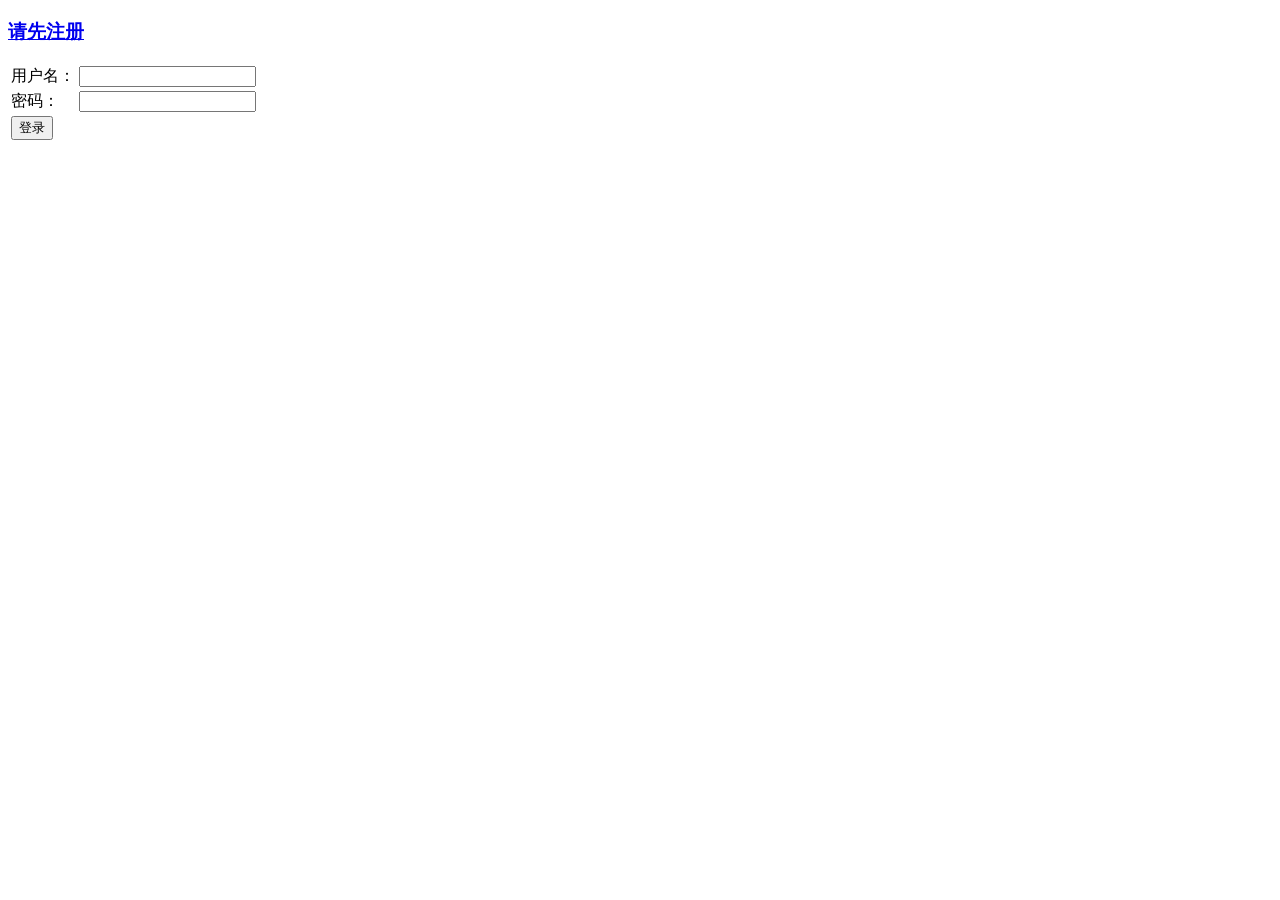
==== resources/views/index/login.html @ 91b1d9c4 "first" ====
<!DOCTYPE html>
<html lang="en">
<head>
    <meta charset="UTF-8">
    <title>非用户登录页面</title>
</head>
<body>
<h3><a href="index/reg">请先注册</a></h3>
<form action='index/sel' method="post">

    <table>
        <tr>
            <td>用户名：</td>
            <td>
                <input type="text" name="name">
            </td>
        </tr>
        <tr>
            <td>密码：</td>
            <td>
                <input type="password" name="pwd">
            </td>
        </tr>
        <tr>
            <td>
                <input type="submit" value="登录">
            </td>
        </tr>
    </table>
</form>
</body>
</html>
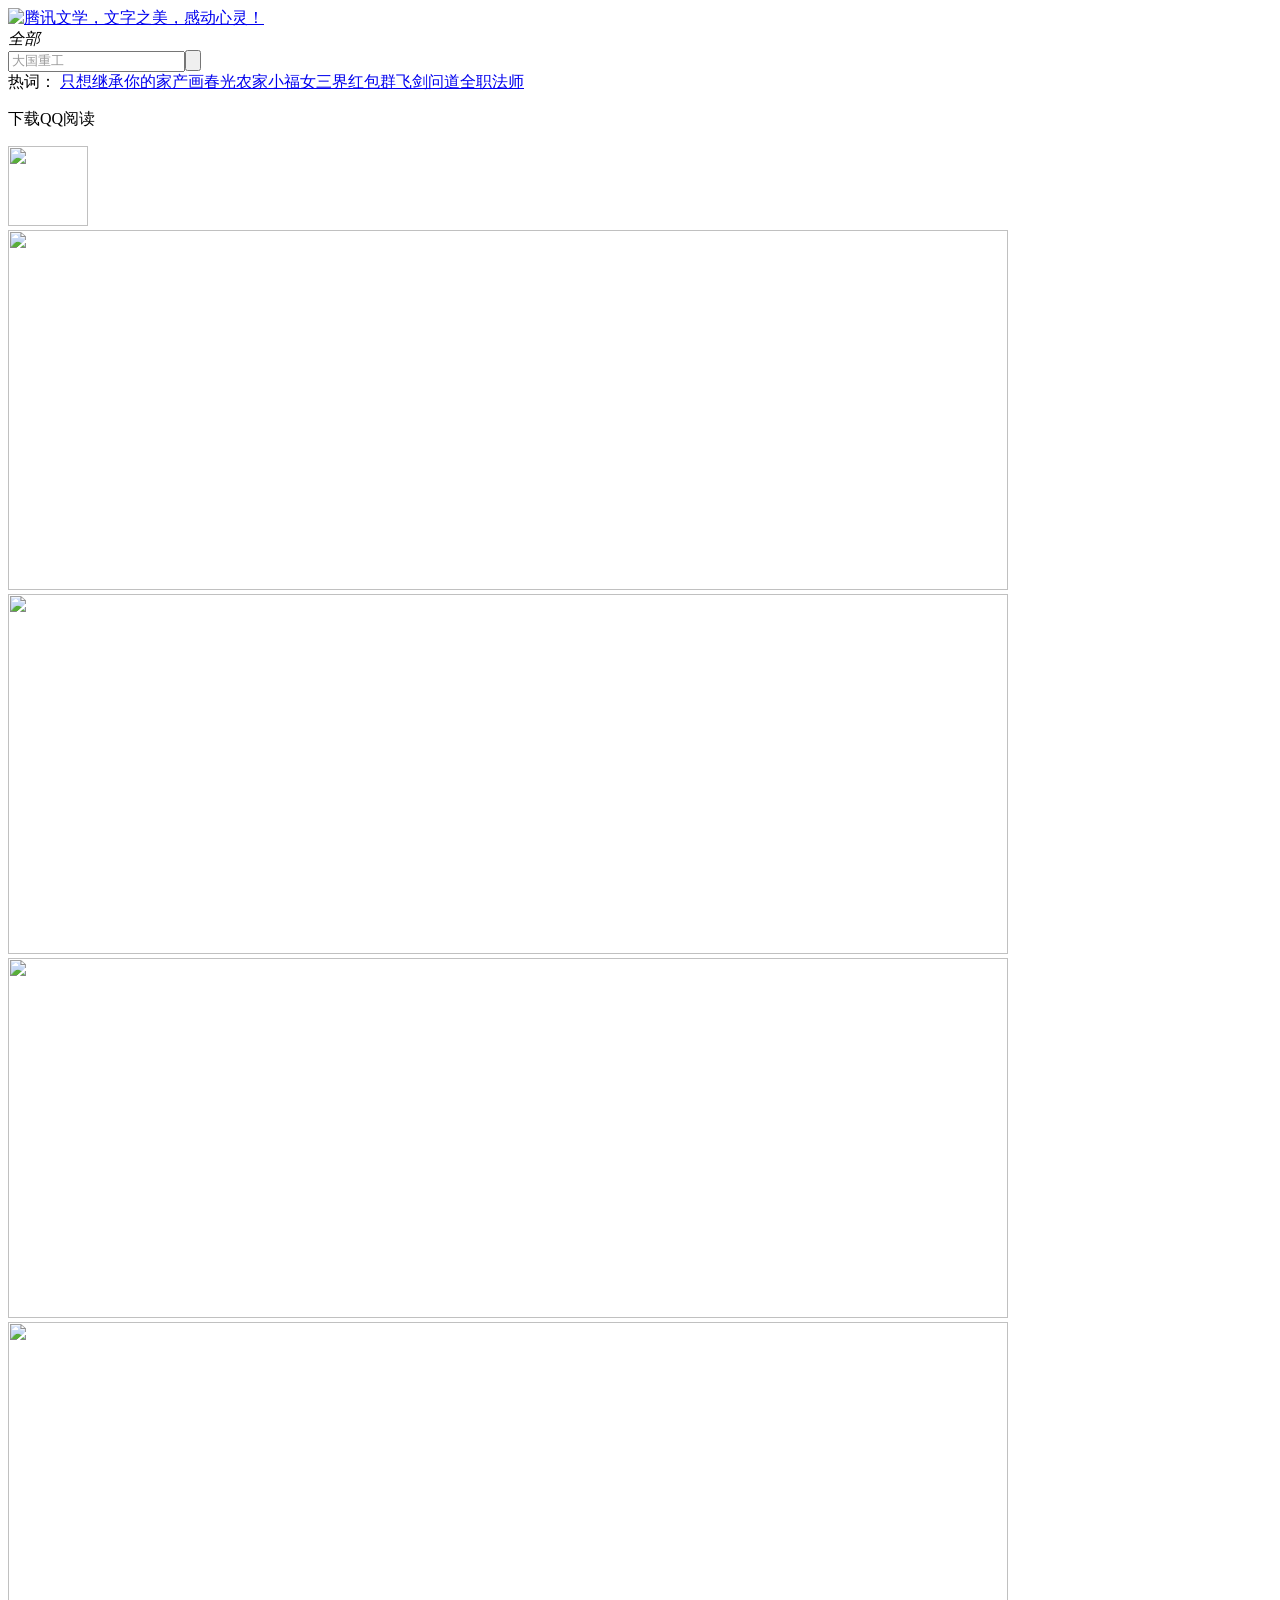
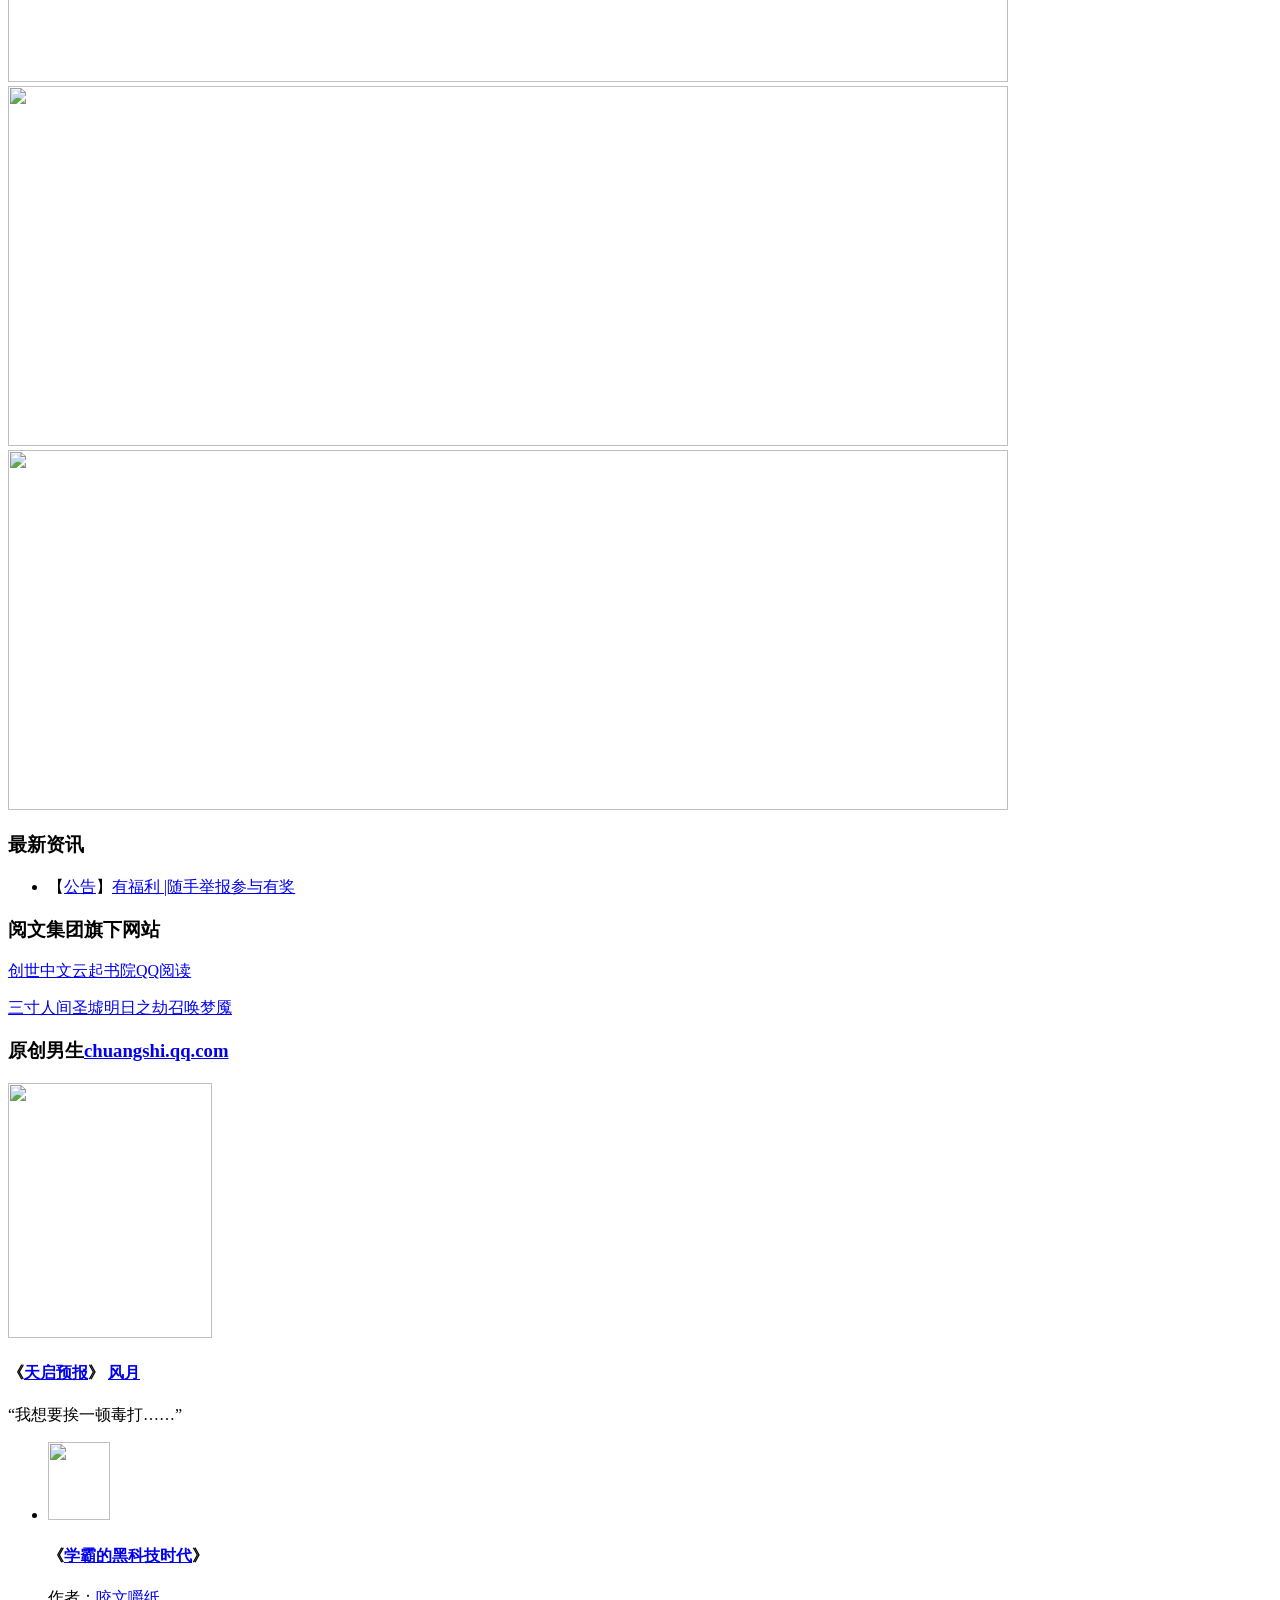
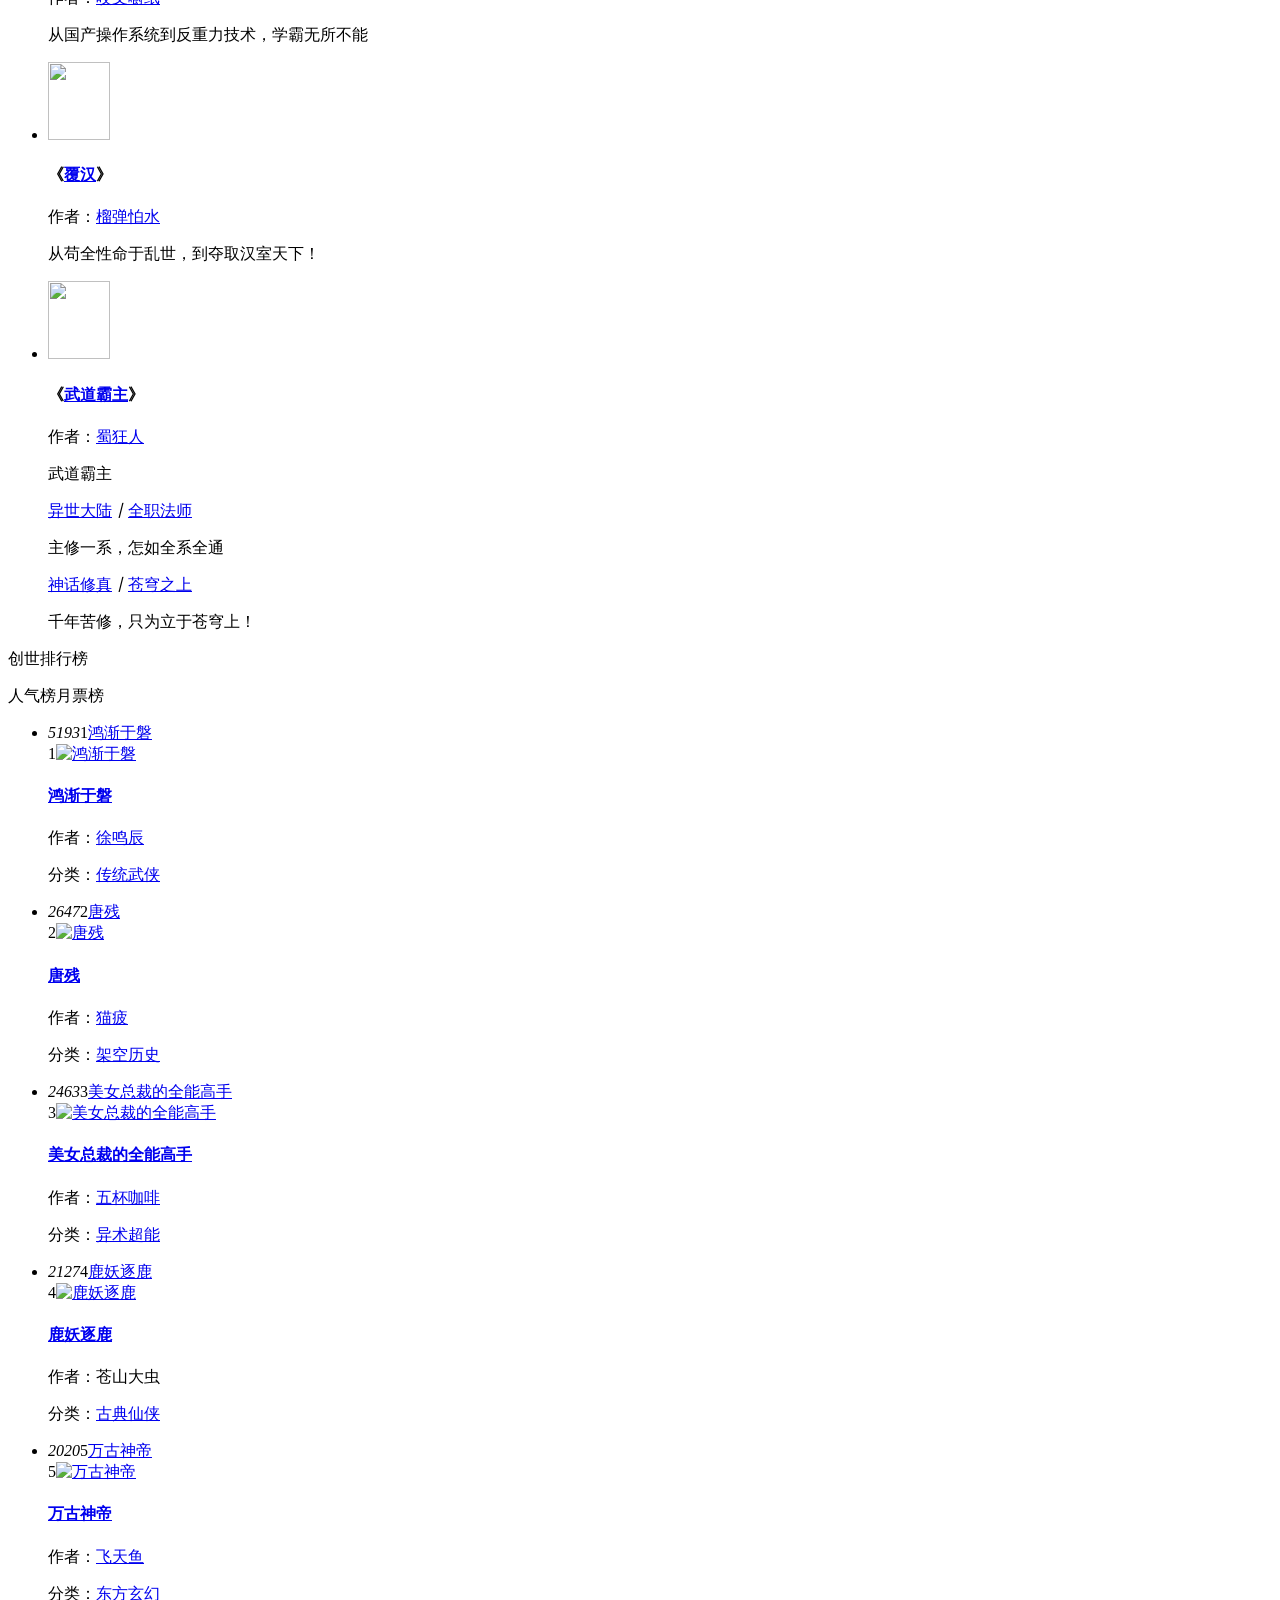
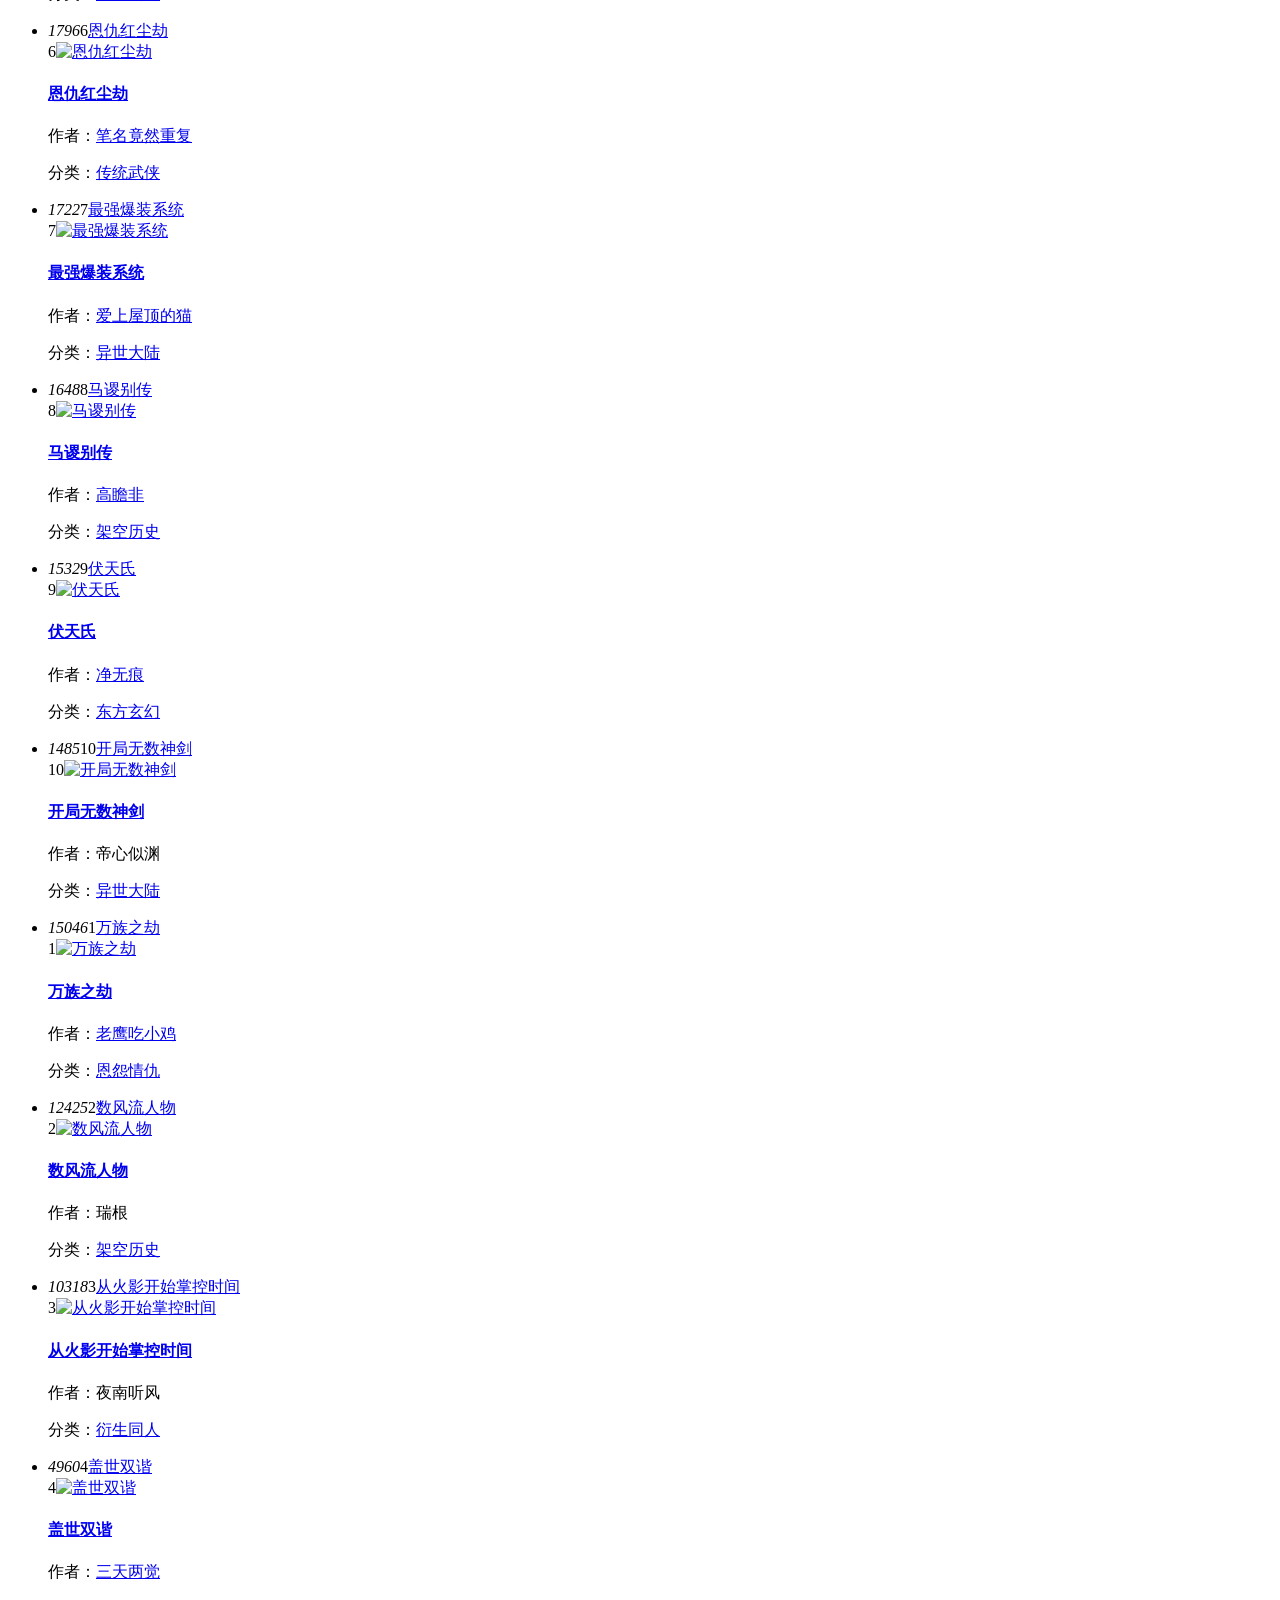
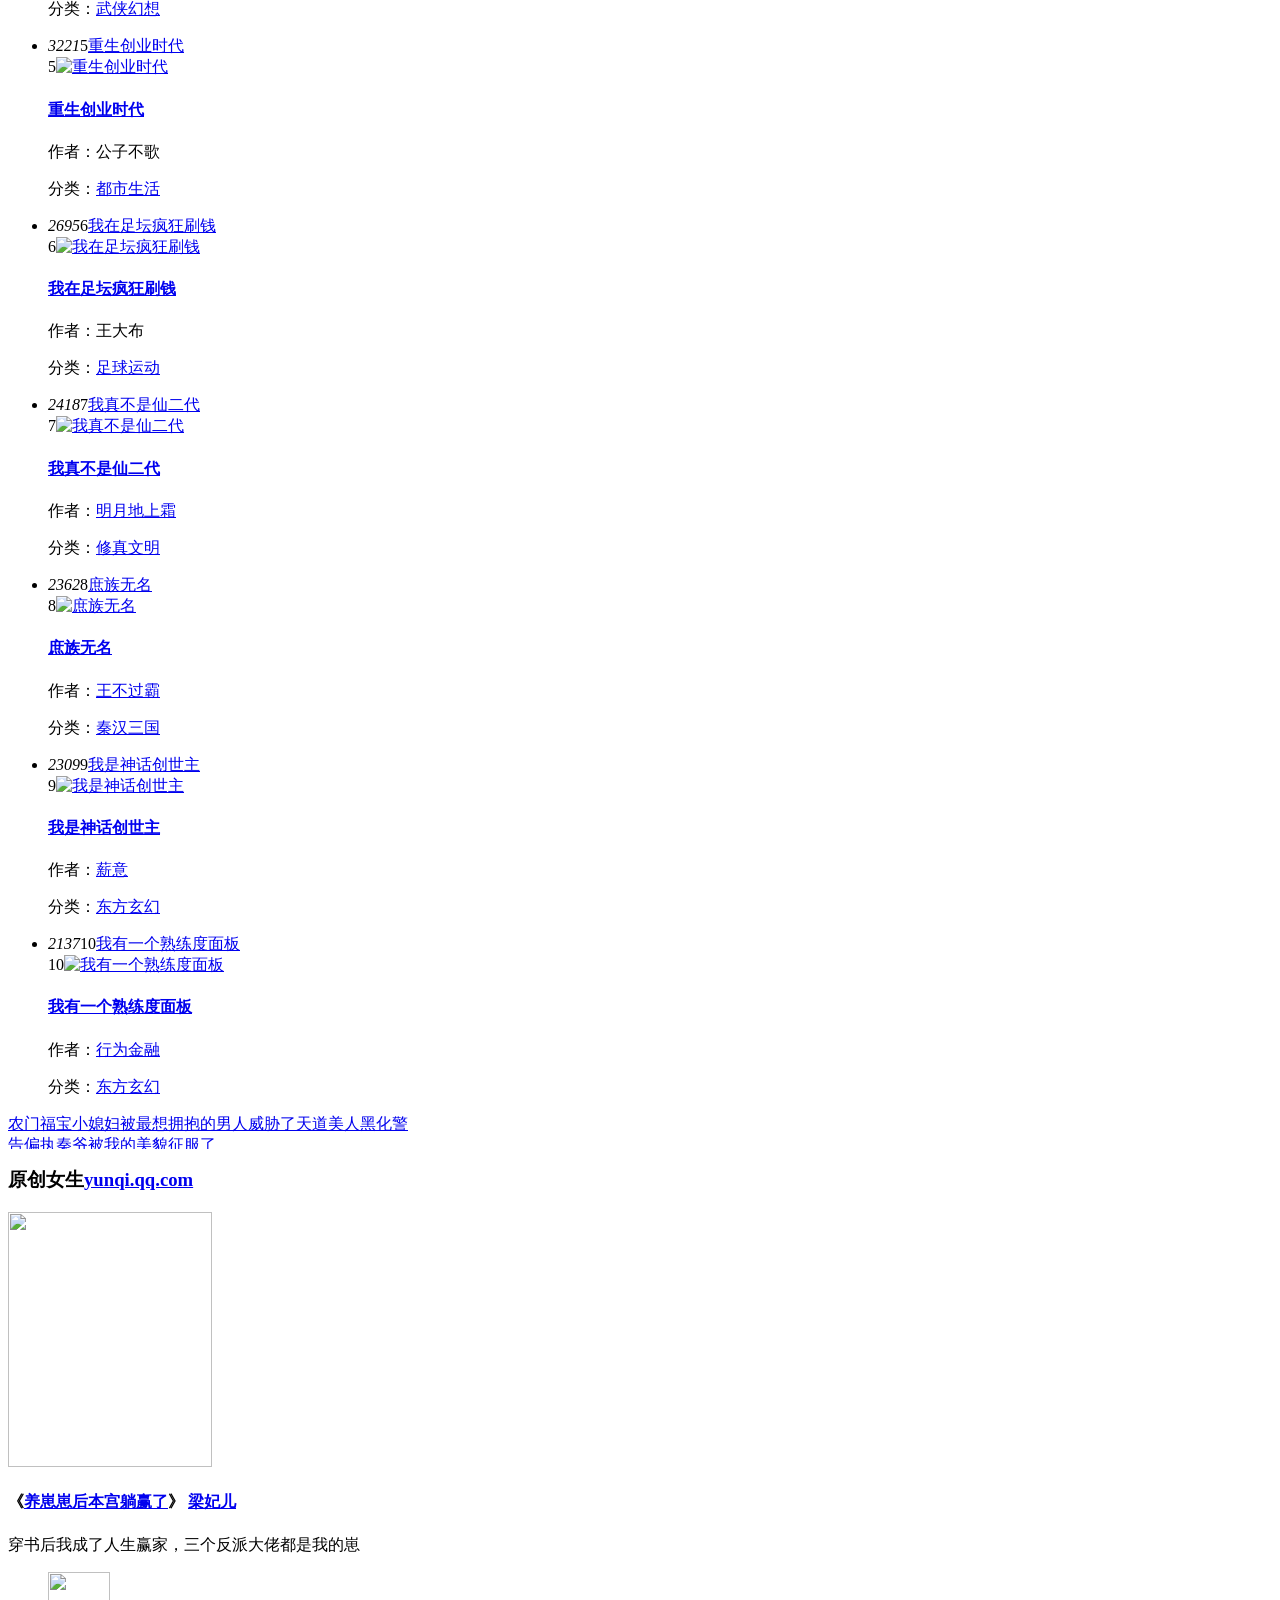
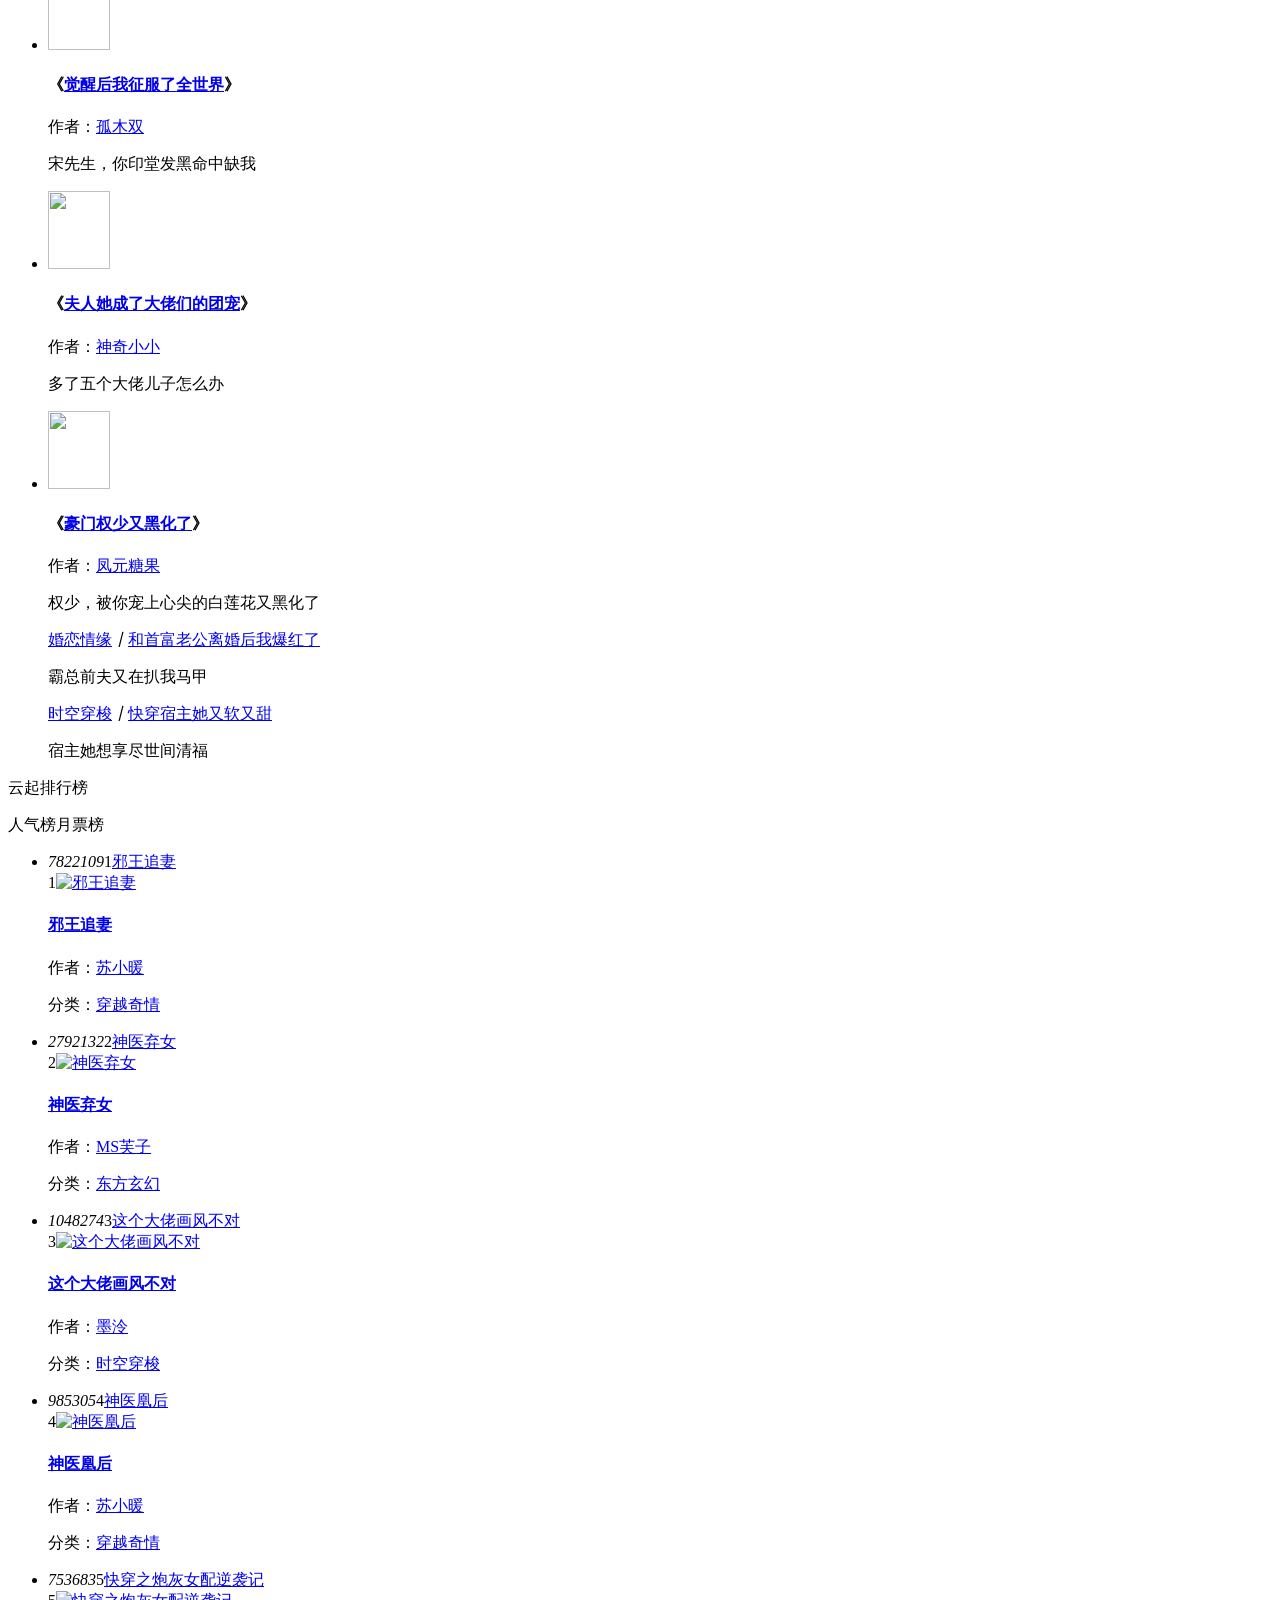
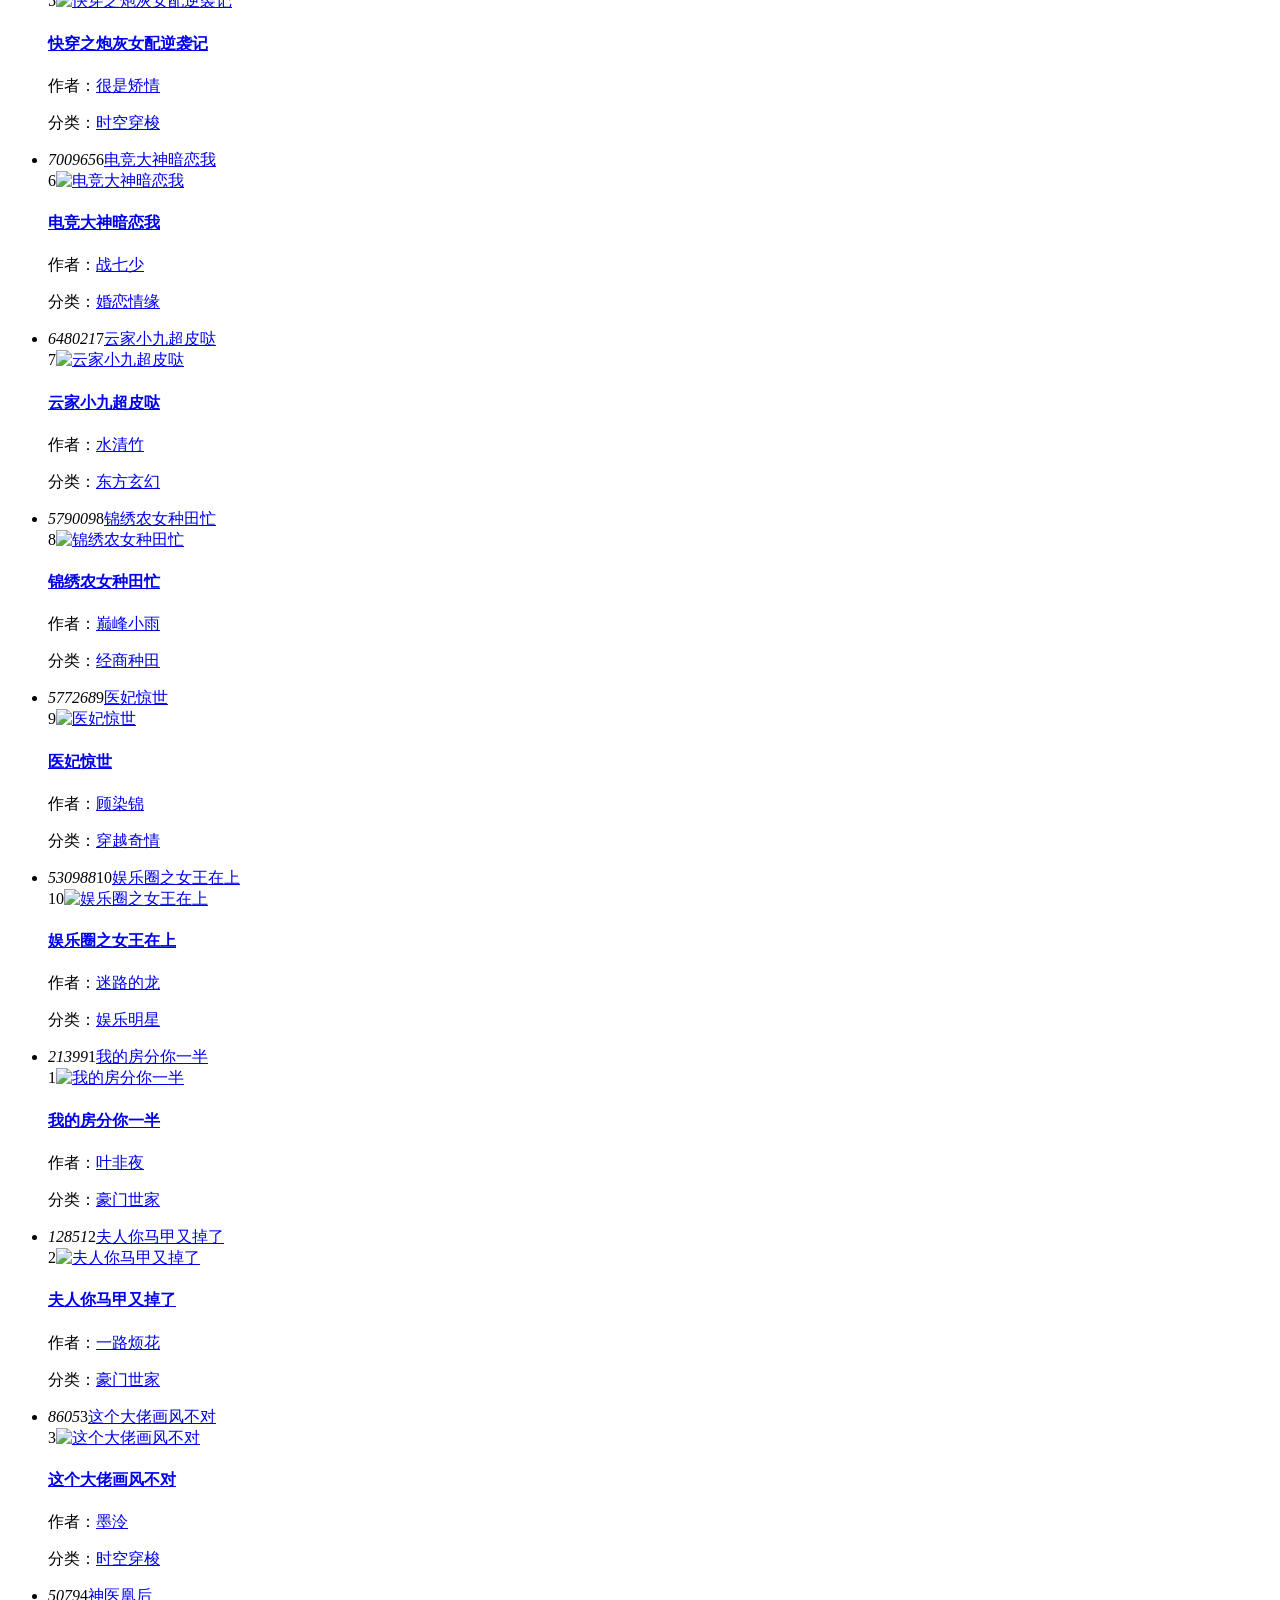
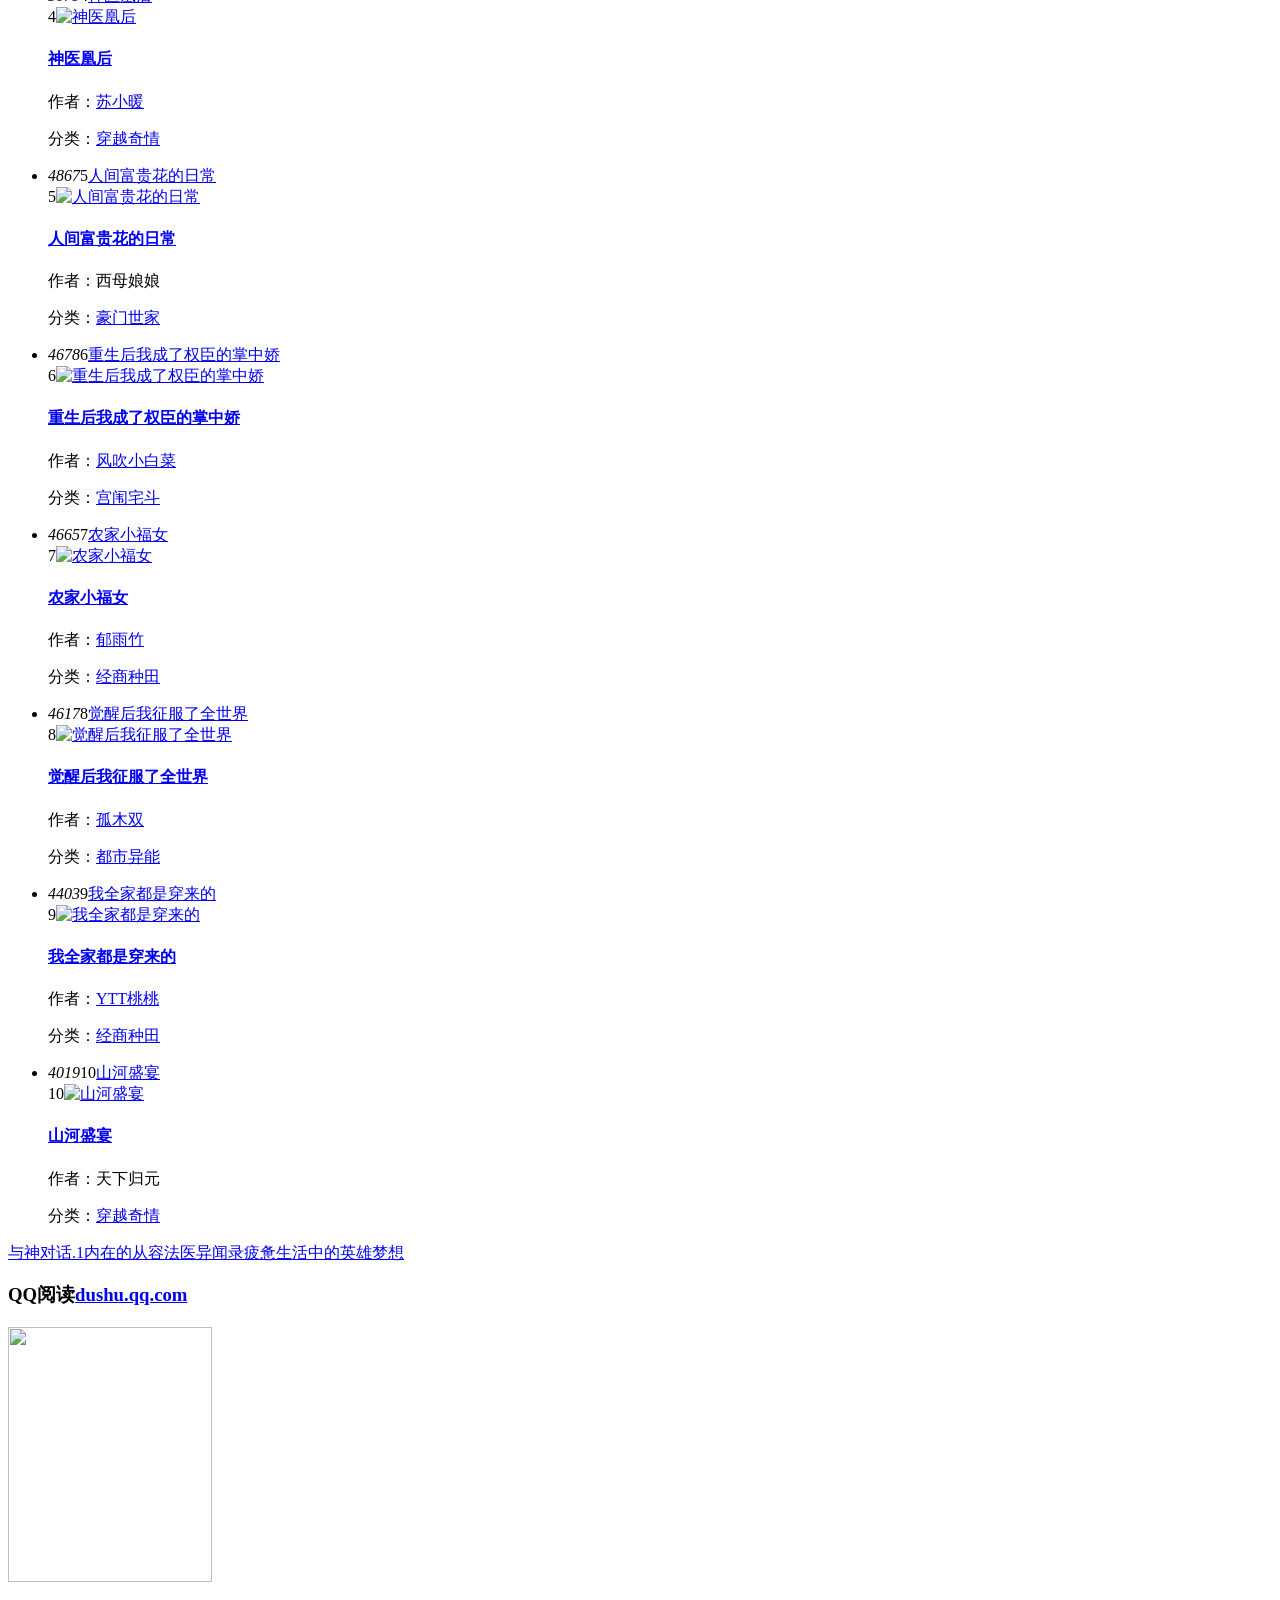
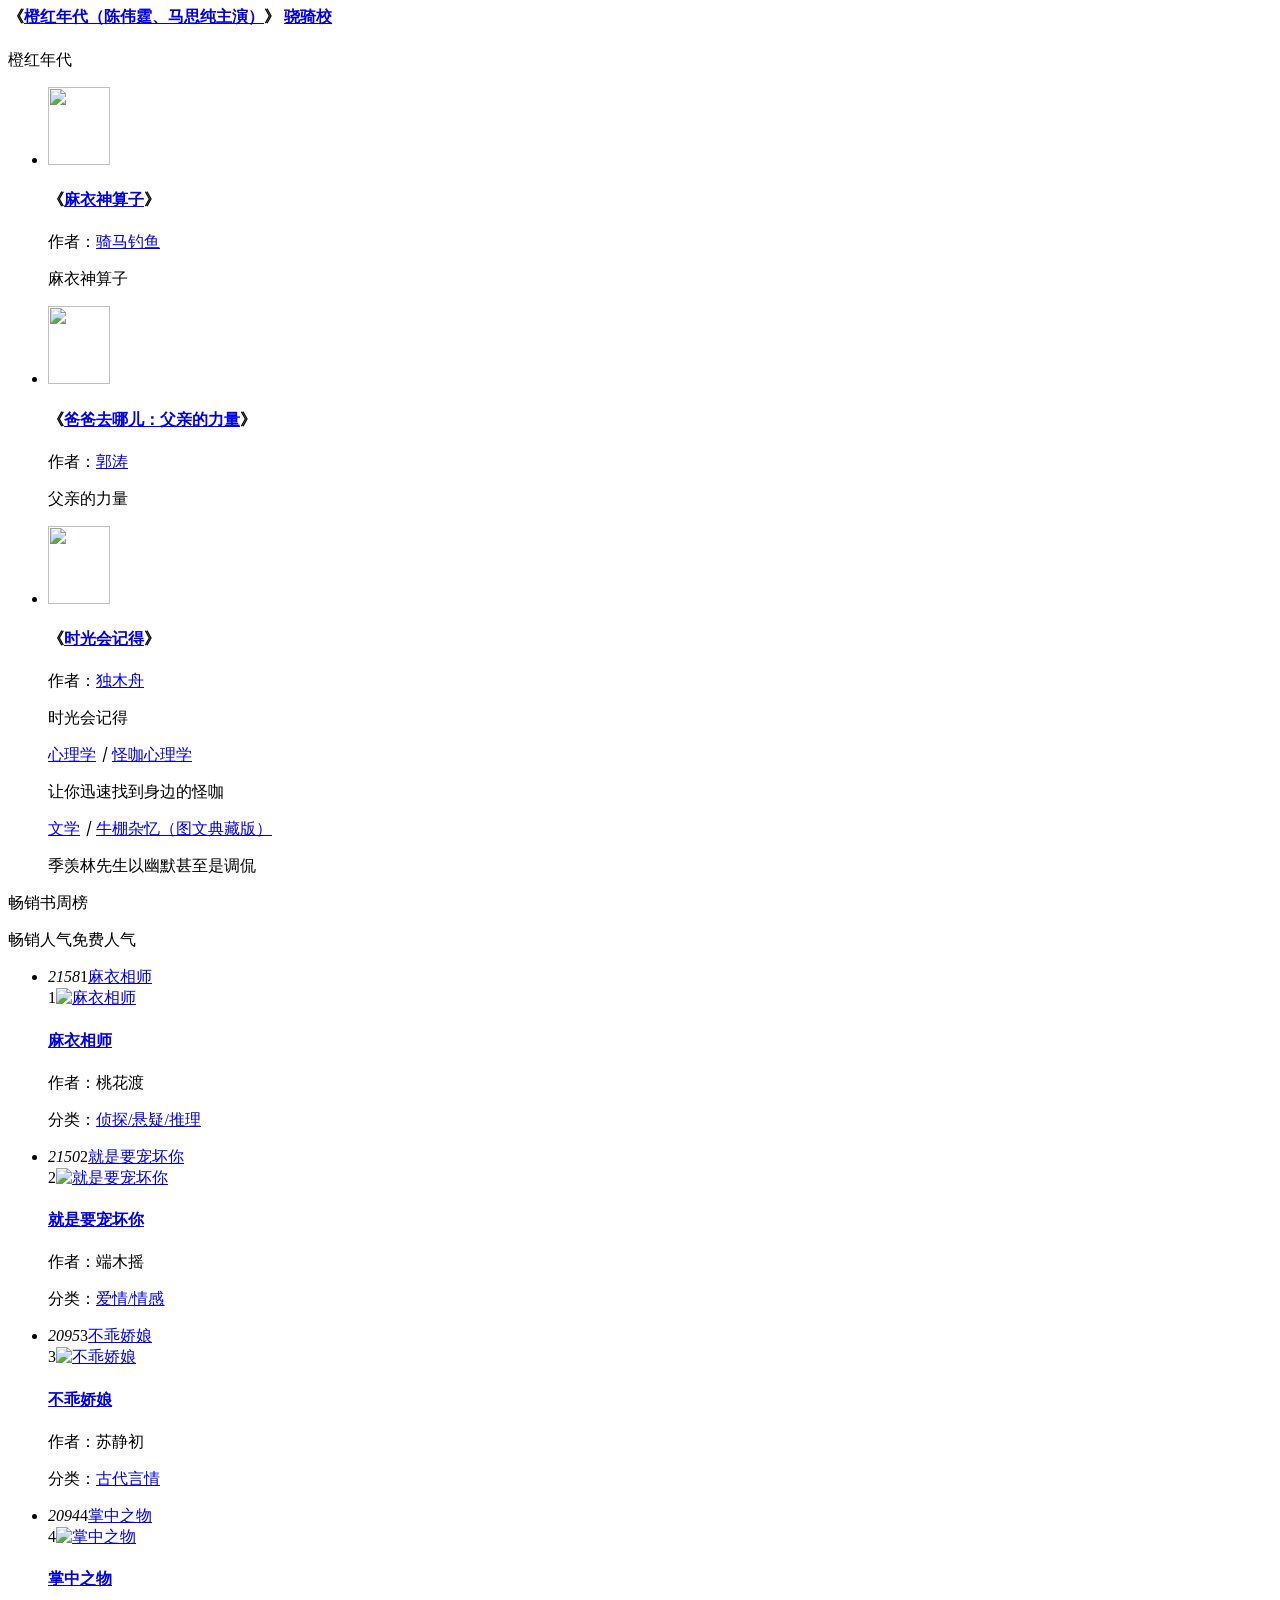
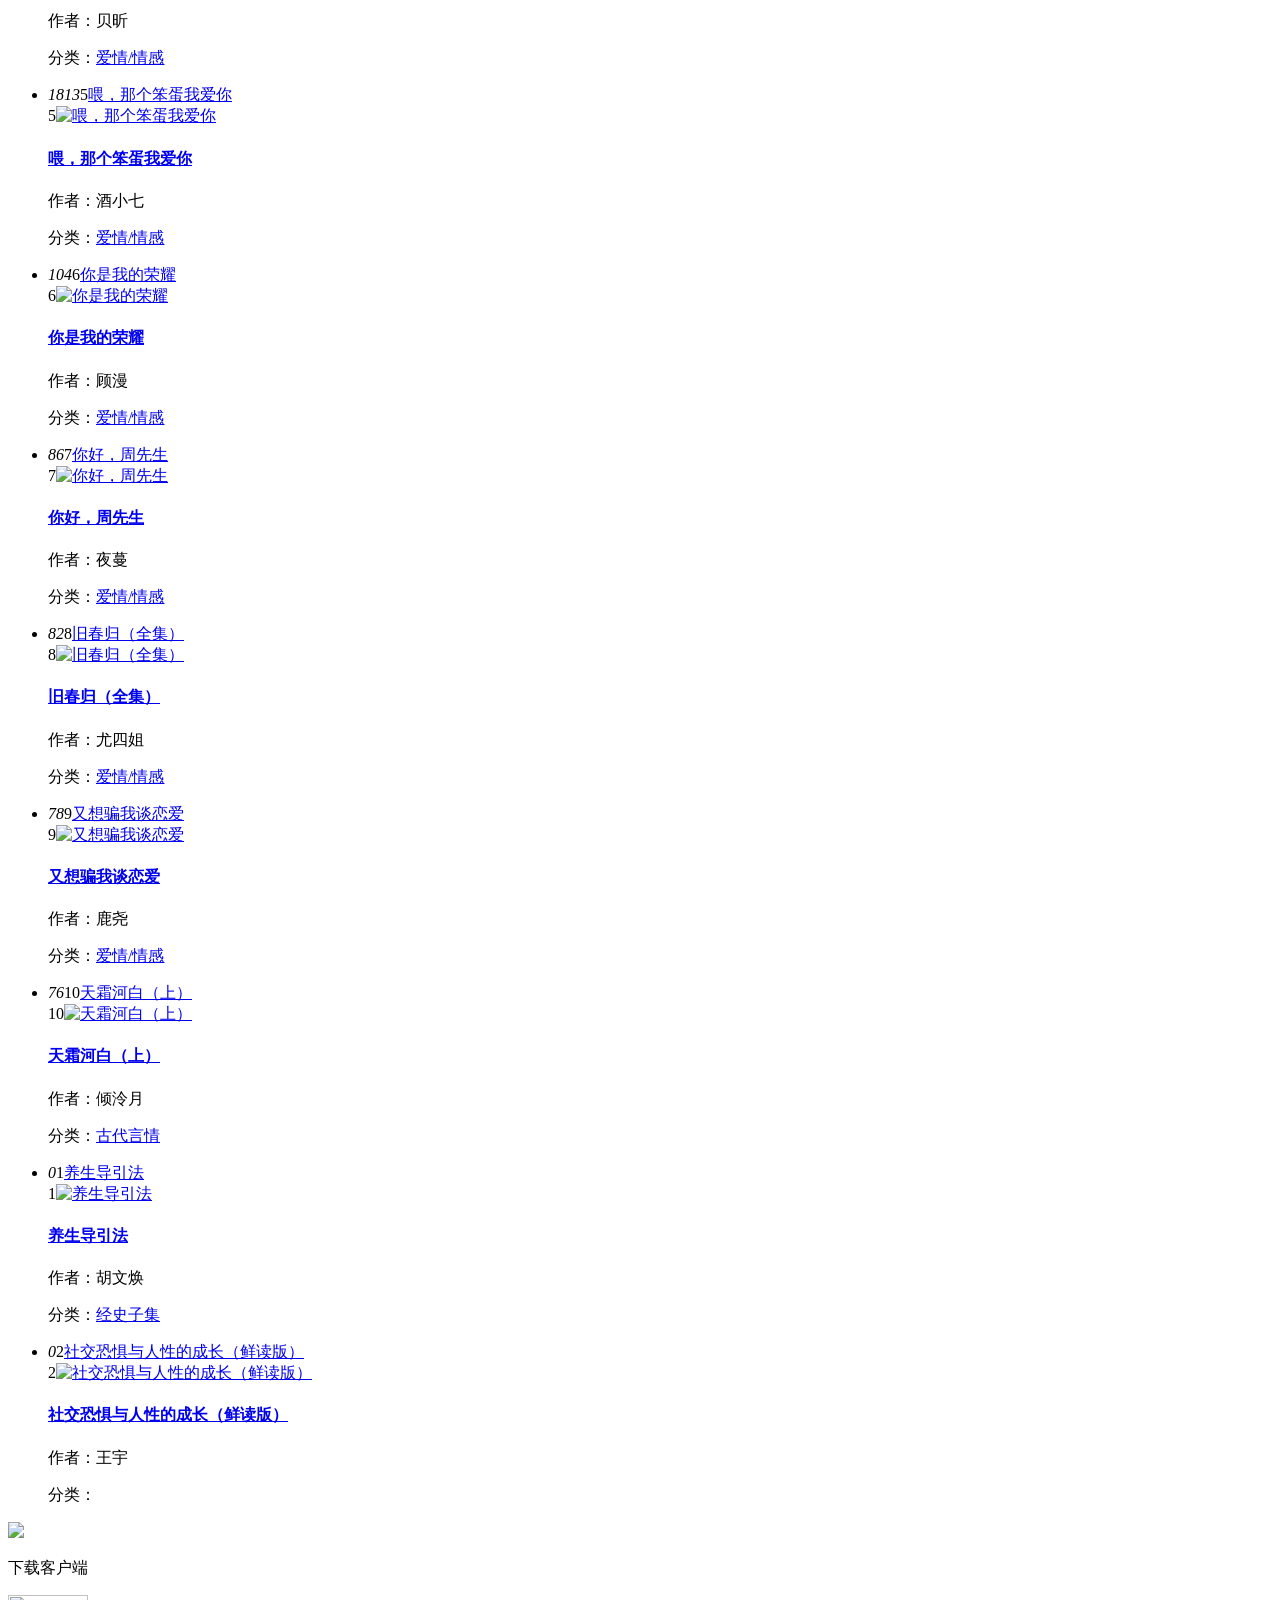
==== commit aec677c2: "扫码登录入库" ====
--- a/resources/views/index/login.html
+++ b/resources/views/index/login.html
@@ -1,32 +1,159 @@
-<!DOCTYPE html>
-<html lang="en">
-<head>
-    <meta charset="UTF-8">
-    <title>非用户登录页面</title>
-</head>
-<body>
-<h3><a href="index/reg">请先注册</a></h3>
-<form action='index/sel' method="post">
+<!DOCTYPE html><head><meta http-equiv="Content-Type" content="text/html; charset=utf-8"/><!-- 360安全游览器使用webkit极速核 --><meta name="renderer" content="webkit"/><!-- IE使用它支持的最高模式 --><meta http-equiv="X-UA-Compatible" content="IE=edge" /><meta property="wb:webmaster" content="bde65bab61e33f62"/><meta name="description" content="精彩小说尽在腾讯文学,腾讯文学提供玄幻小说,武侠小说,原创小说,网游小说,都市小说,言情小说,青春小说,历史小说,军事小说,网游小说,科幻小说,恐怖小说,首发小说最新章节免费小说阅读小说下载txt,精彩尽在腾讯文学!2013年热门小说:无敌唤灵,无红色权力,无限曙光,余罪,兵临天下,盛唐风月,武帝,大官人,勇闯天涯,机甲天王"/><meta name="keywords" content="腾讯文学,小说,小说网,言情小说,青春小说,玄幻小说,武侠小说,都市小说,历史小说,网络小说,小说下载,小说txt,小说全文阅读,原创网络文学,畅销图书,精品图书,传统出版,电子书"/><meta property="qc:admins" content="151626767763051673016375"/><meta name="baidu-site-verification" content="zgBU5TfI8l" /><title>QQ阅读 - 腾讯文学 - 文字之美，感动心灵</title><link rel="shortcut icon" type="image/x-icon" href="http://img1.chuangshi.qq.com/book/p1/ico/bookqq.ico"/><link rel="Bookmark" type="image/x-icon" href="http://img1.chuangshi.qq.com/book/p1/ico/bookqq.ico"/><link rel="stylesheet" type="text/css" href="static/css/base.css" /><!-- prevent dom xss --><script type="text/javascript" src="static/js/aq_common.js"></script><script type="text/javascript">        var userLang = "";
+</script><script type="text/javascript" src="static/js/base.js"></script><script type="text/javascript">        var addToBookshelfAjaxUrl = "/public/addToBookshelf.html";
 
-    <table>
-        <tr>
-            <td>用户名：</td>
-            <td>
-                <input type="text" name="name">
-            </td>
-        </tr>
-        <tr>
-            <td>密码：</td>
-            <td>
-                <input type="password" name="pwd">
-            </td>
-        </tr>
-        <tr>
-            <td>
-                <input type="submit" value="登录">
-            </td>
-        </tr>
-    </table>
-</form>
-</body>
-</html>+$(function(){
+    //书架
+    CS.bookshelf.init(addToBookshelfAjaxUrl);
+
+    //页面特定链接/按钮点击分析
+    $.getScript("http://pingjs.qq.com/tcss.ping.js");
+});
+</script><script type="text/javascript">        var webSite = "book";
+var getLoginStatusAjaxUrl = "http://book.qq.com/ywlogin/getStatus.html",
+    sendYWLoginStatusAjaxUrl = "http://book.qq.com/ywlogin/logined.html",
+    logoutYWSsoAjaxUrl = "http://book.qq.com/public/logout.html",
+    checkTokenAjaxUrl = "/api/checkTokenYw.html";
+
+$(function(){
+    //未登录时，更新登录状态
+    CS.ssoLogin.init(getLoginStatusAjaxUrl, sendYWLoginStatusAjaxUrl,logoutYWSsoAjaxUrl, checkTokenAjaxUrl, webSite);
+    CS.ssoLogin.getLoginStatus();
+});
+
+</script><!--[if lt IE 7]><script src="static/js/dd_belatedpng.js" mce_src="DD_belatedPNG.js"></script><script type="text/javascript">        DD_belatedPNG.fix('.prev, .next, .dotted, .fantasy, .edit_ctrl span, .edit_ctrl a, .line2, .box2_left em, .help, a.aleft, a.aright, .QQ, .bottom_tool a, .msgup, .msgdown, .juanbox li a, .p_searchbtn, #sword, .QQ_ICO, .QQ_icon, .cm_writer, #PLoginImg img');
+</script><![endif]--></head><body><link rel="stylesheet" type="text/css" href="static/css/index.css" /><!-- 顶部导航 --><div id="topNav" class="topNav"></div><!-- 顶部导航的模板 --><textarea id="topNavBarTpl" style="display:none;"><div class="pageCenter"><!--顶部左边区块--><div id="topLeft" class="topLeft cf"><ul><li class="navNormal authority"><span><a class="topLink" href="http://book.qq.com" target="_blank">QQ阅读</a><b></b></span><div class="topSubList client"><a class="cs_ico" href="http://chuangshi.qq.com" target="_blank">创世中文</a><a class="yq_ico" href="http://yunqi.qq.com" target="_blank">云起书院</a><a class="ds_ico" href="http://dushu.qq.com" target="_blank">QQ阅读</a><a class="bookIntnet" href="http://www.qq.com" target="_blank" onclick="pgvSendClick({hottag:'ISD.SHOW.INDEX.LINK03'});">腾讯网</a></div></li><li class="navNormal authority"><span><a class="topLink" href="https://yuedu.reader.qq.com/common/common/down/dist/index.html?actid=11822" target="_blank">客户端下载</a><b></b></span><!-- <div class="topSubList client"><a class="bookIntnet" href="https://yuedu.reader.qq.com/common/common/down/dist/index.html?actid=11822" target="_blank">客户端下载</a><a class="bookIos" href="http://book.qq.com/act/reader/index.html" target="_blank">苹果端</a></div> --></li></ul></div><!--登录前后容器--><div class="loginBox"><%if isLogin%><div class="login_after"><span class="navline">|</span><a class="exit" attr="click:ywlogout;" href="javascript:;">退出</a><a class="userName" href="http://account.book.qq.com/usercenter/index.html">欢迎您，<%=userInfo.Nickname ? userInfo.Nickname : ''%></a></div><%else%><div class="login_before"><span class="navline">|</span><!-- <a class="reg" target="_blank" href="http://zc.qq.com/chs/index.html?from=pt">注册</a> --><a class="login" attr="click:openLoginPopup;" href="javascript:;">登录/注册</a></div><%/if%></div><!--顶部右边区块--><div class="topRight"><%if isLogin%><a class="myreader" href="http://account.book.qq.com/userfavorite/index.html">我的书架<b></b></a><%else%><a class="myreader" href="javascript:;">最近阅读<b></b></a><%/if%><a class="user_center" href="http://account.book.qq.com">个人中心<b></b></a><a class="author_Zone" href="https://write.qq.com/?siteid=3">作家专区</a><span class="navline">|</span><a class="pay" href="http://account.book.qq.com/public/recharge.html" target="_blank">充值</a><!-- 我的书架的下拉列表 --><div class="bookrack"><%if isLogin%><p><span class="ccc">书架藏书：<%=userInfo.collectBookNum ? userInfo.collectBookNum : 0%>本</span></p><div class="nav_hover_list cf"><a href="http://account.book.qq.com/userfavorite/index.html?bookshelf_show=2">最近阅读</a><%if userInfo.bookshelfList && userInfo.bookshelfList.length%><%each userInfo.bookshelfList as bookshelf i%><a class="a_nobg" href="http://account.book.qq.com/userfavorite/index.html?Favoriteid=<%=bookshelf.groupId%>"><%=bookshelf.groupName%></a><%/each%><%/if%></div><%else%><!-- 最近阅读列表 --><div class="nav_hover_list cf"><%if userInfo.recentReadList && userInfo.recentReadList.length%><%each userInfo.recentReadList as book i%><a class="a_nobg" href="<%=book.bookUrl%>"><%=book.bookName%></a><%/each%><%/if%></div><%if !userInfo.recentReadList || userInfo.recentReadList.length === 0%><p>最近没有阅读书</p><%/if%><%/if%></div><!-- 个人中心的下拉列表 --><div class="user_menu"><div class="nav_hover_list cf"><a href="http://account.book.qq.com/userfavorite/index.html">我的书架</a><a href="http://account.book.qq.com/usercenter/index.html">账户设置</a><a class="a_nobg" href="http://account.book.qq.com/usermoney/index.html">账务中心 </a><a class="a_nobg" href="https://write.qq.com/?siteid=3">作家专区</a></div></div><!--新短消息提示--><%if isLogin%><div id="topnav_msg" style="display:none;"><div id="pointy_msg"></div><p><a class="red2" href="http://account.book.qq.com/usermessage/index.html">有新短消息</a></p><a id="close_msg" href="javascript:" title="关闭">关闭</a></div><%/if%></div></div></textarea><script type="text/javascript">    var getUserInfoAjaxUrl = "/public/showhead.html", //获取用户信息
+    getUserNewMsgUrl = "http://account.book.qq.com/usermessage/getMessageNew.html",
+    webSite = "book";
+
+var addToBookshelfAjaxUrl = "/public/addToBookshelf.html";
+
+$(function(){
+    //书架
+    CS.bookshelf.init(addToBookshelfAjaxUrl);
+    //顶部导航条
+    CS.topNav.init(getUserInfoAjaxUrl, getUserNewMsgUrl);
+});
+</script><div class="pageCenter"><div class="bookheader cf"><div class="logo fl"><a href="http://book.qq.com"><img alt="腾讯文学，文字之美，感动心灵！" src="static/picture/txwxlogo.jpg"></a></div><div class="titleSearch fl cf"><div class="searchClass" id="searchClass"><em type="all" id="currentSiteBtn">全部</em><div id="searchSiteList" class="searchClass_SubBox" style="display:none;"><a href="javascript:" type="all">全部</a><a href="javascript:" type="chuangshi">创世</a><a href="javascript:" type="yunqi">云起</a><a href="javascript:" type="dushu">图书</a></div></div><span></span><input id="searchInputBySite" type="text" class="clearInput" style="color: rgb(153, 153, 153);"  def="大国重工" value="大国重工"/><input id="searchBySiteBtn" type="button" class="searchBtn"><div class="hotWords">热词： <a href="http://yunqi.qq.com/bk/gdyq/26835006.html" target="_blank">只想继承你的家产</a><a href="http://yunqi.qq.com/bk/gdyq/26550647.html" target="_blank">画春光</a><a href="http://yunqi.qq.com/bk/gdyq/24230535.html" target="_blank">农家小福女</a><a href="http://chuangshi.qq.com/bk/ds/13665778.html" target="_blank">三界红包群</a><a href="http://chuangshi.qq.com/bk/xx/20468795.html" target="_blank">飞剑问道</a><a href="http://chuangshi.qq.com/bk/xh/614782.html" target="_blank">全职法师</a></div></div><div id="headQrCode" class="headQrCode fr"><p>下载QQ阅读</p><img width="80" height="80" src="static/picture/code03.png"><a href="javascript:" class="close"></a></div></div><script type="text/javascript" src="static/js/subnav.js"></script><script type="text/javascript">    var searchResultUrl = "/search/index/type/p1/wd/p2.html";
+
+$(function () {
+    CS.page.subNav.init(searchResultUrl);
+});
+</script><!-- 主体 start--><!--焦点图--><div class="focusWrap"><div id="focusBox" class="slider"><div class="conbox"><div><a target="_blank"  href="http://yunqi.qq.com/bk/ns/19818084.html"><img width="1000" height="360" src="static/picture/758e5004aa42f91d22f191122b6ae5ec.jpg"></a></div><div><a target="_blank"  href="http://yunqi.qq.com/bk/ns/25857070.html"><img width="1000" height="360" src="static/picture/b3a3520112e70678e4a638a0257c0ea4.jpg"></a></div><div><a target="_blank"  href="https://mall.jd.com/index-1000220931.html"><img width="1000" height="360" src="static/picture/862f865fa574e0bc492332ea145e869d.jpg"></a></div><div><a target="_blank"  href="https://activity.qidian.com/noah/857010561/index"><img width="1000" height="360" src="static/picture/2f1225fa88289f748ce248f01005483f.jpg"></a></div><div><a target="_blank"  href="http://yunqi.qq.com/bk/ns/25697936.html"><img width="1000" height="360" src="static/picture/ce88ef9edce3dd2a9a90effeaf4b3f75.jpg"></a></div><div><a target="_blank"  href="http://yunqi.qq.com/bk/ns/26615980.html"><img width="1000" height="360" src="static/picture/64238cc586f845f28438a0810cfefe12.jpg"></a></div></div><div class="switcher"><a target="_blank"  href="http://yunqi.qq.com/bk/ns/19818084.html" class="cur"></a><a target="_blank"  href="http://yunqi.qq.com/bk/ns/25857070.html" ></a><a target="_blank"  href="https://mall.jd.com/index-1000220931.html" ></a><a target="_blank"  href="https://activity.qidian.com/noah/857010561/index" ></a><a target="_blank"  href="http://yunqi.qq.com/bk/ns/25697936.html" ></a><a target="_blank"  href="http://yunqi.qq.com/bk/ns/26615980.html" ></a></div></div><!--悬浮窗--><div class="focusInfo"><div class="focusInfoBox"><h3 class="newNotice">最新资讯</h3><ul><li>【<a href="http://chuangshi.qq.com/news/47338442.html" target="_blank">公告</a>】<a href="http://chuangshi.qq.com/news/47338442.html" target="_blank">有福利 |随手举报参与有奖</a></li></ul><h3 class="rSite">阅文集团旗下网站</h3><p class="readSite"><a class="site_cs" href="http://chuangshi.qq.com" target="_blank">创世中文</a><a class="site_yq" href="http://yunqi.qq.com" target="_blank">云起书院</a><a class="site_cx" href="http://dushu.qq.com" target="_blank">QQ阅读</a></p></div></div></div><!--频道推荐版块--><div class="channelWrap  mb20 cf"><div class="leftBox fl"><div class="channelTitle cf"><div class="recLink fr" style="max-width: 410px;max-height: 35px;overflow: hidden;"><a    href="http://chuangshi.qq.com/bk/xx/20327039.html" target="_blank">三寸人间</a><a    href="http://chuangshi.qq.com/bk/xh/14608738.html" target="_blank">圣墟</a><a    href="http://chuangshi.qq.com/bk/xh/24130981.html" target="_blank">明日之劫</a><a  class="nobr"  href="http://chuangshi.qq.com/bk/xh/23861765.html" target="_blank">召唤梦魇</a></div><h3>原创男生<span><a href="http://chuangshi.qq.com" target="_blank">chuangshi.qq.com</a></span></h3></div><div class="recBookWrap cf"><div class="bigBook fl"><a href="http://chuangshi.qq.com/bk/qh/24180485.html" target="_blank"><img src="static/picture/t5_24180485.jpg" width="204" height="255" target="_blank"></a><h4>《<a href="http://chuangshi.qq.com/bk/qh/24180485.html" target="_blank">天启预报</a>》
+    <a href="http://account.book.qq.com/bk/author/AD1QOgdqWWtcNQtqV2JTYwA3WzlQMwNg" target="_blank">风月</a></h4><p>“我想要挨一顿毒打……”</p></div><div class="otherBook fl"><ul><li><a href="http://chuangshi.qq.com/bk/ds/23451787.html" target="_blank"><img src="static/picture/t5_23451787.jpg" width="62" height="78"></a><div class="otherBookInfo fl"><h4>《<a href="http://chuangshi.qq.com/bk/ds/23451787.html" target="_blank">学霸的黑科技时代</a>》</h4><p>作者：<a href="http://account.book.qq.com/bk/author/AD1QPwdqWWpcNgtqV2hTZQA8WzNQPwNg" target="_blank">咬文嚼纸</a></p><p class="intro">从国产操作系统到反重力技术，学霸无所不能</p></div></li><li><a href="http://chuangshi.qq.com/bk/ls/21526746.html" target="_blank"><img src="static/picture/t5_21526746.jpg" width="62" height="78"></a><div class="otherBookInfo fl"><h4>《<a href="http://chuangshi.qq.com/bk/ls/21526746.html" target="_blank">覆汉</a>》</h4><p>作者：<a href="http://account.book.qq.com/bk/author/AD1QOgdqWWhcNgtqV2ZTZQA9WzVQNANh" target="_blank">榴弹怕水</a></p><p class="intro">从苟全性命于乱世，到夺取汉室天下！</p></div></li><li><a href="http://chuangshi.qq.com/bk/xh/421661.html" target="_blank"><img src="static/picture/t5_421661.jpg" width="62" height="78"></a><div class="otherBookInfo fl"><h4>《<a href="http://chuangshi.qq.com/bk/xh/421661.html" target="_blank">武道霸主</a>》</h4><p>作者：<a href="http://account.book.qq.com/bk/author/ADdQOwduWW1cMgtiV2NTYwA7WzY%25253D" target="_blank">蜀狂人</a></p><p class="intro">武道霸主</p></div></li></ul><dl><dd class="fl"><p><a href="http://chuangshi.qq.com/bk/xh/xx20003gx3/" target="_blank">异世大陆</a><em>丨</em><a href="http://chuangshi.qq.com/bk/xh/614782.html" target="_blank" class="blue">全职法师</a></p><p>主修一系，怎如全系全通</p></dd><dd class="fl"><p><a href="http://chuangshi.qq.com/bk/xx/xx20018gx3/" target="_blank">神话修真</a><em>丨</em><a href="http://chuangshi.qq.com/bk/xx/20566688.html" target="_blank" class="blue">苍穹之上</a></p><p>千年苦修，只为立于苍穹上！</p></dd></dl></div></div></div><div class="rightBox fr"><div class="threeTabBox tabSwitch"><p>创世排行榜</p><div class="choiceBox"><span class="tabCur">人气榜<cite></cite></span><span>月票榜</span></div></div><!--男频榜--><div class="rankListWrap"><!--创世人气--><ul class="rankList rankHover numList tabList"><li class="firstList"><div class="hoverHide"><em>5193</em><span class="num3">1</span><a target="_blank" href="http://chuangshi.qq.com/bk/wx/23240412.html">鸿渐于磐</a></div><div class="detailWrap"><span class="num3">1</span><a target="_blank" href="http://chuangshi.qq.com/bk/wx/23240412.html"><img src="static/picture/s_23240412.jpg" width="55" height="74"  alt="鸿渐于磐"/></a><div class="detailInfo"><h4><a target="_blank" href="http://chuangshi.qq.com/bk/wx/23240412.html">鸿渐于磐</a></h4><p>作者：<a target="_blank" href="http://account.book.qq.com/bk/author/AD1QOgdqWWhcNwtvV2FTZAA6WzNQPgNi">徐鸣辰</a></p><p>分类：<a target="_blank" href="http://chuangshi.qq.com/bk/wx/xx20011/">传统武侠</a></p></div></div></li><li ><div class="hoverHide"><em>2647</em><span class="num3">2</span><a target="_blank" href="http://chuangshi.qq.com/bk/ls/20307022.html">唐残</a></div><div class="detailWrap"><span class="num3">2</span><a target="_blank" href="http://chuangshi.qq.com/bk/ls/20307022.html"><img src="static/picture/s_20307022.jpg" width="55" height="74"  alt="唐残"/></a><div class="detailInfo"><h4><a target="_blank" href="http://chuangshi.qq.com/bk/ls/20307022.html">唐残</a></h4><p>作者：<a target="_blank" href="http://account.book.qq.com/bk/author/ADZQMwdsWW5cNQtqV2lTYgA2">猫疲</a></p><p>分类：<a target="_blank" href="http://chuangshi.qq.com/bk/ls/xx20029/">架空历史</a></p></div></div></li><li ><div class="hoverHide"><em>2463</em><span class="num3">3</span><a target="_blank" href="http://chuangshi.qq.com/bk/ds/14139469.html">美女总裁的全能高手</a></div><div class="detailWrap"><span class="num3">3</span><a target="_blank" href="http://chuangshi.qq.com/bk/ds/14139469.html"><img src="static/picture/s_14139469.jpg" width="55" height="74"  alt="美女总裁的全能高手"/></a><div class="detailInfo"><h4><a target="_blank" href="http://chuangshi.qq.com/bk/ds/14139469.html">美女总裁的全能高手</a></h4><p>作者：<a target="_blank" href="http://account.book.qq.com/bk/author/ADdQPQdiWW5cMgtqV2hTZwA2WzA%25253D">五杯咖啡</a></p><p>分类：<a target="_blank" href="http://chuangshi.qq.com/bk/ds/xx20026/">异术超能</a></p></div></div></li><li ><div class="hoverHide"><em>2127</em><span >4</span><a target="_blank" href="http://chuangshi.qq.com/bk/xx/26281320.html">鹿妖逐鹿</a></div><div class="detailWrap"><span >4</span><a target="_blank" href="http://chuangshi.qq.com/bk/xx/26281320.html"><img src="static/picture/s_26281320.jpg" width="55" height="74"  alt="鹿妖逐鹿"/></a><div class="detailInfo"><h4><a target="_blank" href="http://chuangshi.qq.com/bk/xx/26281320.html">鹿妖逐鹿</a></h4><p>作者：苍山大虫</p><p>分类：<a target="_blank" href="http://chuangshi.qq.com/bk/xx/xx20101/">古典仙侠</a></p></div></div></li><li ><div class="hoverHide"><em>2020</em><span >5</span><a target="_blank" href="http://chuangshi.qq.com/bk/xh/648963.html">万古神帝</a></div><div class="detailWrap"><span >5</span><a target="_blank" href="http://chuangshi.qq.com/bk/xh/648963.html"><img src="static/picture/s_648963.jpg" width="55" height="74"  alt="万古神帝"/></a><div class="detailInfo"><h4><a target="_blank" href="http://chuangshi.qq.com/bk/xh/648963.html">万古神帝</a></h4><p>作者：<a target="_blank" href="http://account.book.qq.com/bk/author/ADBQOAdvWW1cMAtjV2ZTbAA%25252B">飞天鱼</a></p><p>分类：<a target="_blank" href="http://chuangshi.qq.com/bk/xh/xx20002/">东方玄幻</a></p></div></div></li><li ><div class="hoverHide"><em>1796</em><span >6</span><a target="_blank" href="http://chuangshi.qq.com/bk/wx/25013842.html">恩仇红尘劫</a></div><div class="detailWrap"><span >6</span><a target="_blank" href="http://chuangshi.qq.com/bk/wx/25013842.html"><img src="static/picture/s_25013842.jpg" width="55" height="74"  alt="恩仇红尘劫"/></a><div class="detailInfo"><h4><a target="_blank" href="http://chuangshi.qq.com/bk/wx/25013842.html">恩仇红尘劫</a></h4><p>作者：<a target="_blank" href="http://account.book.qq.com/bk/author/AD1QPwduWWpcNgtsV2lTYwA%25252BWzJQMgNk">笔名竟然重复</a></p><p>分类：<a target="_blank" href="http://chuangshi.qq.com/bk/wx/xx20011/">传统武侠</a></p></div></div></li><li ><div class="hoverHide"><em>1722</em><span >7</span><a target="_blank" href="http://chuangshi.qq.com/bk/xh/27306177.html">最强爆装系统</a></div><div class="detailWrap"><span >7</span><a target="_blank" href="http://chuangshi.qq.com/bk/xh/27306177.html"><img src="static/picture/s_27306177.jpg" width="55" height="74"  alt="最强爆装系统"/></a><div class="detailInfo"><h4><a target="_blank" href="http://chuangshi.qq.com/bk/xh/27306177.html">最强爆装系统</a></h4><p>作者：<a target="_blank" href="http://account.book.qq.com/bk/author/ADZQOgdiWWlcPwtsV2NTbQA2WzE%25253D">爱上屋顶的猫</a></p><p>分类：<a target="_blank" href="http://chuangshi.qq.com/bk/xh/xx20003/">异世大陆</a></p></div></div></li><li ><div class="hoverHide"><em>1648</em><span >8</span><a target="_blank" href="http://chuangshi.qq.com/bk/ls/25476104.html">马谡别传</a></div><div class="detailWrap"><span >8</span><a target="_blank" href="http://chuangshi.qq.com/bk/ls/25476104.html"><img src="static/picture/s_25476104.jpg" width="55" height="74"  alt="马谡别传"/></a><div class="detailInfo"><h4><a target="_blank" href="http://chuangshi.qq.com/bk/ls/25476104.html">马谡别传</a></h4><p>作者：<a target="_blank" href="http://account.book.qq.com/bk/author/AD1QPwduWWpcNgtvV2hTbAA%25252FWzZQMQNk">高瞻非</a></p><p>分类：<a target="_blank" href="http://chuangshi.qq.com/bk/ls/xx20029/">架空历史</a></p></div></div></li><li ><div class="hoverHide"><em>1532</em><span >9</span><a target="_blank" href="http://chuangshi.qq.com/bk/xh/21058239.html">伏天氏</a></div><div class="detailWrap"><span >9</span><a target="_blank" href="http://chuangshi.qq.com/bk/xh/21058239.html"><img src="static/picture/s_21058239.jpg" width="55" height="74"  alt="伏天氏"/></a><div class="detailInfo"><h4><a target="_blank" href="http://chuangshi.qq.com/bk/xh/21058239.html">伏天氏</a></h4><p>作者：<a target="_blank" href="http://account.book.qq.com/bk/author/ADZQOwdvWW9cNgtiV2BTYQA7">净无痕</a></p><p>分类：<a target="_blank" href="http://chuangshi.qq.com/bk/xh/xx20002/">东方玄幻</a></p></div></div></li><li ><div class="hoverHide"><em>1485</em><span >10</span><a target="_blank" href="http://chuangshi.qq.com/bk/xh/29276081.html">开局无数神剑</a></div><div class="detailWrap"><span >10</span><a target="_blank" href="http://chuangshi.qq.com/bk/xh/29276081.html"><img src="static/picture/s_29276081.jpg" width="55" height="74"  alt="开局无数神剑"/></a><div class="detailInfo"><h4><a target="_blank" href="http://chuangshi.qq.com/bk/xh/29276081.html">开局无数神剑</a></h4><p>作者：帝心似渊</p><p>分类：<a target="_blank" href="http://chuangshi.qq.com/bk/xh/xx20003/">异世大陆</a></p></div></div></li></ul><!--新书月票--><ul class="rankList rankHover tabList numList hidden"><li class="firstList"><div class="hoverHide"><em>15046</em><span class="num3">1</span><a target="_blank" href="http://book.qq.com/intro.html?bid=AGoEPF1gVjUAPVRsATUBZg">万族之劫</a></div><div class="detailWrap"><span class="num3">1</span><a target="_blank" href="http://book.qq.com/intro.html?bid=AGoEPF1gVjUAPVRsATUBZg"><img src="static/picture/s_28027842.jpg" width="55" height="74"  alt="万族之劫"/></a><div class="detailInfo"><h4><a target="_blank" href="http://book.qq.com/intro.html?bid=AGoEPF1gVjUAPVRsATUBZg">万族之劫</a></h4><p>作者：<a target="_blank" href="http://account.book.qq.com/bk/author/AD1QOgdqWWtcMwtiV2dTbAA%25252BWzFQMwNn">老鹰吃小鸡</a></p><p>分类：<a target="_blank" href="http://chuangshi.qq.com/bk/ds/xx20027/">恩怨情仇</a></p></div></div></li><li ><div class="hoverHide"><em>12425</em><span class="num3">2</span><a target="_blank" href="http://book.qq.com/intro.html?bid=AGoEM11lVj4APFRjATcBbA">数风流人物</a></div><div class="detailWrap"><span class="num3">2</span><a target="_blank" href="http://book.qq.com/intro.html?bid=AGoEM11lVj4APFRjATcBbA"><img src="static/picture/s_27596768.jpg" width="55" height="74"  alt="数风流人物"/></a><div class="detailInfo"><h4><a target="_blank" href="http://book.qq.com/intro.html?bid=AGoEM11lVj4APFRjATcBbA">数风流人物</a></h4><p>作者：瑞根</p><p>分类：<a target="_blank" href="http://chuangshi.qq.com/bk/ls/xx20029/">架空历史</a></p></div></div></li><li ><div class="hoverHide"><em>10318</em><span class="num3">3</span><a target="_blank" href="http://book.qq.com/intro.html?bid=AGoEM11mVjUAO1RtATkBYw">从火影开始掌控时间</a></div><div class="detailWrap"><span class="num3">3</span><a target="_blank" href="http://book.qq.com/intro.html?bid=AGoEM11mVjUAO1RtATkBYw"><img src="static/picture/s_27621987.jpg" width="55" height="74"  alt="从火影开始掌控时间"/></a><div class="detailInfo"><h4><a target="_blank" href="http://book.qq.com/intro.html?bid=AGoEM11mVjUAO1RtATkBYw">从火影开始掌控时间</a></h4><p>作者：夜南听风</p><p>分类：<a target="_blank" href="http://chuangshi.qq.com/bk/2cy/xx20061/">衍生同人</a></p></div></div></li><li ><div class="hoverHide"><em>4960</em><span >4</span><a target="_blank" href="http://book.qq.com/intro.html?bid=AGoEM11jVjAAO1RlATkBYA">盖世双谐</a></div><div class="detailWrap"><span >4</span><a target="_blank" href="http://book.qq.com/intro.html?bid=AGoEM11jVjAAO1RlATkBYA"><img src="static/picture/s_27371184.jpg" width="55" height="74"  alt="盖世双谐"/></a><div class="detailInfo"><h4><a target="_blank" href="http://book.qq.com/intro.html?bid=AGoEM11jVjAAO1RlATkBYA">盖世双谐</a></h4><p>作者：<a target="_blank" href="http://account.book.qq.com/bk/author/AD1QOgdqWWpcNwtjV2VTZwA6WzlQNwNk">三天两觉</a></p><p>分类：<a target="_blank" href="http://chuangshi.qq.com/bk/wx/xx20012/">武侠幻想</a></p></div></div></li><li ><div class="hoverHide"><em>3221</em><span >5</span><a target="_blank" href="http://book.qq.com/intro.html?bid=AGoEMl1jVjUAOlRsATYBbQ">重生创业时代</a></div><div class="detailWrap"><span >5</span><a target="_blank" href="http://book.qq.com/intro.html?bid=AGoEMl1jVjUAOlRsATYBbQ"><img src="static/picture/s_26320879.jpg" width="55" height="74"  alt="重生创业时代"/></a><div class="detailInfo"><h4><a target="_blank" href="http://book.qq.com/intro.html?bid=AGoEMl1jVjUAOlRsATYBbQ">重生创业时代</a></h4><p>作者：公子不歌</p><p>分类：<a target="_blank" href="http://chuangshi.qq.com/bk/ds/xx20020/">都市生活</a></p></div></div></li><li ><div class="hoverHide"><em>2695</em><span >6</span><a target="_blank" href="http://book.qq.com/intro.html?bid=AGoEM11lVjcAOVRiATgBbA">我在足坛疯狂刷钱</a></div><div class="detailWrap"><span >6</span><a target="_blank" href="http://book.qq.com/intro.html?bid=AGoEM11lVjcAOVRiATgBbA"><img src="static/picture/s_27503698.jpg" width="55" height="74"  alt="我在足坛疯狂刷钱"/></a><div class="detailInfo"><h4><a target="_blank" href="http://book.qq.com/intro.html?bid=AGoEM11lVjcAOVRiATgBbA">我在足坛疯狂刷钱</a></h4><p>作者：王大布</p><p>分类：<a target="_blank" href="http://chuangshi.qq.com/bk/ty/xx20057/">足球运动</a></p></div></div></li><li ><div class="hoverHide"><em>2418</em><span >7</span><a target="_blank" href="http://book.qq.com/intro.html?bid=AGoEM11lVj4APFRlATMBbQ">我真不是仙二代</a></div><div class="detailWrap"><span >7</span><a target="_blank" href="http://book.qq.com/intro.html?bid=AGoEM11lVj4APFRlATMBbQ"><img src="static/picture/s_27596129.jpg" width="55" height="74"  alt="我真不是仙二代"/></a><div class="detailInfo"><h4><a target="_blank" href="http://book.qq.com/intro.html?bid=AGoEM11lVj4APFRlATMBbQ">我真不是仙二代</a></h4><p>作者：<a target="_blank" href="http://account.book.qq.com/bk/author/AD1QPwduWWpcNgtqV2hTYAA5WzdQNgNn">明月地上霜</a></p><p>分类：<a target="_blank" href="http://chuangshi.qq.com/bk/xx/xx20015/">修真文明</a></p></div></div></li><li ><div class="hoverHide"><em>2362</em><span >8</span><a target="_blank" href="http://book.qq.com/intro.html?bid=AGoEM11jVjEAO1RtATYBZw">庶族无名</a></div><div class="detailWrap"><span >8</span><a target="_blank" href="http://book.qq.com/intro.html?bid=AGoEM11jVjEAO1RtATYBZw"><img src="static/picture/s_27361973.jpg" width="55" height="74"  alt="庶族无名"/></a><div class="detailInfo"><h4><a target="_blank" href="http://book.qq.com/intro.html?bid=AGoEM11jVjEAO1RtATYBZw">庶族无名</a></h4><p>作者：<a target="_blank" href="http://account.book.qq.com/bk/author/ADRQOAdoWWpcNAtuV2NTZAA2">王不过霸</a></p><p>分类：<a target="_blank" href="http://chuangshi.qq.com/bk/ls/xx20084/">秦汉三国</a></p></div></div></li><li ><div class="hoverHide"><em>2309</em><span >9</span><a target="_blank" href="http://book.qq.com/intro.html?bid=AGoEM11lVjYAPlRlATkBYA">我是神话创世主</a></div><div class="detailWrap"><span >9</span><a target="_blank" href="http://book.qq.com/intro.html?bid=AGoEM11lVjYAPlRlATkBYA"><img src="static/picture/s_27514184.jpg" width="55" height="74"  alt="我是神话创世主"/></a><div class="detailInfo"><h4><a target="_blank" href="http://book.qq.com/intro.html?bid=AGoEM11lVjYAPlRlATkBYA">我是神话创世主</a></h4><p>作者：<a target="_blank" href="http://account.book.qq.com/bk/author/ADBQMwdvWWpcMgtj">薪意</a></p><p>分类：<a target="_blank" href="http://chuangshi.qq.com/bk/xh/xx20002/">东方玄幻</a></p></div></div></li><li ><div class="hoverHide"><em>2137</em><span >10</span><a target="_blank" href="http://book.qq.com/intro.html?bid=AGoEPF1gVjQAPFRjATQBZA">我有一个熟练度面板</a></div><div class="detailWrap"><span >10</span><a target="_blank" href="http://book.qq.com/intro.html?bid=AGoEPF1gVjQAPFRjATQBZA"><img src="static/picture/s_28036750.jpg" width="55" height="74"  alt="我有一个熟练度面板"/></a><div class="detailInfo"><h4><a target="_blank" href="http://book.qq.com/intro.html?bid=AGoEPF1gVjQAPFRjATQBZA">我有一个熟练度面板</a></h4><p>作者：<a target="_blank" href="http://account.book.qq.com/bk/author/ADdQMgdpWW1cMgtrV2RTYgA6WzU%25253D">行为金融</a></p><p>分类：<a target="_blank" href="http://chuangshi.qq.com/bk/xh/xx20002/">东方玄幻</a></p></div></div></li></ul></div></div></div><!--原创女频--><div class="channelWrap mb20 cf"><div class="leftBox fl"><div class="channelTitle cf"><div class="recLink fr" style="max-width: 410px;max-height: 35px;overflow: hidden;"><a    href="http://yunqi.qq.com/bk/gdyq/27182063.html" target="_blank">农门福宝小媳妇</a><a    href="http://yunqi.qq.com/bk/xdyq/28073969.html" target="_blank">被最想拥抱的男人威胁了</a><a    href="http://yunqi.qq.com/bk/khkj/27325720.html" target="_blank">天道美人黑化警告</a><a  class="nobr"  href="http://yunqi.qq.com/bk/xdyq/27404429.html" target="_blank">偏执秦爷被我的美貌征服了</a></div><h3>原创女生<span><a href="http://yunqi.qq.com" target="_blank">yunqi.qq.com</a></span></h3></div><div class="recBookWrap cf"><div class="bigBook fl"><a href="http://yunqi.qq.com/bk/gdyq/27182194.html" target="_blank"><img src="static/picture/t5_27182194.jpg" width="204" height="255" target="_blank"></a><h4>《<a href="http://yunqi.qq.com/bk/gdyq/27182194.html" target="_blank">养崽崽后本宫躺赢了</a>》
+    <a href="http://account.book.qq.com/bk/author/ADRQPAdoWWJcPwtjV2RTYgA5WzE%25253D" target="_blank">梁妃儿</a></h4><p>穿书后我成了人生赢家，三个反派大佬都是我的崽</p></div><div class="otherBook fl"><ul><li><a href="http://yunqi.qq.com/bk/xdyq/26878703.html" target="_blank"><img src="static/picture/t5_26878703.jpg" width="62" height="78"></a><div class="otherBookInfo fl"><h4>《<a href="http://yunqi.qq.com/bk/xdyq/26878703.html" target="_blank">觉醒后我征服了全世界</a>》</h4><p>作者：<a href="http://account.book.qq.com/bk/author/ADZQOAdoWWtcMwtqV2dTYgA%25252FWzY%25253D" target="_blank">孤木双</a></p><p class="intro">宋先生，你印堂发黑命中缺我</p></div></li><li><a href="http://yunqi.qq.com/bk/xdyq/27416876.html" target="_blank"><img src="static/picture/t5_27416876.jpg" width="62" height="78"></a><div class="otherBookInfo fl"><h4>《<a href="http://yunqi.qq.com/bk/xdyq/27416876.html" target="_blank">夫人她成了大佬们的团宠</a>》</h4><p>作者：<a href="http://account.book.qq.com/bk/author/ADdQOQdrWW1cMQtqV2NTbAA8Wzg%25253D" target="_blank">神奇小小</a></p><p class="intro">多了五个大佬儿子怎么办</p></div></li><li><a href="http://yunqi.qq.com/bk/xdyq/27512049.html" target="_blank"><img src="static/picture/t5_27512049.jpg" width="62" height="78"></a><div class="otherBookInfo fl"><h4>《<a href="http://yunqi.qq.com/bk/xdyq/27512049.html" target="_blank">豪门权少又黑化了</a>》</h4><p>作者：<a href="http://account.book.qq.com/bk/author/ADZQOAdrWWtcMQtoV2FTZgA%25252FWzg%25253D" target="_blank">凤元糖果</a></p><p class="intro">权少，被你宠上心尖的白莲花又黑化了</p></div></li></ul><dl><dd class="fl"><p><a href="http://yunqi.qq.com/bk/xdyq/xx30022so2/" target="_blank">婚恋情缘</a><em>丨</em><a href="http://yunqi.qq.com/bk/xdyq/26926196.html" target="_blank" class="blue">和首富老公离婚后我爆红了</a></p><p>霸总前夫又在扒我马甲</p></dd><dd class="fl"><p><a href="http://yunqi.qq.com/bk/khkj/xx30044so2/" target="_blank">时空穿梭</a><em>丨</em><a href="http://yunqi.qq.com/bk/khkj/27398848.html" target="_blank" class="blue">快穿宿主她又软又甜</a></p><p>宿主她想享尽世间清福</p></dd></dl></div></div></div><div class="rightBox fr"><div class="threeTabBox tabSwitch"><p>云起排行榜</p><div class="choiceBox"><span class="tabCur">人气榜<cite></cite></span><span>月票榜</span></div></div><!--女频榜--><div class="rankListWrap"><!--云起人气--><ul class="rankList rankHover numList tabList"><li class="firstList"><div class="hoverHide"><em>7822109</em><span class="num3">1</span><a target="_blank" href="http://yunqi.qq.com/bk/gdyq/185422.html">邪王追妻</a></div><div class="detailWrap"><span class="num3">1</span><a target="_blank" href="http://yunqi.qq.com/bk/gdyq/185422.html"><img src="static/picture/s_185422.jpg" width="55" height="74"  alt="邪王追妻"/></a><div class="detailInfo"><h4><a target="_blank" href="http://yunqi.qq.com/bk/gdyq/185422.html">邪王追妻</a></h4><p>作者：<a target="_blank" href="http://account.book.qq.com/bk/author/ADRQOgdsWWhcNQtoV2lTYgA6WzQ%25253D">苏小暖</a></p><p>分类：<a target="_blank" href="http://yunqi.qq.com/bk/gdyq/xx30017/">穿越奇情</a></p></div></div></li><li ><div class="hoverHide"><em>2792132</em><span class="num3">2</span><a target="_blank" href="http://yunqi.qq.com/bk/xhyq/607991.html">神医弃女</a></div><div class="detailWrap"><span class="num3">2</span><a target="_blank" href="http://yunqi.qq.com/bk/xhyq/607991.html"><img src="static/picture/s_607991.jpg" width="55" height="74"  alt="神医弃女"/></a><div class="detailInfo"><h4><a target="_blank" href="http://yunqi.qq.com/bk/xhyq/607991.html">神医弃女</a></h4><p>作者：<a target="_blank" href="http://account.book.qq.com/bk/author/ADRQPAdsWWhcNwtqV2ZTZwA2Wzk%25253D">MS芙子</a></p><p>分类：<a target="_blank" href="http://yunqi.qq.com/bk/xhyq/xx30002/">东方玄幻</a></p></div></div></li><li ><div class="hoverHide"><em>1048274</em><span class="num3">3</span><a target="_blank" href="http://yunqi.qq.com/bk/khkj/22727621.html">这个大佬画风不对</a></div><div class="detailWrap"><span class="num3">3</span><a target="_blank" href="http://yunqi.qq.com/bk/khkj/22727621.html"><img src="static/picture/s_22727621.jpg" width="55" height="74"  alt="这个大佬画风不对"/></a><div class="detailInfo"><h4><a target="_blank" href="http://yunqi.qq.com/bk/khkj/22727621.html">这个大佬画风不对</a></h4><p>作者：<a target="_blank" href="http://account.book.qq.com/bk/author/ADZQPwdtWW1cMgtsV2FTZgA6">墨泠</a></p><p>分类：<a target="_blank" href="http://yunqi.qq.com/bk/khkj/xx30044/">时空穿梭</a></p></div></div></li><li ><div class="hoverHide"><em>985305</em><span >4</span><a target="_blank" href="http://yunqi.qq.com/bk/gdyq/19818084.html">神医凰后</a></div><div class="detailWrap"><span >4</span><a target="_blank" href="http://yunqi.qq.com/bk/gdyq/19818084.html"><img src="static/picture/s_19818084.jpg" width="55" height="74"  alt="神医凰后"/></a><div class="detailInfo"><h4><a target="_blank" href="http://yunqi.qq.com/bk/gdyq/19818084.html">神医凰后</a></h4><p>作者：<a target="_blank" href="http://account.book.qq.com/bk/author/ADRQOgdsWWhcNQtoV2lTYgA6WzQ%25253D">苏小暖</a></p><p>分类：<a target="_blank" href="http://yunqi.qq.com/bk/gdyq/xx30017/">穿越奇情</a></p></div></div></li><li ><div class="hoverHide"><em>753683</em><span >5</span><a target="_blank" href="http://yunqi.qq.com/bk/khkj/1001304536.html">快穿之炮灰女配逆袭记</a></div><div class="detailWrap"><span >5</span><a target="_blank" href="http://yunqi.qq.com/bk/khkj/1001304536.html"><img src="static/picture/s_1001304536.jpg" width="55" height="74"  alt="快穿之炮灰女配逆袭记"/></a><div class="detailInfo"><h4><a target="_blank" href="http://yunqi.qq.com/bk/khkj/1001304536.html">快穿之炮灰女配逆袭记</a></h4><p>作者：<a target="_blank" href="http://account.book.qq.com/bk/author/ADZQOwdjWWpcMQtrV2VTYwA7WzI%25253D">很是矫情</a></p><p>分类：<a target="_blank" href="http://yunqi.qq.com/bk/khkj/xx30044/">时空穿梭</a></p></div></div></li><li ><div class="hoverHide"><em>700965</em><span >6</span><a target="_blank" href="http://yunqi.qq.com/bk/xdyq/21212492.html">电竞大神暗恋我</a></div><div class="detailWrap"><span >6</span><a target="_blank" href="http://yunqi.qq.com/bk/xdyq/21212492.html"><img src="static/picture/s_21212492.jpg" width="55" height="74"  alt="电竞大神暗恋我"/></a><div class="detailInfo"><h4><a target="_blank" href="http://yunqi.qq.com/bk/xdyq/21212492.html">电竞大神暗恋我</a></h4><p>作者：<a target="_blank" href="http://account.book.qq.com/bk/author/ADRQOgdsWW9cPgtuV2dTYAA5WzA%25253D">战七少</a></p><p>分类：<a target="_blank" href="http://yunqi.qq.com/bk/xdyq/xx30022/">婚恋情缘</a></p></div></div></li><li ><div class="hoverHide"><em>648021</em><span >7</span><a target="_blank" href="http://yunqi.qq.com/bk/xhyq/13714263.html">云家小九超皮哒</a></div><div class="detailWrap"><span >7</span><a target="_blank" href="http://yunqi.qq.com/bk/xhyq/13714263.html"><img src="static/picture/s_13714263.jpg" width="55" height="74"  alt="云家小九超皮哒"/></a><div class="detailInfo"><h4><a target="_blank" href="http://yunqi.qq.com/bk/xhyq/13714263.html">云家小九超皮哒</a></h4><p>作者：<a target="_blank" href="http://account.book.qq.com/bk/author/ADdQPwdrWW5cNgtiV2JTbQ%25253D%25253D">水清竹</a></p><p>分类：<a target="_blank" href="http://yunqi.qq.com/bk/xhyq/xx30002/">东方玄幻</a></p></div></div></li><li ><div class="hoverHide"><em>579009</em><span >8</span><a target="_blank" href="http://yunqi.qq.com/bk/gdyq/749376.html">锦绣农女种田忙</a></div><div class="detailWrap"><span >8</span><a target="_blank" href="http://yunqi.qq.com/bk/gdyq/749376.html"><img src="static/picture/s_749376.jpg" width="55" height="74"  alt="锦绣农女种田忙"/></a><div class="detailInfo"><h4><a target="_blank" href="http://yunqi.qq.com/bk/gdyq/749376.html">锦绣农女种田忙</a></h4><p>作者：<a target="_blank" href="http://account.book.qq.com/bk/author/ADdQOwdqWWJcMwtsV2RTZAA9WzM%25253D">巅峰小雨</a></p><p>分类：<a target="_blank" href="http://yunqi.qq.com/bk/gdyq/xx30019/">经商种田</a></p></div></div></li><li ><div class="hoverHide"><em>577268</em><span >9</span><a target="_blank" href="http://yunqi.qq.com/bk/gdyq/704039.html">医妃惊世</a></div><div class="detailWrap"><span >9</span><a target="_blank" href="http://yunqi.qq.com/bk/gdyq/704039.html"><img src="static/picture/s_704039.jpg" width="55" height="74"  alt="医妃惊世"/></a><div class="detailInfo"><h4><a target="_blank" href="http://yunqi.qq.com/bk/gdyq/704039.html">医妃惊世</a></h4><p>作者：<a target="_blank" href="http://account.book.qq.com/bk/author/ADdQMwdvWW5cMQttV2ZTbQA3WzQ%25253D">顾染锦</a></p><p>分类：<a target="_blank" href="http://yunqi.qq.com/bk/gdyq/xx30017/">穿越奇情</a></p></div></div></li><li ><div class="hoverHide"><em>530988</em><span >10</span><a target="_blank" href="http://yunqi.qq.com/bk/xdyq/753423.html">娱乐圈之女王在上</a></div><div class="detailWrap"><span >10</span><a target="_blank" href="http://yunqi.qq.com/bk/xdyq/753423.html"><img src="static/picture/s_753423.jpg" width="55" height="74"  alt="娱乐圈之女王在上"/></a><div class="detailInfo"><h4><a target="_blank" href="http://yunqi.qq.com/bk/xdyq/753423.html">娱乐圈之女王在上</a></h4><p>作者：<a target="_blank" href="http://account.book.qq.com/bk/author/AD1QPQdtWW9cNwtvV2FTYgA4">迷路的龙</a></p><p>分类：<a target="_blank" href="http://yunqi.qq.com/bk/xdyq/xx30023/">娱乐明星</a></p></div></div></li></ul><!--月票pk榜--><ul class="rankList rankHover tabList numList hidden"><li class="firstList"><div class="hoverHide"><em>21399</em><span class="num3">1</span><a target="_blank" href="http://yunqi.qq.com/bk/xdyq/25697936.html">我的房分你一半</a></div><div class="detailWrap"><span class="num3">1</span><a target="_blank" href="http://yunqi.qq.com/bk/xdyq/25697936.html"><img src="static/picture/s_25697936.jpg" width="55" height="74"  alt="我的房分你一半"/></a><div class="detailInfo"><h4><a target="_blank" href="http://yunqi.qq.com/bk/xdyq/25697936.html">我的房分你一半</a></h4><p>作者：<a target="_blank" href="http://account.book.qq.com/bk/author/ADZQOgdvWWxcMAtpV2hTZgA3">叶非夜</a></p><p>分类：<a target="_blank" href="http://yunqi.qq.com/bk/xdyq/xx30028/">豪门世家</a></p></div></div></li><li ><div class="hoverHide"><em>12851</em><span class="num3">2</span><a target="_blank" href="http://book.qq.com/intro.html?bid=AGoEMF1gVjYAPVRtATMBYA">夫人你马甲又掉了</a></div><div class="detailWrap"><span class="num3">2</span><a target="_blank" href="http://book.qq.com/intro.html?bid=AGoEMF1gVjYAPVRtATMBYA"><img src="static/picture/s_24017924.jpg" width="55" height="74"  alt="夫人你马甲又掉了"/></a><div class="detailInfo"><h4><a target="_blank" href="http://book.qq.com/intro.html?bid=AGoEMF1gVjYAPVRtATMBYA">夫人你马甲又掉了</a></h4><p>作者：<a target="_blank" href="http://account.book.qq.com/bk/author/AD1QPwduWWpcNwtqV2ZTZQA8WzRQPwNm">一路烦花</a></p><p>分类：<a target="_blank" href="http://yunqi.qq.com/bk/xdyq/xx30028/">豪门世家</a></p></div></div></li><li ><div class="hoverHide"><em>8605</em><span class="num3">3</span><a target="_blank" href="http://yunqi.qq.com/bk/khkj/22727621.html">这个大佬画风不对</a></div><div class="detailWrap"><span class="num3">3</span><a target="_blank" href="http://yunqi.qq.com/bk/khkj/22727621.html"><img src="static/picture/s_22727621.jpg" width="55" height="74"  alt="这个大佬画风不对"/></a><div class="detailInfo"><h4><a target="_blank" href="http://yunqi.qq.com/bk/khkj/22727621.html">这个大佬画风不对</a></h4><p>作者：<a target="_blank" href="http://account.book.qq.com/bk/author/ADZQPwdtWW1cMgtsV2FTZgA6">墨泠</a></p><p>分类：<a target="_blank" href="http://yunqi.qq.com/bk/khkj/xx30044/">时空穿梭</a></p></div></div></li><li ><div class="hoverHide"><em>5079</em><span >4</span><a target="_blank" href="http://yunqi.qq.com/bk/gdyq/19818084.html">神医凰后</a></div><div class="detailWrap"><span >4</span><a target="_blank" href="http://yunqi.qq.com/bk/gdyq/19818084.html"><img src="static/picture/s_19818084.jpg" width="55" height="74"  alt="神医凰后"/></a><div class="detailInfo"><h4><a target="_blank" href="http://yunqi.qq.com/bk/gdyq/19818084.html">神医凰后</a></h4><p>作者：<a target="_blank" href="http://account.book.qq.com/bk/author/ADRQOgdsWWhcNQtoV2lTYgA6WzQ%25253D">苏小暖</a></p><p>分类：<a target="_blank" href="http://yunqi.qq.com/bk/gdyq/xx30017/">穿越奇情</a></p></div></div></li><li ><div class="hoverHide"><em>4867</em><span >5</span><a target="_blank" href="http://book.qq.com/intro.html?bid=AGoEM11gVjUAPVRiATIBYQ">人间富贵花的日常</a></div><div class="detailWrap"><span >5</span><a target="_blank" href="http://book.qq.com/intro.html?bid=AGoEM11gVjUAPVRiATIBYQ"><img src="static/picture/s_27027635.jpg" width="55" height="74"  alt="人间富贵花的日常"/></a><div class="detailInfo"><h4><a target="_blank" href="http://book.qq.com/intro.html?bid=AGoEM11gVjUAPVRiATIBYQ">人间富贵花的日常</a></h4><p>作者：西母娘娘</p><p>分类：<a target="_blank" href="http://yunqi.qq.com/bk/xdyq/xx30028/">豪门世家</a></p></div></div></li><li ><div class="hoverHide"><em>4678</em><span >6</span><a target="_blank" href="http://yunqi.qq.com/bk/gdyq/27092009.html">重生后我成了权臣的掌中娇</a></div><div class="detailWrap"><span >6</span><a target="_blank" href="http://yunqi.qq.com/bk/gdyq/27092009.html"><img src="static/picture/s_27092009.jpg" width="55" height="74"  alt="重生后我成了权臣的掌中娇"/></a><div class="detailInfo"><h4><a target="_blank" href="http://yunqi.qq.com/bk/gdyq/27092009.html">重生后我成了权臣的掌中娇</a></h4><p>作者：<a target="_blank" href="http://account.book.qq.com/bk/author/ADRQPgdpWW9cMQtjV2NTbQA%25252FWzM%25253D">风吹小白菜</a></p><p>分类：<a target="_blank" href="http://yunqi.qq.com/bk/gdyq/xx30018/">宫闱宅斗</a></p></div></div></li><li ><div class="hoverHide"><em>4665</em><span >7</span><a target="_blank" href="http://yunqi.qq.com/bk/gdyq/24230535.html">农家小福女</a></div><div class="detailWrap"><span >7</span><a target="_blank" href="http://yunqi.qq.com/bk/gdyq/24230535.html"><img src="static/picture/s_24230535.jpg" width="55" height="74"  alt="农家小福女"/></a><div class="detailInfo"><h4><a target="_blank" href="http://yunqi.qq.com/bk/gdyq/24230535.html">农家小福女</a></h4><p>作者：<a target="_blank" href="http://account.book.qq.com/bk/author/ADRQPQdjWW9cNQttV2RTbAA9WzI%25253D">郁雨竹</a></p><p>分类：<a target="_blank" href="http://yunqi.qq.com/bk/gdyq/xx30019/">经商种田</a></p></div></div></li><li ><div class="hoverHide"><em>4617</em><span >8</span><a target="_blank" href="http://yunqi.qq.com/bk/xdyq/26878703.html">觉醒后我征服了全世界</a></div><div class="detailWrap"><span >8</span><a target="_blank" href="http://yunqi.qq.com/bk/xdyq/26878703.html"><img src="static/picture/s_26878703.jpg" width="55" height="74"  alt="觉醒后我征服了全世界"/></a><div class="detailInfo"><h4><a target="_blank" href="http://yunqi.qq.com/bk/xdyq/26878703.html">觉醒后我征服了全世界</a></h4><p>作者：<a target="_blank" href="http://account.book.qq.com/bk/author/ADZQOAdoWWtcMwtqV2dTYgA%25252FWzY%25253D">孤木双</a></p><p>分类：<a target="_blank" href="http://yunqi.qq.com/bk/xdyq/xx30027/">都市异能</a></p></div></div></li><li ><div class="hoverHide"><em>4403</em><span >9</span><a target="_blank" href="http://book.qq.com/intro.html?bid=AGoEMV1hVj8AOVRtATUBYg">我全家都是穿来的</a></div><div class="detailWrap"><span >9</span><a target="_blank" href="http://book.qq.com/intro.html?bid=AGoEMV1hVj8AOVRtATUBYg"><img src="static/picture/s_25183946.jpg" width="55" height="74"  alt="我全家都是穿来的"/></a><div class="detailInfo"><h4><a target="_blank" href="http://book.qq.com/intro.html?bid=AGoEMV1hVj8AOVRtATUBYg">我全家都是穿来的</a></h4><p>作者：<a target="_blank" href="http://account.book.qq.com/bk/author/AD1QOgdqWWhcNgtrV2RTYgA6WzlQPgNg">YTT桃桃</a></p><p>分类：<a target="_blank" href="http://yunqi.qq.com/bk/gdyq/xx30019/">经商种田</a></p></div></div></li><li ><div class="hoverHide"><em>4019</em><span >10</span><a target="_blank" href="http://book.qq.com/intro.html?bid=AGoEMF1mVjYAOVRiATgBZQ">山河盛宴</a></div><div class="detailWrap"><span >10</span><a target="_blank" href="http://book.qq.com/intro.html?bid=AGoEMF1mVjYAOVRiATgBZQ"><img src="static/picture/s_24613691.jpg" width="55" height="74"  alt="山河盛宴"/></a><div class="detailInfo"><h4><a target="_blank" href="http://book.qq.com/intro.html?bid=AGoEMF1mVjYAOVRiATgBZQ">山河盛宴</a></h4><p>作者：天下归元</p><p>分类：<a target="_blank" href="http://yunqi.qq.com/bk/gdyq/xx30017/">穿越奇情</a></p></div></div></li></ul></div></div></div><!--畅销图书--><div class="channelWrap mb20 cf"><div class="leftBox fl"><div class="channelTitle cf"><div class="recLink fr" style="max-width: 410px;max-height: 35px;overflow: hidden;"><a    href="http://dushu.qq.com/Intro.html?bid=733521" target="_blank">与神对话.1</a><a    href="http://dushu.qq.com/Intro.html?bid=673180" target="_blank">内在的从容</a><a    href="http://dushu.qq.com/Intro.html?bid=734236" target="_blank">法医异闻录</a><a  class="nobr"  href="http://dushu.qq.com/Intro.html?bid=735232" target="_blank">疲惫生活中的英雄梦想</a></div><h3>QQ阅读<span><a href="http://dushu.qq.com" target="_blank">dushu.qq.com</a></span></h3></div><div class="recBookWrap cf"><div class="bigBook fl"><a href="http://dushu.qq.com/Intro.html?bid=147318" target="_blank"><img src="static/picture/t5_147318.jpg" width="204" height="255" target="_blank"></a><h4>《<a href="http://dushu.qq.com/Intro.html?bid=147318" target="_blank">橙红年代（陈伟霆、马思纯主演）</a>》
+    <a href="http://account.book.qq.com/bk/author/ADU%25253D" target="_blank">骁骑校</a></h4><p>橙红年代</p></div><div class="otherBook fl"><ul><li><a href="http://dushu.qq.com/Intro.html?bid=752521" target="_blank"><img src="static/picture/t5_752521.jpg" width="62" height="78"></a><div class="otherBookInfo fl"><h4>《<a href="http://dushu.qq.com/Intro.html?bid=752521" target="_blank">麻衣神算子</a>》</h4><p>作者：<a href="http://account.book.qq.com/bk/author/ADU%25253D" target="_blank">骑马钓鱼</a></p><p class="intro">麻衣神算子</p></div></li><li><a href="http://dushu.qq.com/Intro.html?bid=593655" target="_blank"><img src="static/picture/t5_593655.jpg" width="62" height="78"></a><div class="otherBookInfo fl"><h4>《<a href="http://dushu.qq.com/Intro.html?bid=593655" target="_blank">爸爸去哪儿：父亲的力量</a>》</h4><p>作者：<a href="http://account.book.qq.com/bk/author/ADU%25253D" target="_blank">郭涛</a></p><p class="intro">父亲的力量</p></div></li><li><a href="http://dushu.qq.com/Intro.html?bid=567325" target="_blank"><img src="static/picture/t5_567325.jpg" width="62" height="78"></a><div class="otherBookInfo fl"><h4>《<a href="http://dushu.qq.com/Intro.html?bid=567325" target="_blank">时光会记得</a>》</h4><p>作者：<a href="http://account.book.qq.com/bk/author/ADU%25253D" target="_blank">独木舟</a></p><p class="intro">时光会记得</p></div></li></ul><dl><dd class="fl"><p><a href="http://dushu.qq.com/store/index/cat2/14000/sortkey/2/ps/30/p/1.html" target="_blank">心理学</a><em>丨</em><a href="http://dushu.qq.com/Intro.html?bid=725430" target="_blank" class="blue">怪咖心理学</a></p><p>让你迅速找到身边的怪咖</p></dd><dd class="fl"><p><a href="http://dushu.qq.com/store/index/cat2/14100/sortkey/2/ps/30/p/1.html" target="_blank">文学</a><em>丨</em><a href="http://dushu.qq.com/Intro.html?bid=725411" target="_blank" class="blue">牛棚杂忆（图文典藏版）</a></p><p>季羡林先生以幽默甚至是调侃</p></dd></dl></div></div></div><div class="rightBox fr"><div class="threeTabBox tabSwitch"><p>畅销书周榜</p><div class="choiceBox"><span class="tabCur">畅销人气<cite></cite></span><span>免费人气</span><!-- <span>VIP人气</span> --></div></div><!--畅销人气榜--><div class="rankListWrap"><!--畅销人气--><ul class="rankList rankHover tabList numList"><li class="firstList"><div class="hoverHide"><em>2158</em><span class="num3">1</span><a target="_blank" href="http://dushu.qq.com/intro.html?bid=27019403">麻衣相师</a></div><div class="detailWrap"><span class="num3">1</span><a target="_blank" href="http://dushu.qq.com/intro.html?bid=27019403"><img src="static/picture/s_27019403.jpg" width="55" height="74"  alt="麻衣相师"/></a><div class="detailInfo"><h4><a target="_blank" href="http://dushu.qq.com/intro.html?bid=27019403">麻衣相师</a></h4><p>作者：桃花渡</p><p>分类：<a target="_blank" href="http://dushu.qq.com/store.html?cat2=13100&cat3=13107">侦探/悬疑/推理</a></p></div></div></li><li ><div class="hoverHide"><em>2150</em><span class="num3">2</span><a target="_blank" href="http://dushu.qq.com/intro.html?bid=27291411">就是要宠坏你</a></div><div class="detailWrap"><span class="num3">2</span><a target="_blank" href="http://dushu.qq.com/intro.html?bid=27291411"><img src="static/picture/s_27291411.jpg" width="55" height="74"  alt="就是要宠坏你"/></a><div class="detailInfo"><h4><a target="_blank" href="http://dushu.qq.com/intro.html?bid=27291411">就是要宠坏你</a></h4><p>作者：端木摇</p><p>分类：<a target="_blank" href="http://dushu.qq.com/store.html?cat2=14300&cat3=14302">爱情/情感</a></p></div></div></li><li ><div class="hoverHide"><em>2095</em><span class="num3">3</span><a target="_blank" href="http://dushu.qq.com/intro.html?bid=27587920">不乖娇娘</a></div><div class="detailWrap"><span class="num3">3</span><a target="_blank" href="http://dushu.qq.com/intro.html?bid=27587920"><img src="static/picture/s_27587920.jpg" width="55" height="74"  alt="不乖娇娘"/></a><div class="detailInfo"><h4><a target="_blank" href="http://dushu.qq.com/intro.html?bid=27587920">不乖娇娘</a></h4><p>作者：苏静初</p><p>分类：<a target="_blank" href="http://dushu.qq.com/store.html?cat2=14300&cat3=14314">古代言情</a></p></div></div></li><li ><div class="hoverHide"><em>2094</em><span >4</span><a target="_blank" href="http://dushu.qq.com/intro.html?bid=25822787">掌中之物</a></div><div class="detailWrap"><span >4</span><a target="_blank" href="http://dushu.qq.com/intro.html?bid=25822787"><img src="static/picture/s_25822787.jpg" width="55" height="74"  alt="掌中之物"/></a><div class="detailInfo"><h4><a target="_blank" href="http://dushu.qq.com/intro.html?bid=25822787">掌中之物</a></h4><p>作者：贝昕</p><p>分类：<a target="_blank" href="http://dushu.qq.com/store.html?cat2=14300&cat3=14302">爱情/情感</a></p></div></div></li><li ><div class="hoverHide"><em>1813</em><span >5</span><a target="_blank" href="http://dushu.qq.com/intro.html?bid=29404087">喂，那个笨蛋我爱你</a></div><div class="detailWrap"><span >5</span><a target="_blank" href="http://dushu.qq.com/intro.html?bid=29404087"><img src="static/picture/s_29404087.jpg" width="55" height="74"  alt="喂，那个笨蛋我爱你"/></a><div class="detailInfo"><h4><a target="_blank" href="http://dushu.qq.com/intro.html?bid=29404087">喂，那个笨蛋我爱你</a></h4><p>作者：酒小七</p><p>分类：<a target="_blank" href="http://dushu.qq.com/store.html?cat2=14300&cat3=14302">爱情/情感</a></p></div></div></li><li ><div class="hoverHide"><em>104</em><span >6</span><a target="_blank" href="http://dushu.qq.com/intro.html?bid=25878008">你是我的荣耀</a></div><div class="detailWrap"><span >6</span><a target="_blank" href="http://dushu.qq.com/intro.html?bid=25878008"><img src="static/picture/s_25878008.jpg" width="55" height="74"  alt="你是我的荣耀"/></a><div class="detailInfo"><h4><a target="_blank" href="http://dushu.qq.com/intro.html?bid=25878008">你是我的荣耀</a></h4><p>作者：顾漫</p><p>分类：<a target="_blank" href="http://dushu.qq.com/store.html?cat2=14300&cat3=14302">爱情/情感</a></p></div></div></li><li ><div class="hoverHide"><em>86</em><span >7</span><a target="_blank" href="http://dushu.qq.com/intro.html?bid=26955736">你好，周先生</a></div><div class="detailWrap"><span >7</span><a target="_blank" href="http://dushu.qq.com/intro.html?bid=26955736"><img src="static/picture/s_26955736.jpg" width="55" height="74"  alt="你好，周先生"/></a><div class="detailInfo"><h4><a target="_blank" href="http://dushu.qq.com/intro.html?bid=26955736">你好，周先生</a></h4><p>作者：夜蔓</p><p>分类：<a target="_blank" href="http://dushu.qq.com/store.html?cat2=14300&cat3=14302">爱情/情感</a></p></div></div></li><li ><div class="hoverHide"><em>82</em><span >8</span><a target="_blank" href="http://dushu.qq.com/intro.html?bid=25792479">旧春归（全集）</a></div><div class="detailWrap"><span >8</span><a target="_blank" href="http://dushu.qq.com/intro.html?bid=25792479"><img src="static/picture/s_25792479.jpg" width="55" height="74"  alt="旧春归（全集）"/></a><div class="detailInfo"><h4><a target="_blank" href="http://dushu.qq.com/intro.html?bid=25792479">旧春归（全集）</a></h4><p>作者：尤四姐</p><p>分类：<a target="_blank" href="http://dushu.qq.com/store.html?cat2=14300&cat3=14302">爱情/情感</a></p></div></div></li><li ><div class="hoverHide"><em>78</em><span >9</span><a target="_blank" href="http://dushu.qq.com/intro.html?bid=29501424">又想骗我谈恋爱</a></div><div class="detailWrap"><span >9</span><a target="_blank" href="http://dushu.qq.com/intro.html?bid=29501424"><img src="static/picture/s_29501424.jpg" width="55" height="74"  alt="又想骗我谈恋爱"/></a><div class="detailInfo"><h4><a target="_blank" href="http://dushu.qq.com/intro.html?bid=29501424">又想骗我谈恋爱</a></h4><p>作者：鹿尧</p><p>分类：<a target="_blank" href="http://dushu.qq.com/store.html?cat2=14300&cat3=14302">爱情/情感</a></p></div></div></li><li ><div class="hoverHide"><em>76</em><span >10</span><a target="_blank" href="http://dushu.qq.com/intro.html?bid=25491842">天霜河白（上）</a></div><div class="detailWrap"><span >10</span><a target="_blank" href="http://dushu.qq.com/intro.html?bid=25491842"><img src="static/picture/s_25491842.jpg" width="55" height="74"  alt="天霜河白（上）"/></a><div class="detailInfo"><h4><a target="_blank" href="http://dushu.qq.com/intro.html?bid=25491842">天霜河白（上）</a></h4><p>作者：倾泠月</p><p>分类：<a target="_blank" href="http://dushu.qq.com/store.html?cat2=14300&cat3=14314">古代言情</a></p></div></div></li></ul><!--免费人气--><ul class="rankList rankHover numList tabList hidden"><li class="firstList"><div class="hoverHide"><em>0</em><span class="num3">1</span><a target="_blank" href="http://dushu.qq.com/intro.html?bid=795768">养生导引法</a></div><div class="detailWrap"><span class="num3">1</span><a target="_blank" href="http://dushu.qq.com/intro.html?bid=795768"><img src="static/picture/s_795768.jpg" width="55" height="74"  alt="养生导引法"/></a><div class="detailInfo"><h4><a target="_blank" href="http://dushu.qq.com/intro.html?bid=795768">养生导引法</a></h4><p>作者：胡文焕</p><p>分类：<a target="_blank" href="http://dushu.qq.com/store.html?cat2=19100&cat3=19101">经史子集</a></p></div></div></li><li ><div class="hoverHide"><em>0</em><span class="num3">2</span><a target="_blank" href="http://dushu.qq.com/intro.html?bid=26268212">社交恐惧与人性的成长（鲜读版）</a></div><div class="detailWrap"><span class="num3">2</span><a target="_blank" href="http://dushu.qq.com/intro.html?bid=26268212"><img src="static/picture/s_26268212.jpg" width="55" height="74"  alt="社交恐惧与人性的成长（鲜读版）"/></a><div class="detailInfo"><h4><a target="_blank" href="http://dushu.qq.com/intro.html?bid=26268212">社交恐惧与人性的成长（鲜读版）</a></h4><p>作者：王宇</p><p>分类：<a target="_blank" href="http://dushu.qq.com/store.html?cat2=&cat3="></a></p></div></div></li></ul></div></div></div><div class="recSiteWrap"><img class="csGirl" src="static/picture/bookgirl.png"/><div class="qrCodeWrap"><div class="code1"><p>下载客户端</p><img width="80" height="80" src="static/picture/qq_read_qr_1.png" alt=""/></div><div class="code2"><p>关注微信</p><img src="static/picture/bookqrcode.png" alt=""/></div></div><div class="siteLink"><a class="a_cs" href="http://chuangshi.qq.com" target="_blank"></a><a class="a_yq" href="http://yunqi.qq.com" target="_blank"></a><a class="a_dushu" href="http://dushu.qq.com" target="_blank"></a><a class="a_bbs" href="http://kf.qq.com/product/chuangshi.html" target="_blank"></a><div class="csLink"><h3>创世中文</h3><p class="f12">chuangshi.qq.com</p><p>汇集最新最热最火的男性竞技小说在线阅读</p></div><div class="yqLink"><h4>云起书院</h4><p class="f12">yunqi.qq.com</p><p>汇集言情小说阅读</p></div><div class="dushuLink"><h4>QQ阅读</h4><p class="f12">dushu.qq.com</p><p>汇集畅销小说阅读</p></div><div class="bbsLink"><h4>客服</h4><p class="f12">Custom</p><p>有问题 找客服</p></div></div></div><!-- 主体 end--></div><style>   .footer_main{
+    height: 170px;
+}
+.footer_main li{
+    height: 180px;
+}
+</style><div class="footer"><div class="footer_main cf"><ul><li style="height: 170px;"><span>友情链接</span></li><li style=""><a target="_blank" href="http://chuangshi.qq.com/">创世中文网</a><a target="_blank" href="http://yunqi.qq.com/">云起书院</a><a target="_blank" href="http://dushu.qq.com/">畅销图书</a><a target="_blank" href="http://www.qidian.com">起点中文网</a><a href="https://www.webnovel.com" target="_blank" >起点国际</a><a target="_blank" href="http://yuedu.163.com/yc/">网易原创</a><a target="_blank" href="http://faloo.com">飞卢小说网</a><a href="http://www.hongshu.com" target="_blank" >红薯小说网</a></li><li><a target="_blank" href="http://www.17read.com">一起读小说网</a><a target="_blank" href="https://book.km.com/">快猫小说</a><a target="_blank" href="http://xiaoshuo.sogou.com">搜狗小说</a><a target="_blank" href="http://www.3gsc.com.cn/">3G小说网</a><a target="_blank" href="http://xiaoshuo.360.cn">360小说</a><a target="_blank" href="http://www.17k.com">17K小说网</a><a target="_blank" href="http://mm.17k.com">言情小说</a></li><li><a target="_blank" href="http://www.tadu.com">塔读文学</a><a target="_blank" href="http://www.rain8.com">雨枫轩</a><a target="_blank" href="http://www.zongheng.com">纵横小说网</a><a target="_blank" href="http://www.heiyan.com">黑岩阅读网</a><a target="_blank" href="http://www.zongheng.com/mianfei">免费小说</a><a target="_blank" href="http://xiaoshuo.duba.com/?f=qd">金山小说</a><a target="_blank" href="http://www.lkong.net/forum.php">龙的天空</a></li><li><a target="_blank" href="http://www.huanwen.com">幻文小说网</a><a target="_blank" href="http://www.motie.com/">磨铁中文网</a><a target="_blank" href="http://www.ruochu.com/">若初文学网</a><a target="_blank" href="http://www.bayueju.com/">八月居小说网</a><a target="_blank" href="http://www.kanshu.com/">看书网小说</a><a target="_blank" href="http://www.zhaoxiaoshuo.com/">找小说</a><a target="_blank" href="http://www.qwsy.com/">蔷薇书院</a></li><li><a target="_blank" href="http://www.ting85.com/">畅听网</a><a target="_blank" href="http://www.shuhai.com/">书海小说网</a><a target="_blank" href="http://www.znds.com/">智能电视网</a><a target="_blank" href="http://www.banbijiang.com/">半壁江中文网</a><a href="http://www.zhulang.com/" target="_blank">逐浪小说网</a><a href="http://bbs.eben.cn/forum.php?mod=forumdisplay&fid=30" target="_blank">E人E本移动阅读</a><a target="_blank" href="http://www.feihuo.com/">飞火游戏</a></li><li class="business"><span>商务合作</span><div class="Bcontact"><p>外部渠道联系：</p><p>张小姐 <a href="mailto:zhanglin@yuewen.com">zhanglin@yuewen.com</a></p><p>腾讯内部联系：</p><p>卢小姐 <a href="mailto:luxiaoyun@yuewen.com">luxiaoyun@yuewen.com</a></p></div></li></ul></div><div class="foot"><p><a href="http://www.tencent.com/" target="_blank" rel="nofollow">关于腾讯</a><a href="http://www.tencent.com/index_e.shtml" target="_blank" rel="nofollow">About Tencent</a><a href="http://www.qq.com/contract.shtml" target="_blank" rel="nofollow">服务协议</a><a href="http://open.qq.com/" target="_blank" rel="nofollow">开放平台</a><a href="http://www.tencentmind.com/" target="_blank" rel="nofollow">广告服务</a><a href="http://hr.tencent.com/" target="_blank" rel="nofollow">腾讯招聘</a><a href="http://gongyi.qq.com/" target="_blank" rel="nofollow">腾讯公益</a><a href="https://www.yuewen.com/service.html" target="_blank" rel="nofollow">客服中心</a><a  href="http://www.qq.com/map/" target="_blank" rel="nofollow">网站导航</a><a class="nobroder" target="_blank" href="https://jubao.yuewen.com/">违规举报</a></p><p> Copyright&nbsp;&nbsp;©&nbsp;1998&nbsp;-&nbsp;2020&nbsp;Tencent.&nbsp;All&nbsp;Rights&nbsp;Reserved</p><p>腾讯公司&nbsp;版权所有</p><p>粤府新函[2001]87号 粤网文[2011]0483-070号 网络视听许可证1904073号 网站备案/许可证号：<a style="border-right: 0 solid #CCC;" href="http://beian.miit.gov.cn/publish/query/indexFirst.action" rel="noreferrer" target="_blank">粤B2-20090059 B2-20090028</a></p></div><div id="icp"><a href="http://www.cyberpolice.cn/wfjb/" target="_blank" rel="external nofollow"><img src="static/picture/footer_img1.png" width="122" height="52"></a><a href="http://www.cyberpolice.cn/wfjb/" target="_blank" rel="external nofollow"><img src="static/picture/footer_img2.png"></a><a href="http://beian.miit.gov.cn/state/outPortal/loginPortal.action" target="_blank" rel="external nofollow"><img src="static/picture/footer_img3.png"></a><a href="http://www.12377.cn/" target="_blank" rel="external nofollow"><img src="static/picture/footer_img4.png"></a><a href="http://www.wenming.cn/" target="_blank" rel="external nofollow"><img src="static/picture/footer_img5.png"></a><a href="http://www.shjbzx.cn/" target="_blank" rel="external nofollow"><img src="static/picture/footer_img6.png" ></a></div></div><!-- 数据统计 --><script type="text/javascript">	var requestStatLogUrl = "http://account.book.qq.com/statlog/index.html",
+    requestStatLogData = {
+        'site' : "bk",
+        'url' : "[base64]",
+        'bid' : '',
+        'uuid' : '',
+        'encrypt' : 1
+    };
+
+// var refreshKeyUrl = "http://book.qq.com/ywlogin/refreshkey.html";
+
+<!DOCTYPE html><head><meta http-equiv="Content-Type" content="text/html; charset=utf-8"/><!-- 360安全游览器使用webkit极速核 --><meta name="renderer" content="webkit"/><!-- IE使用它支持的最高模式 --><meta http-equiv="X-UA-Compatible" content="IE=edge" /><meta property="wb:webmaster" content="bde65bab61e33f62"/><meta name="description" content="精彩小说尽在腾讯文学,腾讯文学提供玄幻小说,武侠小说,原创小说,网游小说,都市小说,言情小说,青春小说,历史小说,军事小说,网游小说,科幻小说,恐怖小说,首发小说最新章节免费小说阅读小说下载txt,精彩尽在腾讯文学!2013年热门小说:无敌唤灵,无红色权力,无限曙光,余罪,兵临天下,盛唐风月,武帝,大官人,勇闯天涯,机甲天王"/><meta name="keywords" content="腾讯文学,小说,小说网,言情小说,青春小说,玄幻小说,武侠小说,都市小说,历史小说,网络小说,小说下载,小说txt,小说全文阅读,原创网络文学,畅销图书,精品图书,传统出版,电子书"/><meta property="qc:admins" content="151626767763051673016375"/><meta name="baidu-site-verification" content="zgBU5TfI8l" /><title>QQ阅读 - 腾讯文学 - 文字之美，感动心灵</title><link rel="shortcut icon" type="image/x-icon" href="http://img1.chuangshi.qq.com/book/p1/ico/bookqq.ico"/><link rel="Bookmark" type="image/x-icon" href="http://img1.chuangshi.qq.com/book/p1/ico/bookqq.ico"/><link rel="stylesheet" type="text/css" href="static/css/base.css" /><!-- prevent dom xss --><script type="text/javascript" src="static/js/aq_common.js"></script><script type="text/javascript">        var userLang = "";
+</script><script type="text/javascript" src="static/js/base.js"></script><script type="text/javascript">        var addToBookshelfAjaxUrl = "/public/addToBookshelf.html";
+
+$(function(){
+    //书架
+    CS.bookshelf.init(addToBookshelfAjaxUrl);
+
+    //页面特定链接/按钮点击分析
+    $.getScript("http://pingjs.qq.com/tcss.ping.js");
+});
+</script><script type="text/javascript">        var webSite = "book";
+var getLoginStatusAjaxUrl = "http://book.qq.com/ywlogin/getStatus.html",
+    sendYWLoginStatusAjaxUrl = "http://book.qq.com/ywlogin/logined.html",
+    logoutYWSsoAjaxUrl = "http://book.qq.com/public/logout.html",
+    checkTokenAjaxUrl = "/api/checkTokenYw.html";
+
+$(function(){
+    //未登录时，更新登录状态
+    CS.ssoLogin.init(getLoginStatusAjaxUrl, sendYWLoginStatusAjaxUrl,logoutYWSsoAjaxUrl, checkTokenAjaxUrl, webSite);
+    CS.ssoLogin.getLoginStatus();
+});
+
+</script><!--[if lt IE 7]><script src="static/js/dd_belatedpng.js" mce_src="DD_belatedPNG.js"></script><script type="text/javascript">        DD_belatedPNG.fix('.prev, .next, .dotted, .fantasy, .edit_ctrl span, .edit_ctrl a, .line2, .box2_left em, .help, a.aleft, a.aright, .QQ, .bottom_tool a, .msgup, .msgdown, .juanbox li a, .p_searchbtn, #sword, .QQ_ICO, .QQ_icon, .cm_writer, #PLoginImg img');
+</script><![endif]--></head><body><link rel="stylesheet" type="text/css" href="static/css/index.css" /><!-- 顶部导航 --><div id="topNav" class="topNav"></div><!-- 顶部导航的模板 --><textarea id="topNavBarTpl" style="display:none;"><div class="pageCenter"><!--顶部左边区块--><div id="topLeft" class="topLeft cf"><ul><li class="navNormal authority"><span><a class="topLink" href="http://book.qq.com" target="_blank">QQ阅读</a><b></b></span><div class="topSubList client"><a class="cs_ico" href="http://chuangshi.qq.com" target="_blank">创世中文</a><a class="yq_ico" href="http://yunqi.qq.com" target="_blank">云起书院</a><a class="ds_ico" href="http://dushu.qq.com" target="_blank">QQ阅读</a><a class="bookIntnet" href="http://www.qq.com" target="_blank" onclick="pgvSendClick({hottag:'ISD.SHOW.INDEX.LINK03'});">腾讯网</a></div></li><li class="navNormal authority"><span><a class="topLink" href="https://yuedu.reader.qq.com/common/common/down/dist/index.html?actid=11822" target="_blank">客户端下载</a><b></b></span><!-- <div class="topSubList client"><a class="bookIntnet" href="https://yuedu.reader.qq.com/common/common/down/dist/index.html?actid=11822" target="_blank">客户端下载</a><a class="bookIos" href="http://book.qq.com/act/reader/index.html" target="_blank">苹果端</a></div> --></li></ul></div><!--登录前后容器--><div class="loginBox"><%if isLogin%><div class="login_after"><span class="navline">|</span><a class="exit" attr="click:ywlogout;" href="javascript:;">退出</a><a class="userName" href="http://account.book.qq.com/usercenter/index.html">欢迎您，<%=userInfo.Nickname ? userInfo.Nickname : ''%></a></div><%else%><div class="login_before"><span class="navline">|</span><!-- <a class="reg" target="_blank" href="http://zc.qq.com/chs/index.html?from=pt">注册</a> --><a class="login" attr="click:openLoginPopup;" href="javascript:;">登录/注册</a></div><%/if%></div><!--顶部右边区块--><div class="topRight"><%if isLogin%><a class="myreader" href="http://account.book.qq.com/userfavorite/index.html">我的书架<b></b></a><%else%><a class="myreader" href="javascript:;">最近阅读<b></b></a><%/if%><a class="user_center" href="http://account.book.qq.com">个人中心<b></b></a><a class="author_Zone" href="https://write.qq.com/?siteid=3">作家专区</a><span class="navline">|</span><a class="pay" href="http://account.book.qq.com/public/recharge.html" target="_blank">充值</a><!-- 我的书架的下拉列表 --><div class="bookrack"><%if isLogin%><p><span class="ccc">书架藏书：<%=userInfo.collectBookNum ? userInfo.collectBookNum : 0%>本</span></p><div class="nav_hover_list cf"><a href="http://account.book.qq.com/userfavorite/index.html?bookshelf_show=2">最近阅读</a><%if userInfo.bookshelfList && userInfo.bookshelfList.length%><%each userInfo.bookshelfList as bookshelf i%><a class="a_nobg" href="http://account.book.qq.com/userfavorite/index.html?Favoriteid=<%=bookshelf.groupId%>"><%=bookshelf.groupName%></a><%/each%><%/if%></div><%else%><!-- 最近阅读列表 --><div class="nav_hover_list cf"><%if userInfo.recentReadList && userInfo.recentReadList.length%><%each userInfo.recentReadList as book i%><a class="a_nobg" href="<%=book.bookUrl%>"><%=book.bookName%></a><%/each%><%/if%></div><%if !userInfo.recentReadList || userInfo.recentReadList.length === 0%><p>最近没有阅读书</p><%/if%><%/if%></div><!-- 个人中心的下拉列表 --><div class="user_menu"><div class="nav_hover_list cf"><a href="http://account.book.qq.com/userfavorite/index.html">我的书架</a><a href="http://account.book.qq.com/usercenter/index.html">账户设置</a><a class="a_nobg" href="http://account.book.qq.com/usermoney/index.html">账务中心 </a><a class="a_nobg" href="https://write.qq.com/?siteid=3">作家专区</a></div></div><!--新短消息提示--><%if isLogin%><div id="topnav_msg" style="display:none;"><div id="pointy_msg"></div><p><a class="red2" href="http://account.book.qq.com/usermessage/index.html">有新短消息</a></p><a id="close_msg" href="javascript:" title="关闭">关闭</a></div><%/if%></div></div></textarea><script type="text/javascript">    var getUserInfoAjaxUrl = "/public/showhead.html", //获取用户信息
+    getUserNewMsgUrl = "http://account.book.qq.com/usermessage/getMessageNew.html",
+    webSite = "book";
+
+var addToBookshelfAjaxUrl = "/public/addToBookshelf.html";
+
+$(function(){
+    //书架
+    CS.bookshelf.init(addToBookshelfAjaxUrl);
+    //顶部导航条
+    CS.topNav.init(getUserInfoAjaxUrl, getUserNewMsgUrl);
+});
+</script><div class="pageCenter"><div class="bookheader cf"><div class="logo fl"><a href="http://book.qq.com"><img alt="腾讯文学，文字之美，感动心灵！" src="static/picture/txwxlogo.jpg"></a></div><div class="titleSearch fl cf"><div class="searchClass" id="searchClass"><em type="all" id="currentSiteBtn">全部</em><div id="searchSiteList" class="searchClass_SubBox" style="display:none;"><a href="javascript:" type="all">全部</a><a href="javascript:" type="chuangshi">创世</a><a href="javascript:" type="yunqi">云起</a><a href="javascript:" type="dushu">图书</a></div></div><span></span><input id="searchInputBySite" type="text" class="clearInput" style="color: rgb(153, 153, 153);"  def="大国重工" value="大国重工"/><input id="searchBySiteBtn" type="button" class="searchBtn"><div class="hotWords">热词： <a href="http://yunqi.qq.com/bk/gdyq/26835006.html" target="_blank">只想继承你的家产</a><a href="http://yunqi.qq.com/bk/gdyq/26550647.html" target="_blank">画春光</a><a href="http://yunqi.qq.com/bk/gdyq/24230535.html" target="_blank">农家小福女</a><a href="http://chuangshi.qq.com/bk/ds/13665778.html" target="_blank">三界红包群</a><a href="http://chuangshi.qq.com/bk/xx/20468795.html" target="_blank">飞剑问道</a><a href="http://chuangshi.qq.com/bk/xh/614782.html" target="_blank">全职法师</a></div></div><div id="headQrCode" class="headQrCode fr"><p>下载QQ阅读</p><img width="80" height="80" src="static/picture/code03.png"><a href="javascript:" class="close"></a></div></div><script type="text/javascript" src="static/js/subnav.js"></script><script type="text/javascript">    var searchResultUrl = "/search/index/type/p1/wd/p2.html";
+
+$(function () {
+    CS.page.subNav.init(searchResultUrl);
+});
+</script><!-- 主体 start--><!--焦点图--><div class="focusWrap"><div id="focusBox" class="slider"><div class="conbox"><div><a target="_blank"  href="http://yunqi.qq.com/bk/ns/19818084.html"><img width="1000" height="360" src="static/picture/758e5004aa42f91d22f191122b6ae5ec.jpg"></a></div><div><a target="_blank"  href="http://yunqi.qq.com/bk/ns/25857070.html"><img width="1000" height="360" src="static/picture/b3a3520112e70678e4a638a0257c0ea4.jpg"></a></div><div><a target="_blank"  href="https://mall.jd.com/index-1000220931.html"><img width="1000" height="360" src="static/picture/862f865fa574e0bc492332ea145e869d.jpg"></a></div><div><a target="_blank"  href="https://activity.qidian.com/noah/857010561/index"><img width="1000" height="360" src="static/picture/2f1225fa88289f748ce248f01005483f.jpg"></a></div><div><a target="_blank"  href="http://yunqi.qq.com/bk/ns/25697936.html"><img width="1000" height="360" src="static/picture/ce88ef9edce3dd2a9a90effeaf4b3f75.jpg"></a></div><div><a target="_blank"  href="http://yunqi.qq.com/bk/ns/26615980.html"><img width="1000" height="360" src="static/picture/64238cc586f845f28438a0810cfefe12.jpg"></a></div></div><div class="switcher"><a target="_blank"  href="http://yunqi.qq.com/bk/ns/19818084.html" class="cur"></a><a target="_blank"  href="http://yunqi.qq.com/bk/ns/25857070.html" ></a><a target="_blank"  href="https://mall.jd.com/index-1000220931.html" ></a><a target="_blank"  href="https://activity.qidian.com/noah/857010561/index" ></a><a target="_blank"  href="http://yunqi.qq.com/bk/ns/25697936.html" ></a><a target="_blank"  href="http://yunqi.qq.com/bk/ns/26615980.html" ></a></div></div><!--悬浮窗--><div class="focusInfo"><div class="focusInfoBox"><h3 class="newNotice">最新资讯</h3><ul><li>【<a href="http://chuangshi.qq.com/news/47338442.html" target="_blank">公告</a>】<a href="http://chuangshi.qq.com/news/47338442.html" target="_blank">有福利 |随手举报参与有奖</a></li></ul><h3 class="rSite">阅文集团旗下网站</h3><p class="readSite"><a class="site_cs" href="http://chuangshi.qq.com" target="_blank">创世中文</a><a class="site_yq" href="http://yunqi.qq.com" target="_blank">云起书院</a><a class="site_cx" href="http://dushu.qq.com" target="_blank">QQ阅读</a></p></div></div></div><!--频道推荐版块--><div class="channelWrap  mb20 cf"><div class="leftBox fl"><div class="channelTitle cf"><div class="recLink fr" style="max-width: 410px;max-height: 35px;overflow: hidden;"><a    href="http://chuangshi.qq.com/bk/xx/20327039.html" target="_blank">三寸人间</a><a    href="http://chuangshi.qq.com/bk/xh/14608738.html" target="_blank">圣墟</a><a    href="http://chuangshi.qq.com/bk/xh/24130981.html" target="_blank">明日之劫</a><a  class="nobr"  href="http://chuangshi.qq.com/bk/xh/23861765.html" target="_blank">召唤梦魇</a></div><h3>原创男生<span><a href="http://chuangshi.qq.com" target="_blank">chuangshi.qq.com</a></span></h3></div><div class="recBookWrap cf"><div class="bigBook fl"><a href="http://chuangshi.qq.com/bk/qh/24180485.html" target="_blank"><img src="static/picture/t5_24180485.jpg" width="204" height="255" target="_blank"></a><h4>《<a href="http://chuangshi.qq.com/bk/qh/24180485.html" target="_blank">天启预报</a>》
+    <a href="http://account.book.qq.com/bk/author/AD1QOgdqWWtcNQtqV2JTYwA3WzlQMwNg" target="_blank">风月</a></h4><p>“我想要挨一顿毒打……”</p></div><div class="otherBook fl"><ul><li><a href="http://chuangshi.qq.com/bk/ds/23451787.html" target="_blank"><img src="static/picture/t5_23451787.jpg" width="62" height="78"></a><div class="otherBookInfo fl"><h4>《<a href="http://chuangshi.qq.com/bk/ds/23451787.html" target="_blank">学霸的黑科技时代</a>》</h4><p>作者：<a href="http://account.book.qq.com/bk/author/AD1QPwdqWWpcNgtqV2hTZQA8WzNQPwNg" target="_blank">咬文嚼纸</a></p><p class="intro">从国产操作系统到反重力技术，学霸无所不能</p></div></li><li><a href="http://chuangshi.qq.com/bk/ls/21526746.html" target="_blank"><img src="static/picture/t5_21526746.jpg" width="62" height="78"></a><div class="otherBookInfo fl"><h4>《<a href="http://chuangshi.qq.com/bk/ls/21526746.html" target="_blank">覆汉</a>》</h4><p>作者：<a href="http://account.book.qq.com/bk/author/AD1QOgdqWWhcNgtqV2ZTZQA9WzVQNANh" target="_blank">榴弹怕水</a></p><p class="intro">从苟全性命于乱世，到夺取汉室天下！</p></div></li><li><a href="http://chuangshi.qq.com/bk/xh/421661.html" target="_blank"><img src="static/picture/t5_421661.jpg" width="62" height="78"></a><div class="otherBookInfo fl"><h4>《<a href="http://chuangshi.qq.com/bk/xh/421661.html" target="_blank">武道霸主</a>》</h4><p>作者：<a href="http://account.book.qq.com/bk/author/ADdQOwduWW1cMgtiV2NTYwA7WzY%25253D" target="_blank">蜀狂人</a></p><p class="intro">武道霸主</p></div></li></ul><dl><dd class="fl"><p><a href="http://chuangshi.qq.com/bk/xh/xx20003gx3/" target="_blank">异世大陆</a><em>丨</em><a href="http://chuangshi.qq.com/bk/xh/614782.html" target="_blank" class="blue">全职法师</a></p><p>主修一系，怎如全系全通</p></dd><dd class="fl"><p><a href="http://chuangshi.qq.com/bk/xx/xx20018gx3/" target="_blank">神话修真</a><em>丨</em><a href="http://chuangshi.qq.com/bk/xx/20566688.html" target="_blank" class="blue">苍穹之上</a></p><p>千年苦修，只为立于苍穹上！</p></dd></dl></div></div></div><div class="rightBox fr"><div class="threeTabBox tabSwitch"><p>创世排行榜</p><div class="choiceBox"><span class="tabCur">人气榜<cite></cite></span><span>月票榜</span></div></div><!--男频榜--><div class="rankListWrap"><!--创世人气--><ul class="rankList rankHover numList tabList"><li class="firstList"><div class="hoverHide"><em>5193</em><span class="num3">1</span><a target="_blank" href="http://chuangshi.qq.com/bk/wx/23240412.html">鸿渐于磐</a></div><div class="detailWrap"><span class="num3">1</span><a target="_blank" href="http://chuangshi.qq.com/bk/wx/23240412.html"><img src="static/picture/s_23240412.jpg" width="55" height="74"  alt="鸿渐于磐"/></a><div class="detailInfo"><h4><a target="_blank" href="http://chuangshi.qq.com/bk/wx/23240412.html">鸿渐于磐</a></h4><p>作者：<a target="_blank" href="http://account.book.qq.com/bk/author/AD1QOgdqWWhcNwtvV2FTZAA6WzNQPgNi">徐鸣辰</a></p><p>分类：<a target="_blank" href="http://chuangshi.qq.com/bk/wx/xx20011/">传统武侠</a></p></div></div></li><li ><div class="hoverHide"><em>2647</em><span class="num3">2</span><a target="_blank" href="http://chuangshi.qq.com/bk/ls/20307022.html">唐残</a></div><div class="detailWrap"><span class="num3">2</span><a target="_blank" href="http://chuangshi.qq.com/bk/ls/20307022.html"><img src="static/picture/s_20307022.jpg" width="55" height="74"  alt="唐残"/></a><div class="detailInfo"><h4><a target="_blank" href="http://chuangshi.qq.com/bk/ls/20307022.html">唐残</a></h4><p>作者：<a target="_blank" href="http://account.book.qq.com/bk/author/ADZQMwdsWW5cNQtqV2lTYgA2">猫疲</a></p><p>分类：<a target="_blank" href="http://chuangshi.qq.com/bk/ls/xx20029/">架空历史</a></p></div></div></li><li ><div class="hoverHide"><em>2463</em><span class="num3">3</span><a target="_blank" href="http://chuangshi.qq.com/bk/ds/14139469.html">美女总裁的全能高手</a></div><div class="detailWrap"><span class="num3">3</span><a target="_blank" href="http://chuangshi.qq.com/bk/ds/14139469.html"><img src="static/picture/s_14139469.jpg" width="55" height="74"  alt="美女总裁的全能高手"/></a><div class="detailInfo"><h4><a target="_blank" href="http://chuangshi.qq.com/bk/ds/14139469.html">美女总裁的全能高手</a></h4><p>作者：<a target="_blank" href="http://account.book.qq.com/bk/author/ADdQPQdiWW5cMgtqV2hTZwA2WzA%25253D">五杯咖啡</a></p><p>分类：<a target="_blank" href="http://chuangshi.qq.com/bk/ds/xx20026/">异术超能</a></p></div></div></li><li ><div class="hoverHide"><em>2127</em><span >4</span><a target="_blank" href="http://chuangshi.qq.com/bk/xx/26281320.html">鹿妖逐鹿</a></div><div class="detailWrap"><span >4</span><a target="_blank" href="http://chuangshi.qq.com/bk/xx/26281320.html"><img src="static/picture/s_26281320.jpg" width="55" height="74"  alt="鹿妖逐鹿"/></a><div class="detailInfo"><h4><a target="_blank" href="http://chuangshi.qq.com/bk/xx/26281320.html">鹿妖逐鹿</a></h4><p>作者：苍山大虫</p><p>分类：<a target="_blank" href="http://chuangshi.qq.com/bk/xx/xx20101/">古典仙侠</a></p></div></div></li><li ><div class="hoverHide"><em>2020</em><span >5</span><a target="_blank" href="http://chuangshi.qq.com/bk/xh/648963.html">万古神帝</a></div><div class="detailWrap"><span >5</span><a target="_blank" href="http://chuangshi.qq.com/bk/xh/648963.html"><img src="static/picture/s_648963.jpg" width="55" height="74"  alt="万古神帝"/></a><div class="detailInfo"><h4><a target="_blank" href="http://chuangshi.qq.com/bk/xh/648963.html">万古神帝</a></h4><p>作者：<a target="_blank" href="http://account.book.qq.com/bk/author/ADBQOAdvWW1cMAtjV2ZTbAA%25252B">飞天鱼</a></p><p>分类：<a target="_blank" href="http://chuangshi.qq.com/bk/xh/xx20002/">东方玄幻</a></p></div></div></li><li ><div class="hoverHide"><em>1796</em><span >6</span><a target="_blank" href="http://chuangshi.qq.com/bk/wx/25013842.html">恩仇红尘劫</a></div><div class="detailWrap"><span >6</span><a target="_blank" href="http://chuangshi.qq.com/bk/wx/25013842.html"><img src="static/picture/s_25013842.jpg" width="55" height="74"  alt="恩仇红尘劫"/></a><div class="detailInfo"><h4><a target="_blank" href="http://chuangshi.qq.com/bk/wx/25013842.html">恩仇红尘劫</a></h4><p>作者：<a target="_blank" href="http://account.book.qq.com/bk/author/AD1QPwduWWpcNgtsV2lTYwA%25252BWzJQMgNk">笔名竟然重复</a></p><p>分类：<a target="_blank" href="http://chuangshi.qq.com/bk/wx/xx20011/">传统武侠</a></p></div></div></li><li ><div class="hoverHide"><em>1722</em><span >7</span><a target="_blank" href="http://chuangshi.qq.com/bk/xh/27306177.html">最强爆装系统</a></div><div class="detailWrap"><span >7</span><a target="_blank" href="http://chuangshi.qq.com/bk/xh/27306177.html"><img src="static/picture/s_27306177.jpg" width="55" height="74"  alt="最强爆装系统"/></a><div class="detailInfo"><h4><a target="_blank" href="http://chuangshi.qq.com/bk/xh/27306177.html">最强爆装系统</a></h4><p>作者：<a target="_blank" href="http://account.book.qq.com/bk/author/ADZQOgdiWWlcPwtsV2NTbQA2WzE%25253D">爱上屋顶的猫</a></p><p>分类：<a target="_blank" href="http://chuangshi.qq.com/bk/xh/xx20003/">异世大陆</a></p></div></div></li><li ><div class="hoverHide"><em>1648</em><span >8</span><a target="_blank" href="http://chuangshi.qq.com/bk/ls/25476104.html">马谡别传</a></div><div class="detailWrap"><span >8</span><a target="_blank" href="http://chuangshi.qq.com/bk/ls/25476104.html"><img src="static/picture/s_25476104.jpg" width="55" height="74"  alt="马谡别传"/></a><div class="detailInfo"><h4><a target="_blank" href="http://chuangshi.qq.com/bk/ls/25476104.html">马谡别传</a></h4><p>作者：<a target="_blank" href="http://account.book.qq.com/bk/author/AD1QPwduWWpcNgtvV2hTbAA%25252FWzZQMQNk">高瞻非</a></p><p>分类：<a target="_blank" href="http://chuangshi.qq.com/bk/ls/xx20029/">架空历史</a></p></div></div></li><li ><div class="hoverHide"><em>1532</em><span >9</span><a target="_blank" href="http://chuangshi.qq.com/bk/xh/21058239.html">伏天氏</a></div><div class="detailWrap"><span >9</span><a target="_blank" href="http://chuangshi.qq.com/bk/xh/21058239.html"><img src="static/picture/s_21058239.jpg" width="55" height="74"  alt="伏天氏"/></a><div class="detailInfo"><h4><a target="_blank" href="http://chuangshi.qq.com/bk/xh/21058239.html">伏天氏</a></h4><p>作者：<a target="_blank" href="http://account.book.qq.com/bk/author/ADZQOwdvWW9cNgtiV2BTYQA7">净无痕</a></p><p>分类：<a target="_blank" href="http://chuangshi.qq.com/bk/xh/xx20002/">东方玄幻</a></p></div></div></li><li ><div class="hoverHide"><em>1485</em><span >10</span><a target="_blank" href="http://chuangshi.qq.com/bk/xh/29276081.html">开局无数神剑</a></div><div class="detailWrap"><span >10</span><a target="_blank" href="http://chuangshi.qq.com/bk/xh/29276081.html"><img src="static/picture/s_29276081.jpg" width="55" height="74"  alt="开局无数神剑"/></a><div class="detailInfo"><h4><a target="_blank" href="http://chuangshi.qq.com/bk/xh/29276081.html">开局无数神剑</a></h4><p>作者：帝心似渊</p><p>分类：<a target="_blank" href="http://chuangshi.qq.com/bk/xh/xx20003/">异世大陆</a></p></div></div></li></ul><!--新书月票--><ul class="rankList rankHover tabList numList hidden"><li class="firstList"><div class="hoverHide"><em>15046</em><span class="num3">1</span><a target="_blank" href="http://book.qq.com/intro.html?bid=AGoEPF1gVjUAPVRsATUBZg">万族之劫</a></div><div class="detailWrap"><span class="num3">1</span><a target="_blank" href="http://book.qq.com/intro.html?bid=AGoEPF1gVjUAPVRsATUBZg"><img src="static/picture/s_28027842.jpg" width="55" height="74"  alt="万族之劫"/></a><div class="detailInfo"><h4><a target="_blank" href="http://book.qq.com/intro.html?bid=AGoEPF1gVjUAPVRsATUBZg">万族之劫</a></h4><p>作者：<a target="_blank" href="http://account.book.qq.com/bk/author/AD1QOgdqWWtcMwtiV2dTbAA%25252BWzFQMwNn">老鹰吃小鸡</a></p><p>分类：<a target="_blank" href="http://chuangshi.qq.com/bk/ds/xx20027/">恩怨情仇</a></p></div></div></li><li ><div class="hoverHide"><em>12425</em><span class="num3">2</span><a target="_blank" href="http://book.qq.com/intro.html?bid=AGoEM11lVj4APFRjATcBbA">数风流人物</a></div><div class="detailWrap"><span class="num3">2</span><a target="_blank" href="http://book.qq.com/intro.html?bid=AGoEM11lVj4APFRjATcBbA"><img src="static/picture/s_27596768.jpg" width="55" height="74"  alt="数风流人物"/></a><div class="detailInfo"><h4><a target="_blank" href="http://book.qq.com/intro.html?bid=AGoEM11lVj4APFRjATcBbA">数风流人物</a></h4><p>作者：瑞根</p><p>分类：<a target="_blank" href="http://chuangshi.qq.com/bk/ls/xx20029/">架空历史</a></p></div></div></li><li ><div class="hoverHide"><em>10318</em><span class="num3">3</span><a target="_blank" href="http://book.qq.com/intro.html?bid=AGoEM11mVjUAO1RtATkBYw">从火影开始掌控时间</a></div><div class="detailWrap"><span class="num3">3</span><a target="_blank" href="http://book.qq.com/intro.html?bid=AGoEM11mVjUAO1RtATkBYw"><img src="static/picture/s_27621987.jpg" width="55" height="74"  alt="从火影开始掌控时间"/></a><div class="detailInfo"><h4><a target="_blank" href="http://book.qq.com/intro.html?bid=AGoEM11mVjUAO1RtATkBYw">从火影开始掌控时间</a></h4><p>作者：夜南听风</p><p>分类：<a target="_blank" href="http://chuangshi.qq.com/bk/2cy/xx20061/">衍生同人</a></p></div></div></li><li ><div class="hoverHide"><em>4960</em><span >4</span><a target="_blank" href="http://book.qq.com/intro.html?bid=AGoEM11jVjAAO1RlATkBYA">盖世双谐</a></div><div class="detailWrap"><span >4</span><a target="_blank" href="http://book.qq.com/intro.html?bid=AGoEM11jVjAAO1RlATkBYA"><img src="static/picture/s_27371184.jpg" width="55" height="74"  alt="盖世双谐"/></a><div class="detailInfo"><h4><a target="_blank" href="http://book.qq.com/intro.html?bid=AGoEM11jVjAAO1RlATkBYA">盖世双谐</a></h4><p>作者：<a target="_blank" href="http://account.book.qq.com/bk/author/AD1QOgdqWWpcNwtjV2VTZwA6WzlQNwNk">三天两觉</a></p><p>分类：<a target="_blank" href="http://chuangshi.qq.com/bk/wx/xx20012/">武侠幻想</a></p></div></div></li><li ><div class="hoverHide"><em>3221</em><span >5</span><a target="_blank" href="http://book.qq.com/intro.html?bid=AGoEMl1jVjUAOlRsATYBbQ">重生创业时代</a></div><div class="detailWrap"><span >5</span><a target="_blank" href="http://book.qq.com/intro.html?bid=AGoEMl1jVjUAOlRsATYBbQ"><img src="static/picture/s_26320879.jpg" width="55" height="74"  alt="重生创业时代"/></a><div class="detailInfo"><h4><a target="_blank" href="http://book.qq.com/intro.html?bid=AGoEMl1jVjUAOlRsATYBbQ">重生创业时代</a></h4><p>作者：公子不歌</p><p>分类：<a target="_blank" href="http://chuangshi.qq.com/bk/ds/xx20020/">都市生活</a></p></div></div></li><li ><div class="hoverHide"><em>2695</em><span >6</span><a target="_blank" href="http://book.qq.com/intro.html?bid=AGoEM11lVjcAOVRiATgBbA">我在足坛疯狂刷钱</a></div><div class="detailWrap"><span >6</span><a target="_blank" href="http://book.qq.com/intro.html?bid=AGoEM11lVjcAOVRiATgBbA"><img src="static/picture/s_27503698.jpg" width="55" height="74"  alt="我在足坛疯狂刷钱"/></a><div class="detailInfo"><h4><a target="_blank" href="http://book.qq.com/intro.html?bid=AGoEM11lVjcAOVRiATgBbA">我在足坛疯狂刷钱</a></h4><p>作者：王大布</p><p>分类：<a target="_blank" href="http://chuangshi.qq.com/bk/ty/xx20057/">足球运动</a></p></div></div></li><li ><div class="hoverHide"><em>2418</em><span >7</span><a target="_blank" href="http://book.qq.com/intro.html?bid=AGoEM11lVj4APFRlATMBbQ">我真不是仙二代</a></div><div class="detailWrap"><span >7</span><a target="_blank" href="http://book.qq.com/intro.html?bid=AGoEM11lVj4APFRlATMBbQ"><img src="static/picture/s_27596129.jpg" width="55" height="74"  alt="我真不是仙二代"/></a><div class="detailInfo"><h4><a target="_blank" href="http://book.qq.com/intro.html?bid=AGoEM11lVj4APFRlATMBbQ">我真不是仙二代</a></h4><p>作者：<a target="_blank" href="http://account.book.qq.com/bk/author/AD1QPwduWWpcNgtqV2hTYAA5WzdQNgNn">明月地上霜</a></p><p>分类：<a target="_blank" href="http://chuangshi.qq.com/bk/xx/xx20015/">修真文明</a></p></div></div></li><li ><div class="hoverHide"><em>2362</em><span >8</span><a target="_blank" href="http://book.qq.com/intro.html?bid=AGoEM11jVjEAO1RtATYBZw">庶族无名</a></div><div class="detailWrap"><span >8</span><a target="_blank" href="http://book.qq.com/intro.html?bid=AGoEM11jVjEAO1RtATYBZw"><img src="static/picture/s_27361973.jpg" width="55" height="74"  alt="庶族无名"/></a><div class="detailInfo"><h4><a target="_blank" href="http://book.qq.com/intro.html?bid=AGoEM11jVjEAO1RtATYBZw">庶族无名</a></h4><p>作者：<a target="_blank" href="http://account.book.qq.com/bk/author/ADRQOAdoWWpcNAtuV2NTZAA2">王不过霸</a></p><p>分类：<a target="_blank" href="http://chuangshi.qq.com/bk/ls/xx20084/">秦汉三国</a></p></div></div></li><li ><div class="hoverHide"><em>2309</em><span >9</span><a target="_blank" href="http://book.qq.com/intro.html?bid=AGoEM11lVjYAPlRlATkBYA">我是神话创世主</a></div><div class="detailWrap"><span >9</span><a target="_blank" href="http://book.qq.com/intro.html?bid=AGoEM11lVjYAPlRlATkBYA"><img src="static/picture/s_27514184.jpg" width="55" height="74"  alt="我是神话创世主"/></a><div class="detailInfo"><h4><a target="_blank" href="http://book.qq.com/intro.html?bid=AGoEM11lVjYAPlRlATkBYA">我是神话创世主</a></h4><p>作者：<a target="_blank" href="http://account.book.qq.com/bk/author/ADBQMwdvWWpcMgtj">薪意</a></p><p>分类：<a target="_blank" href="http://chuangshi.qq.com/bk/xh/xx20002/">东方玄幻</a></p></div></div></li><li ><div class="hoverHide"><em>2137</em><span >10</span><a target="_blank" href="http://book.qq.com/intro.html?bid=AGoEPF1gVjQAPFRjATQBZA">我有一个熟练度面板</a></div><div class="detailWrap"><span >10</span><a target="_blank" href="http://book.qq.com/intro.html?bid=AGoEPF1gVjQAPFRjATQBZA"><img src="static/picture/s_28036750.jpg" width="55" height="74"  alt="我有一个熟练度面板"/></a><div class="detailInfo"><h4><a target="_blank" href="http://book.qq.com/intro.html?bid=AGoEPF1gVjQAPFRjATQBZA">我有一个熟练度面板</a></h4><p>作者：<a target="_blank" href="http://account.book.qq.com/bk/author/ADdQMgdpWW1cMgtrV2RTYgA6WzU%25253D">行为金融</a></p><p>分类：<a target="_blank" href="http://chuangshi.qq.com/bk/xh/xx20002/">东方玄幻</a></p></div></div></li></ul></div></div></div><!--原创女频--><div class="channelWrap mb20 cf"><div class="leftBox fl"><div class="channelTitle cf"><div class="recLink fr" style="max-width: 410px;max-height: 35px;overflow: hidden;"><a    href="http://yunqi.qq.com/bk/gdyq/27182063.html" target="_blank">农门福宝小媳妇</a><a    href="http://yunqi.qq.com/bk/xdyq/28073969.html" target="_blank">被最想拥抱的男人威胁了</a><a    href="http://yunqi.qq.com/bk/khkj/27325720.html" target="_blank">天道美人黑化警告</a><a  class="nobr"  href="http://yunqi.qq.com/bk/xdyq/27404429.html" target="_blank">偏执秦爷被我的美貌征服了</a></div><h3>原创女生<span><a href="http://yunqi.qq.com" target="_blank">yunqi.qq.com</a></span></h3></div><div class="recBookWrap cf"><div class="bigBook fl"><a href="http://yunqi.qq.com/bk/gdyq/27182194.html" target="_blank"><img src="static/picture/t5_27182194.jpg" width="204" height="255" target="_blank"></a><h4>《<a href="http://yunqi.qq.com/bk/gdyq/27182194.html" target="_blank">养崽崽后本宫躺赢了</a>》
+    <a href="http://account.book.qq.com/bk/author/ADRQPAdoWWJcPwtjV2RTYgA5WzE%25253D" target="_blank">梁妃儿</a></h4><p>穿书后我成了人生赢家，三个反派大佬都是我的崽</p></div><div class="otherBook fl"><ul><li><a href="http://yunqi.qq.com/bk/xdyq/26878703.html" target="_blank"><img src="static/picture/t5_26878703.jpg" width="62" height="78"></a><div class="otherBookInfo fl"><h4>《<a href="http://yunqi.qq.com/bk/xdyq/26878703.html" target="_blank">觉醒后我征服了全世界</a>》</h4><p>作者：<a href="http://account.book.qq.com/bk/author/ADZQOAdoWWtcMwtqV2dTYgA%25252FWzY%25253D" target="_blank">孤木双</a></p><p class="intro">宋先生，你印堂发黑命中缺我</p></div></li><li><a href="http://yunqi.qq.com/bk/xdyq/27416876.html" target="_blank"><img src="static/picture/t5_27416876.jpg" width="62" height="78"></a><div class="otherBookInfo fl"><h4>《<a href="http://yunqi.qq.com/bk/xdyq/27416876.html" target="_blank">夫人她成了大佬们的团宠</a>》</h4><p>作者：<a href="http://account.book.qq.com/bk/author/ADdQOQdrWW1cMQtqV2NTbAA8Wzg%25253D" target="_blank">神奇小小</a></p><p class="intro">多了五个大佬儿子怎么办</p></div></li><li><a href="http://yunqi.qq.com/bk/xdyq/27512049.html" target="_blank"><img src="static/picture/t5_27512049.jpg" width="62" height="78"></a><div class="otherBookInfo fl"><h4>《<a href="http://yunqi.qq.com/bk/xdyq/27512049.html" target="_blank">豪门权少又黑化了</a>》</h4><p>作者：<a href="http://account.book.qq.com/bk/author/ADZQOAdrWWtcMQtoV2FTZgA%25252FWzg%25253D" target="_blank">凤元糖果</a></p><p class="intro">权少，被你宠上心尖的白莲花又黑化了</p></div></li></ul><dl><dd class="fl"><p><a href="http://yunqi.qq.com/bk/xdyq/xx30022so2/" target="_blank">婚恋情缘</a><em>丨</em><a href="http://yunqi.qq.com/bk/xdyq/26926196.html" target="_blank" class="blue">和首富老公离婚后我爆红了</a></p><p>霸总前夫又在扒我马甲</p></dd><dd class="fl"><p><a href="http://yunqi.qq.com/bk/khkj/xx30044so2/" target="_blank">时空穿梭</a><em>丨</em><a href="http://yunqi.qq.com/bk/khkj/27398848.html" target="_blank" class="blue">快穿宿主她又软又甜</a></p><p>宿主她想享尽世间清福</p></dd></dl></div></div></div><div class="rightBox fr"><div class="threeTabBox tabSwitch"><p>云起排行榜</p><div class="choiceBox"><span class="tabCur">人气榜<cite></cite></span><span>月票榜</span></div></div><!--女频榜--><div class="rankListWrap"><!--云起人气--><ul class="rankList rankHover numList tabList"><li class="firstList"><div class="hoverHide"><em>7822109</em><span class="num3">1</span><a target="_blank" href="http://yunqi.qq.com/bk/gdyq/185422.html">邪王追妻</a></div><div class="detailWrap"><span class="num3">1</span><a target="_blank" href="http://yunqi.qq.com/bk/gdyq/185422.html"><img src="static/picture/s_185422.jpg" width="55" height="74"  alt="邪王追妻"/></a><div class="detailInfo"><h4><a target="_blank" href="http://yunqi.qq.com/bk/gdyq/185422.html">邪王追妻</a></h4><p>作者：<a target="_blank" href="http://account.book.qq.com/bk/author/ADRQOgdsWWhcNQtoV2lTYgA6WzQ%25253D">苏小暖</a></p><p>分类：<a target="_blank" href="http://yunqi.qq.com/bk/gdyq/xx30017/">穿越奇情</a></p></div></div></li><li ><div class="hoverHide"><em>2792132</em><span class="num3">2</span><a target="_blank" href="http://yunqi.qq.com/bk/xhyq/607991.html">神医弃女</a></div><div class="detailWrap"><span class="num3">2</span><a target="_blank" href="http://yunqi.qq.com/bk/xhyq/607991.html"><img src="static/picture/s_607991.jpg" width="55" height="74"  alt="神医弃女"/></a><div class="detailInfo"><h4><a target="_blank" href="http://yunqi.qq.com/bk/xhyq/607991.html">神医弃女</a></h4><p>作者：<a target="_blank" href="http://account.book.qq.com/bk/author/ADRQPAdsWWhcNwtqV2ZTZwA2Wzk%25253D">MS芙子</a></p><p>分类：<a target="_blank" href="http://yunqi.qq.com/bk/xhyq/xx30002/">东方玄幻</a></p></div></div></li><li ><div class="hoverHide"><em>1048274</em><span class="num3">3</span><a target="_blank" href="http://yunqi.qq.com/bk/khkj/22727621.html">这个大佬画风不对</a></div><div class="detailWrap"><span class="num3">3</span><a target="_blank" href="http://yunqi.qq.com/bk/khkj/22727621.html"><img src="static/picture/s_22727621.jpg" width="55" height="74"  alt="这个大佬画风不对"/></a><div class="detailInfo"><h4><a target="_blank" href="http://yunqi.qq.com/bk/khkj/22727621.html">这个大佬画风不对</a></h4><p>作者：<a target="_blank" href="http://account.book.qq.com/bk/author/ADZQPwdtWW1cMgtsV2FTZgA6">墨泠</a></p><p>分类：<a target="_blank" href="http://yunqi.qq.com/bk/khkj/xx30044/">时空穿梭</a></p></div></div></li><li ><div class="hoverHide"><em>985305</em><span >4</span><a target="_blank" href="http://yunqi.qq.com/bk/gdyq/19818084.html">神医凰后</a></div><div class="detailWrap"><span >4</span><a target="_blank" href="http://yunqi.qq.com/bk/gdyq/19818084.html"><img src="static/picture/s_19818084.jpg" width="55" height="74"  alt="神医凰后"/></a><div class="detailInfo"><h4><a target="_blank" href="http://yunqi.qq.com/bk/gdyq/19818084.html">神医凰后</a></h4><p>作者：<a target="_blank" href="http://account.book.qq.com/bk/author/ADRQOgdsWWhcNQtoV2lTYgA6WzQ%25253D">苏小暖</a></p><p>分类：<a target="_blank" href="http://yunqi.qq.com/bk/gdyq/xx30017/">穿越奇情</a></p></div></div></li><li ><div class="hoverHide"><em>753683</em><span >5</span><a target="_blank" href="http://yunqi.qq.com/bk/khkj/1001304536.html">快穿之炮灰女配逆袭记</a></div><div class="detailWrap"><span >5</span><a target="_blank" href="http://yunqi.qq.com/bk/khkj/1001304536.html"><img src="static/picture/s_1001304536.jpg" width="55" height="74"  alt="快穿之炮灰女配逆袭记"/></a><div class="detailInfo"><h4><a target="_blank" href="http://yunqi.qq.com/bk/khkj/1001304536.html">快穿之炮灰女配逆袭记</a></h4><p>作者：<a target="_blank" href="http://account.book.qq.com/bk/author/ADZQOwdjWWpcMQtrV2VTYwA7WzI%25253D">很是矫情</a></p><p>分类：<a target="_blank" href="http://yunqi.qq.com/bk/khkj/xx30044/">时空穿梭</a></p></div></div></li><li ><div class="hoverHide"><em>700965</em><span >6</span><a target="_blank" href="http://yunqi.qq.com/bk/xdyq/21212492.html">电竞大神暗恋我</a></div><div class="detailWrap"><span >6</span><a target="_blank" href="http://yunqi.qq.com/bk/xdyq/21212492.html"><img src="static/picture/s_21212492.jpg" width="55" height="74"  alt="电竞大神暗恋我"/></a><div class="detailInfo"><h4><a target="_blank" href="http://yunqi.qq.com/bk/xdyq/21212492.html">电竞大神暗恋我</a></h4><p>作者：<a target="_blank" href="http://account.book.qq.com/bk/author/ADRQOgdsWW9cPgtuV2dTYAA5WzA%25253D">战七少</a></p><p>分类：<a target="_blank" href="http://yunqi.qq.com/bk/xdyq/xx30022/">婚恋情缘</a></p></div></div></li><li ><div class="hoverHide"><em>648021</em><span >7</span><a target="_blank" href="http://yunqi.qq.com/bk/xhyq/13714263.html">云家小九超皮哒</a></div><div class="detailWrap"><span >7</span><a target="_blank" href="http://yunqi.qq.com/bk/xhyq/13714263.html"><img src="static/picture/s_13714263.jpg" width="55" height="74"  alt="云家小九超皮哒"/></a><div class="detailInfo"><h4><a target="_blank" href="http://yunqi.qq.com/bk/xhyq/13714263.html">云家小九超皮哒</a></h4><p>作者：<a target="_blank" href="http://account.book.qq.com/bk/author/ADdQPwdrWW5cNgtiV2JTbQ%25253D%25253D">水清竹</a></p><p>分类：<a target="_blank" href="http://yunqi.qq.com/bk/xhyq/xx30002/">东方玄幻</a></p></div></div></li><li ><div class="hoverHide"><em>579009</em><span >8</span><a target="_blank" href="http://yunqi.qq.com/bk/gdyq/749376.html">锦绣农女种田忙</a></div><div class="detailWrap"><span >8</span><a target="_blank" href="http://yunqi.qq.com/bk/gdyq/749376.html"><img src="static/picture/s_749376.jpg" width="55" height="74"  alt="锦绣农女种田忙"/></a><div class="detailInfo"><h4><a target="_blank" href="http://yunqi.qq.com/bk/gdyq/749376.html">锦绣农女种田忙</a></h4><p>作者：<a target="_blank" href="http://account.book.qq.com/bk/author/ADdQOwdqWWJcMwtsV2RTZAA9WzM%25253D">巅峰小雨</a></p><p>分类：<a target="_blank" href="http://yunqi.qq.com/bk/gdyq/xx30019/">经商种田</a></p></div></div></li><li ><div class="hoverHide"><em>577268</em><span >9</span><a target="_blank" href="http://yunqi.qq.com/bk/gdyq/704039.html">医妃惊世</a></div><div class="detailWrap"><span >9</span><a target="_blank" href="http://yunqi.qq.com/bk/gdyq/704039.html"><img src="static/picture/s_704039.jpg" width="55" height="74"  alt="医妃惊世"/></a><div class="detailInfo"><h4><a target="_blank" href="http://yunqi.qq.com/bk/gdyq/704039.html">医妃惊世</a></h4><p>作者：<a target="_blank" href="http://account.book.qq.com/bk/author/ADdQMwdvWW5cMQttV2ZTbQA3WzQ%25253D">顾染锦</a></p><p>分类：<a target="_blank" href="http://yunqi.qq.com/bk/gdyq/xx30017/">穿越奇情</a></p></div></div></li><li ><div class="hoverHide"><em>530988</em><span >10</span><a target="_blank" href="http://yunqi.qq.com/bk/xdyq/753423.html">娱乐圈之女王在上</a></div><div class="detailWrap"><span >10</span><a target="_blank" href="http://yunqi.qq.com/bk/xdyq/753423.html"><img src="static/picture/s_753423.jpg" width="55" height="74"  alt="娱乐圈之女王在上"/></a><div class="detailInfo"><h4><a target="_blank" href="http://yunqi.qq.com/bk/xdyq/753423.html">娱乐圈之女王在上</a></h4><p>作者：<a target="_blank" href="http://account.book.qq.com/bk/author/AD1QPQdtWW9cNwtvV2FTYgA4">迷路的龙</a></p><p>分类：<a target="_blank" href="http://yunqi.qq.com/bk/xdyq/xx30023/">娱乐明星</a></p></div></div></li></ul><!--月票pk榜--><ul class="rankList rankHover tabList numList hidden"><li class="firstList"><div class="hoverHide"><em>21399</em><span class="num3">1</span><a target="_blank" href="http://yunqi.qq.com/bk/xdyq/25697936.html">我的房分你一半</a></div><div class="detailWrap"><span class="num3">1</span><a target="_blank" href="http://yunqi.qq.com/bk/xdyq/25697936.html"><img src="static/picture/s_25697936.jpg" width="55" height="74"  alt="我的房分你一半"/></a><div class="detailInfo"><h4><a target="_blank" href="http://yunqi.qq.com/bk/xdyq/25697936.html">我的房分你一半</a></h4><p>作者：<a target="_blank" href="http://account.book.qq.com/bk/author/ADZQOgdvWWxcMAtpV2hTZgA3">叶非夜</a></p><p>分类：<a target="_blank" href="http://yunqi.qq.com/bk/xdyq/xx30028/">豪门世家</a></p></div></div></li><li ><div class="hoverHide"><em>12851</em><span class="num3">2</span><a target="_blank" href="http://book.qq.com/intro.html?bid=AGoEMF1gVjYAPVRtATMBYA">夫人你马甲又掉了</a></div><div class="detailWrap"><span class="num3">2</span><a target="_blank" href="http://book.qq.com/intro.html?bid=AGoEMF1gVjYAPVRtATMBYA"><img src="static/picture/s_24017924.jpg" width="55" height="74"  alt="夫人你马甲又掉了"/></a><div class="detailInfo"><h4><a target="_blank" href="http://book.qq.com/intro.html?bid=AGoEMF1gVjYAPVRtATMBYA">夫人你马甲又掉了</a></h4><p>作者：<a target="_blank" href="http://account.book.qq.com/bk/author/AD1QPwduWWpcNwtqV2ZTZQA8WzRQPwNm">一路烦花</a></p><p>分类：<a target="_blank" href="http://yunqi.qq.com/bk/xdyq/xx30028/">豪门世家</a></p></div></div></li><li ><div class="hoverHide"><em>8605</em><span class="num3">3</span><a target="_blank" href="http://yunqi.qq.com/bk/khkj/22727621.html">这个大佬画风不对</a></div><div class="detailWrap"><span class="num3">3</span><a target="_blank" href="http://yunqi.qq.com/bk/khkj/22727621.html"><img src="static/picture/s_22727621.jpg" width="55" height="74"  alt="这个大佬画风不对"/></a><div class="detailInfo"><h4><a target="_blank" href="http://yunqi.qq.com/bk/khkj/22727621.html">这个大佬画风不对</a></h4><p>作者：<a target="_blank" href="http://account.book.qq.com/bk/author/ADZQPwdtWW1cMgtsV2FTZgA6">墨泠</a></p><p>分类：<a target="_blank" href="http://yunqi.qq.com/bk/khkj/xx30044/">时空穿梭</a></p></div></div></li><li ><div class="hoverHide"><em>5079</em><span >4</span><a target="_blank" href="http://yunqi.qq.com/bk/gdyq/19818084.html">神医凰后</a></div><div class="detailWrap"><span >4</span><a target="_blank" href="http://yunqi.qq.com/bk/gdyq/19818084.html"><img src="static/picture/s_19818084.jpg" width="55" height="74"  alt="神医凰后"/></a><div class="detailInfo"><h4><a target="_blank" href="http://yunqi.qq.com/bk/gdyq/19818084.html">神医凰后</a></h4><p>作者：<a target="_blank" href="http://account.book.qq.com/bk/author/ADRQOgdsWWhcNQtoV2lTYgA6WzQ%25253D">苏小暖</a></p><p>分类：<a target="_blank" href="http://yunqi.qq.com/bk/gdyq/xx30017/">穿越奇情</a></p></div></div></li><li ><div class="hoverHide"><em>4867</em><span >5</span><a target="_blank" href="http://book.qq.com/intro.html?bid=AGoEM11gVjUAPVRiATIBYQ">人间富贵花的日常</a></div><div class="detailWrap"><span >5</span><a target="_blank" href="http://book.qq.com/intro.html?bid=AGoEM11gVjUAPVRiATIBYQ"><img src="static/picture/s_27027635.jpg" width="55" height="74"  alt="人间富贵花的日常"/></a><div class="detailInfo"><h4><a target="_blank" href="http://book.qq.com/intro.html?bid=AGoEM11gVjUAPVRiATIBYQ">人间富贵花的日常</a></h4><p>作者：西母娘娘</p><p>分类：<a target="_blank" href="http://yunqi.qq.com/bk/xdyq/xx30028/">豪门世家</a></p></div></div></li><li ><div class="hoverHide"><em>4678</em><span >6</span><a target="_blank" href="http://yunqi.qq.com/bk/gdyq/27092009.html">重生后我成了权臣的掌中娇</a></div><div class="detailWrap"><span >6</span><a target="_blank" href="http://yunqi.qq.com/bk/gdyq/27092009.html"><img src="static/picture/s_27092009.jpg" width="55" height="74"  alt="重生后我成了权臣的掌中娇"/></a><div class="detailInfo"><h4><a target="_blank" href="http://yunqi.qq.com/bk/gdyq/27092009.html">重生后我成了权臣的掌中娇</a></h4><p>作者：<a target="_blank" href="http://account.book.qq.com/bk/author/ADRQPgdpWW9cMQtjV2NTbQA%25252FWzM%25253D">风吹小白菜</a></p><p>分类：<a target="_blank" href="http://yunqi.qq.com/bk/gdyq/xx30018/">宫闱宅斗</a></p></div></div></li><li ><div class="hoverHide"><em>4665</em><span >7</span><a target="_blank" href="http://yunqi.qq.com/bk/gdyq/24230535.html">农家小福女</a></div><div class="detailWrap"><span >7</span><a target="_blank" href="http://yunqi.qq.com/bk/gdyq/24230535.html"><img src="static/picture/s_24230535.jpg" width="55" height="74"  alt="农家小福女"/></a><div class="detailInfo"><h4><a target="_blank" href="http://yunqi.qq.com/bk/gdyq/24230535.html">农家小福女</a></h4><p>作者：<a target="_blank" href="http://account.book.qq.com/bk/author/ADRQPQdjWW9cNQttV2RTbAA9WzI%25253D">郁雨竹</a></p><p>分类：<a target="_blank" href="http://yunqi.qq.com/bk/gdyq/xx30019/">经商种田</a></p></div></div></li><li ><div class="hoverHide"><em>4617</em><span >8</span><a target="_blank" href="http://yunqi.qq.com/bk/xdyq/26878703.html">觉醒后我征服了全世界</a></div><div class="detailWrap"><span >8</span><a target="_blank" href="http://yunqi.qq.com/bk/xdyq/26878703.html"><img src="static/picture/s_26878703.jpg" width="55" height="74"  alt="觉醒后我征服了全世界"/></a><div class="detailInfo"><h4><a target="_blank" href="http://yunqi.qq.com/bk/xdyq/26878703.html">觉醒后我征服了全世界</a></h4><p>作者：<a target="_blank" href="http://account.book.qq.com/bk/author/ADZQOAdoWWtcMwtqV2dTYgA%25252FWzY%25253D">孤木双</a></p><p>分类：<a target="_blank" href="http://yunqi.qq.com/bk/xdyq/xx30027/">都市异能</a></p></div></div></li><li ><div class="hoverHide"><em>4403</em><span >9</span><a target="_blank" href="http://book.qq.com/intro.html?bid=AGoEMV1hVj8AOVRtATUBYg">我全家都是穿来的</a></div><div class="detailWrap"><span >9</span><a target="_blank" href="http://book.qq.com/intro.html?bid=AGoEMV1hVj8AOVRtATUBYg"><img src="static/picture/s_25183946.jpg" width="55" height="74"  alt="我全家都是穿来的"/></a><div class="detailInfo"><h4><a target="_blank" href="http://book.qq.com/intro.html?bid=AGoEMV1hVj8AOVRtATUBYg">我全家都是穿来的</a></h4><p>作者：<a target="_blank" href="http://account.book.qq.com/bk/author/AD1QOgdqWWhcNgtrV2RTYgA6WzlQPgNg">YTT桃桃</a></p><p>分类：<a target="_blank" href="http://yunqi.qq.com/bk/gdyq/xx30019/">经商种田</a></p></div></div></li><li ><div class="hoverHide"><em>4019</em><span >10</span><a target="_blank" href="http://book.qq.com/intro.html?bid=AGoEMF1mVjYAOVRiATgBZQ">山河盛宴</a></div><div class="detailWrap"><span >10</span><a target="_blank" href="http://book.qq.com/intro.html?bid=AGoEMF1mVjYAOVRiATgBZQ"><img src="static/picture/s_24613691.jpg" width="55" height="74"  alt="山河盛宴"/></a><div class="detailInfo"><h4><a target="_blank" href="http://book.qq.com/intro.html?bid=AGoEMF1mVjYAOVRiATgBZQ">山河盛宴</a></h4><p>作者：天下归元</p><p>分类：<a target="_blank" href="http://yunqi.qq.com/bk/gdyq/xx30017/">穿越奇情</a></p></div></div></li></ul></div></div></div><!--畅销图书--><div class="channelWrap mb20 cf"><div class="leftBox fl"><div class="channelTitle cf"><div class="recLink fr" style="max-width: 410px;max-height: 35px;overflow: hidden;"><a    href="http://dushu.qq.com/Intro.html?bid=733521" target="_blank">与神对话.1</a><a    href="http://dushu.qq.com/Intro.html?bid=673180" target="_blank">内在的从容</a><a    href="http://dushu.qq.com/Intro.html?bid=734236" target="_blank">法医异闻录</a><a  class="nobr"  href="http://dushu.qq.com/Intro.html?bid=735232" target="_blank">疲惫生活中的英雄梦想</a></div><h3>QQ阅读<span><a href="http://dushu.qq.com" target="_blank">dushu.qq.com</a></span></h3></div><div class="recBookWrap cf"><div class="bigBook fl"><a href="http://dushu.qq.com/Intro.html?bid=147318" target="_blank"><img src="static/picture/t5_147318.jpg" width="204" height="255" target="_blank"></a><h4>《<a href="http://dushu.qq.com/Intro.html?bid=147318" target="_blank">橙红年代（陈伟霆、马思纯主演）</a>》
+    <a href="http://account.book.qq.com/bk/author/ADU%25253D" target="_blank">骁骑校</a></h4><p>橙红年代</p></div><div class="otherBook fl"><ul><li><a href="http://dushu.qq.com/Intro.html?bid=752521" target="_blank"><img src="static/picture/t5_752521.jpg" width="62" height="78"></a><div class="otherBookInfo fl"><h4>《<a href="http://dushu.qq.com/Intro.html?bid=752521" target="_blank">麻衣神算子</a>》</h4><p>作者：<a href="http://account.book.qq.com/bk/author/ADU%25253D" target="_blank">骑马钓鱼</a></p><p class="intro">麻衣神算子</p></div></li><li><a href="http://dushu.qq.com/Intro.html?bid=593655" target="_blank"><img src="static/picture/t5_593655.jpg" width="62" height="78"></a><div class="otherBookInfo fl"><h4>《<a href="http://dushu.qq.com/Intro.html?bid=593655" target="_blank">爸爸去哪儿：父亲的力量</a>》</h4><p>作者：<a href="http://account.book.qq.com/bk/author/ADU%25253D" target="_blank">郭涛</a></p><p class="intro">父亲的力量</p></div></li><li><a href="http://dushu.qq.com/Intro.html?bid=567325" target="_blank"><img src="static/picture/t5_567325.jpg" width="62" height="78"></a><div class="otherBookInfo fl"><h4>《<a href="http://dushu.qq.com/Intro.html?bid=567325" target="_blank">时光会记得</a>》</h4><p>作者：<a href="http://account.book.qq.com/bk/author/ADU%25253D" target="_blank">独木舟</a></p><p class="intro">时光会记得</p></div></li></ul><dl><dd class="fl"><p><a href="http://dushu.qq.com/store/index/cat2/14000/sortkey/2/ps/30/p/1.html" target="_blank">心理学</a><em>丨</em><a href="http://dushu.qq.com/Intro.html?bid=725430" target="_blank" class="blue">怪咖心理学</a></p><p>让你迅速找到身边的怪咖</p></dd><dd class="fl"><p><a href="http://dushu.qq.com/store/index/cat2/14100/sortkey/2/ps/30/p/1.html" target="_blank">文学</a><em>丨</em><a href="http://dushu.qq.com/Intro.html?bid=725411" target="_blank" class="blue">牛棚杂忆（图文典藏版）</a></p><p>季羡林先生以幽默甚至是调侃</p></dd></dl></div></div></div><div class="rightBox fr"><div class="threeTabBox tabSwitch"><p>畅销书周榜</p><div class="choiceBox"><span class="tabCur">畅销人气<cite></cite></span><span>免费人气</span><!-- <span>VIP人气</span> --></div></div><!--畅销人气榜--><div class="rankListWrap"><!--畅销人气--><ul class="rankList rankHover tabList numList"><li class="firstList"><div class="hoverHide"><em>2158</em><span class="num3">1</span><a target="_blank" href="http://dushu.qq.com/intro.html?bid=27019403">麻衣相师</a></div><div class="detailWrap"><span class="num3">1</span><a target="_blank" href="http://dushu.qq.com/intro.html?bid=27019403"><img src="static/picture/s_27019403.jpg" width="55" height="74"  alt="麻衣相师"/></a><div class="detailInfo"><h4><a target="_blank" href="http://dushu.qq.com/intro.html?bid=27019403">麻衣相师</a></h4><p>作者：桃花渡</p><p>分类：<a target="_blank" href="http://dushu.qq.com/store.html?cat2=13100&cat3=13107">侦探/悬疑/推理</a></p></div></div></li><li ><div class="hoverHide"><em>2150</em><span class="num3">2</span><a target="_blank" href="http://dushu.qq.com/intro.html?bid=27291411">就是要宠坏你</a></div><div class="detailWrap"><span class="num3">2</span><a target="_blank" href="http://dushu.qq.com/intro.html?bid=27291411"><img src="static/picture/s_27291411.jpg" width="55" height="74"  alt="就是要宠坏你"/></a><div class="detailInfo"><h4><a target="_blank" href="http://dushu.qq.com/intro.html?bid=27291411">就是要宠坏你</a></h4><p>作者：端木摇</p><p>分类：<a target="_blank" href="http://dushu.qq.com/store.html?cat2=14300&cat3=14302">爱情/情感</a></p></div></div></li><li ><div class="hoverHide"><em>2095</em><span class="num3">3</span><a target="_blank" href="http://dushu.qq.com/intro.html?bid=27587920">不乖娇娘</a></div><div class="detailWrap"><span class="num3">3</span><a target="_blank" href="http://dushu.qq.com/intro.html?bid=27587920"><img src="static/picture/s_27587920.jpg" width="55" height="74"  alt="不乖娇娘"/></a><div class="detailInfo"><h4><a target="_blank" href="http://dushu.qq.com/intro.html?bid=27587920">不乖娇娘</a></h4><p>作者：苏静初</p><p>分类：<a target="_blank" href="http://dushu.qq.com/store.html?cat2=14300&cat3=14314">古代言情</a></p></div></div></li><li ><div class="hoverHide"><em>2094</em><span >4</span><a target="_blank" href="http://dushu.qq.com/intro.html?bid=25822787">掌中之物</a></div><div class="detailWrap"><span >4</span><a target="_blank" href="http://dushu.qq.com/intro.html?bid=25822787"><img src="static/picture/s_25822787.jpg" width="55" height="74"  alt="掌中之物"/></a><div class="detailInfo"><h4><a target="_blank" href="http://dushu.qq.com/intro.html?bid=25822787">掌中之物</a></h4><p>作者：贝昕</p><p>分类：<a target="_blank" href="http://dushu.qq.com/store.html?cat2=14300&cat3=14302">爱情/情感</a></p></div></div></li><li ><div class="hoverHide"><em>1813</em><span >5</span><a target="_blank" href="http://dushu.qq.com/intro.html?bid=29404087">喂，那个笨蛋我爱你</a></div><div class="detailWrap"><span >5</span><a target="_blank" href="http://dushu.qq.com/intro.html?bid=29404087"><img src="static/picture/s_29404087.jpg" width="55" height="74"  alt="喂，那个笨蛋我爱你"/></a><div class="detailInfo"><h4><a target="_blank" href="http://dushu.qq.com/intro.html?bid=29404087">喂，那个笨蛋我爱你</a></h4><p>作者：酒小七</p><p>分类：<a target="_blank" href="http://dushu.qq.com/store.html?cat2=14300&cat3=14302">爱情/情感</a></p></div></div></li><li ><div class="hoverHide"><em>104</em><span >6</span><a target="_blank" href="http://dushu.qq.com/intro.html?bid=25878008">你是我的荣耀</a></div><div class="detailWrap"><span >6</span><a target="_blank" href="http://dushu.qq.com/intro.html?bid=25878008"><img src="static/picture/s_25878008.jpg" width="55" height="74"  alt="你是我的荣耀"/></a><div class="detailInfo"><h4><a target="_blank" href="http://dushu.qq.com/intro.html?bid=25878008">你是我的荣耀</a></h4><p>作者：顾漫</p><p>分类：<a target="_blank" href="http://dushu.qq.com/store.html?cat2=14300&cat3=14302">爱情/情感</a></p></div></div></li><li ><div class="hoverHide"><em>86</em><span >7</span><a target="_blank" href="http://dushu.qq.com/intro.html?bid=26955736">你好，周先生</a></div><div class="detailWrap"><span >7</span><a target="_blank" href="http://dushu.qq.com/intro.html?bid=26955736"><img src="static/picture/s_26955736.jpg" width="55" height="74"  alt="你好，周先生"/></a><div class="detailInfo"><h4><a target="_blank" href="http://dushu.qq.com/intro.html?bid=26955736">你好，周先生</a></h4><p>作者：夜蔓</p><p>分类：<a target="_blank" href="http://dushu.qq.com/store.html?cat2=14300&cat3=14302">爱情/情感</a></p></div></div></li><li ><div class="hoverHide"><em>82</em><span >8</span><a target="_blank" href="http://dushu.qq.com/intro.html?bid=25792479">旧春归（全集）</a></div><div class="detailWrap"><span >8</span><a target="_blank" href="http://dushu.qq.com/intro.html?bid=25792479"><img src="static/picture/s_25792479.jpg" width="55" height="74"  alt="旧春归（全集）"/></a><div class="detailInfo"><h4><a target="_blank" href="http://dushu.qq.com/intro.html?bid=25792479">旧春归（全集）</a></h4><p>作者：尤四姐</p><p>分类：<a target="_blank" href="http://dushu.qq.com/store.html?cat2=14300&cat3=14302">爱情/情感</a></p></div></div></li><li ><div class="hoverHide"><em>78</em><span >9</span><a target="_blank" href="http://dushu.qq.com/intro.html?bid=29501424">又想骗我谈恋爱</a></div><div class="detailWrap"><span >9</span><a target="_blank" href="http://dushu.qq.com/intro.html?bid=29501424"><img src="static/picture/s_29501424.jpg" width="55" height="74"  alt="又想骗我谈恋爱"/></a><div class="detailInfo"><h4><a target="_blank" href="http://dushu.qq.com/intro.html?bid=29501424">又想骗我谈恋爱</a></h4><p>作者：鹿尧</p><p>分类：<a target="_blank" href="http://dushu.qq.com/store.html?cat2=14300&cat3=14302">爱情/情感</a></p></div></div></li><li ><div class="hoverHide"><em>76</em><span >10</span><a target="_blank" href="http://dushu.qq.com/intro.html?bid=25491842">天霜河白（上）</a></div><div class="detailWrap"><span >10</span><a target="_blank" href="http://dushu.qq.com/intro.html?bid=25491842"><img src="static/picture/s_25491842.jpg" width="55" height="74"  alt="天霜河白（上）"/></a><div class="detailInfo"><h4><a target="_blank" href="http://dushu.qq.com/intro.html?bid=25491842">天霜河白（上）</a></h4><p>作者：倾泠月</p><p>分类：<a target="_blank" href="http://dushu.qq.com/store.html?cat2=14300&cat3=14314">古代言情</a></p></div></div></li></ul><!--免费人气--><ul class="rankList rankHover numList tabList hidden"><li class="firstList"><div class="hoverHide"><em>0</em><span class="num3">1</span><a target="_blank" href="http://dushu.qq.com/intro.html?bid=795768">养生导引法</a></div><div class="detailWrap"><span class="num3">1</span><a target="_blank" href="http://dushu.qq.com/intro.html?bid=795768"><img src="static/picture/s_795768.jpg" width="55" height="74"  alt="养生导引法"/></a><div class="detailInfo"><h4><a target="_blank" href="http://dushu.qq.com/intro.html?bid=795768">养生导引法</a></h4><p>作者：胡文焕</p><p>分类：<a target="_blank" href="http://dushu.qq.com/store.html?cat2=19100&cat3=19101">经史子集</a></p></div></div></li><li ><div class="hoverHide"><em>0</em><span class="num3">2</span><a target="_blank" href="http://dushu.qq.com/intro.html?bid=26268212">社交恐惧与人性的成长（鲜读版）</a></div><div class="detailWrap"><span class="num3">2</span><a target="_blank" href="http://dushu.qq.com/intro.html?bid=26268212"><img src="static/picture/s_26268212.jpg" width="55" height="74"  alt="社交恐惧与人性的成长（鲜读版）"/></a><div class="detailInfo"><h4><a target="_blank" href="http://dushu.qq.com/intro.html?bid=26268212">社交恐惧与人性的成长（鲜读版）</a></h4><p>作者：王宇</p><p>分类：<a target="_blank" href="http://dushu.qq.com/store.html?cat2=&cat3="></a></p></div></div></li></ul></div></div></div><div class="recSiteWrap"><img class="csGirl" src="static/picture/bookgirl.png"/><div class="qrCodeWrap"><div class="code1"><p>下载客户端</p><img width="80" height="80" src="static/picture/qq_read_qr_1.png" alt=""/></div><div class="code2"><p>关注微信</p><img src="static/picture/bookqrcode.png" alt=""/></div></div><div class="siteLink"><a class="a_cs" href="http://chuangshi.qq.com" target="_blank"></a><a class="a_yq" href="http://yunqi.qq.com" target="_blank"></a><a class="a_dushu" href="http://dushu.qq.com" target="_blank"></a><a class="a_bbs" href="http://kf.qq.com/product/chuangshi.html" target="_blank"></a><div class="csLink"><h3>创世中文</h3><p class="f12">chuangshi.qq.com</p><p>汇集最新最热最火的男性竞技小说在线阅读</p></div><div class="yqLink"><h4>云起书院</h4><p class="f12">yunqi.qq.com</p><p>汇集言情小说阅读</p></div><div class="dushuLink"><h4>QQ阅读</h4><p class="f12">dushu.qq.com</p><p>汇集畅销小说阅读</p></div><div class="bbsLink"><h4>客服</h4><p class="f12">Custom</p><p>有问题 找客服</p></div></div></div><!-- 主体 end--></div><style>   .footer_main{
+    height: 170px;
+}
+.footer_main li{
+    height: 180px;
+}
+</style><div class="footer"><div class="footer_main cf"><ul><li style="height: 170px;"><span>友情链接</span></li><li style=""><a target="_blank" href="http://chuangshi.qq.com/">创世中文网</a><a target="_blank" href="http://yunqi.qq.com/">云起书院</a><a target="_blank" href="http://dushu.qq.com/">畅销图书</a><a target="_blank" href="http://www.qidian.com">起点中文网</a><a href="https://www.webnovel.com" target="_blank" >起点国际</a><a target="_blank" href="http://yuedu.163.com/yc/">网易原创</a><a target="_blank" href="http://faloo.com">飞卢小说网</a><a href="http://www.hongshu.com" target="_blank" >红薯小说网</a></li><li><a target="_blank" href="http://www.17read.com">一起读小说网</a><a target="_blank" href="https://book.km.com/">快猫小说</a><a target="_blank" href="http://xiaoshuo.sogou.com">搜狗小说</a><a target="_blank" href="http://www.3gsc.com.cn/">3G小说网</a><a target="_blank" href="http://xiaoshuo.360.cn">360小说</a><a target="_blank" href="http://www.17k.com">17K小说网</a><a target="_blank" href="http://mm.17k.com">言情小说</a></li><li><a target="_blank" href="http://www.tadu.com">塔读文学</a><a target="_blank" href="http://www.rain8.com">雨枫轩</a><a target="_blank" href="http://www.zongheng.com">纵横小说网</a><a target="_blank" href="http://www.heiyan.com">黑岩阅读网</a><a target="_blank" href="http://www.zongheng.com/mianfei">免费小说</a><a target="_blank" href="http://xiaoshuo.duba.com/?f=qd">金山小说</a><a target="_blank" href="http://www.lkong.net/forum.php">龙的天空</a></li><li><a target="_blank" href="http://www.huanwen.com">幻文小说网</a><a target="_blank" href="http://www.motie.com/">磨铁中文网</a><a target="_blank" href="http://www.ruochu.com/">若初文学网</a><a target="_blank" href="http://www.bayueju.com/">八月居小说网</a><a target="_blank" href="http://www.kanshu.com/">看书网小说</a><a target="_blank" href="http://www.zhaoxiaoshuo.com/">找小说</a><a target="_blank" href="http://www.qwsy.com/">蔷薇书院</a></li><li><a target="_blank" href="http://www.ting85.com/">畅听网</a><a target="_blank" href="http://www.shuhai.com/">书海小说网</a><a target="_blank" href="http://www.znds.com/">智能电视网</a><a target="_blank" href="http://www.banbijiang.com/">半壁江中文网</a><a href="http://www.zhulang.com/" target="_blank">逐浪小说网</a><a href="http://bbs.eben.cn/forum.php?mod=forumdisplay&fid=30" target="_blank">E人E本移动阅读</a><a target="_blank" href="http://www.feihuo.com/">飞火游戏</a></li><li class="business"><span>商务合作</span><div class="Bcontact"><p>外部渠道联系：</p><p>张小姐 <a href="mailto:zhanglin@yuewen.com">zhanglin@yuewen.com</a></p><p>腾讯内部联系：</p><p>卢小姐 <a href="mailto:luxiaoyun@yuewen.com">luxiaoyun@yuewen.com</a></p></div></li></ul></div><div class="foot"><p><a href="http://www.tencent.com/" target="_blank" rel="nofollow">关于腾讯</a><a href="http://www.tencent.com/index_e.shtml" target="_blank" rel="nofollow">About Tencent</a><a href="http://www.qq.com/contract.shtml" target="_blank" rel="nofollow">服务协议</a><a href="http://open.qq.com/" target="_blank" rel="nofollow">开放平台</a><a href="http://www.tencentmind.com/" target="_blank" rel="nofollow">广告服务</a><a href="http://hr.tencent.com/" target="_blank" rel="nofollow">腾讯招聘</a><a href="http://gongyi.qq.com/" target="_blank" rel="nofollow">腾讯公益</a><a href="https://www.yuewen.com/service.html" target="_blank" rel="nofollow">客服中心</a><a  href="http://www.qq.com/map/" target="_blank" rel="nofollow">网站导航</a><a class="nobroder" target="_blank" href="https://jubao.yuewen.com/">违规举报</a></p><p> Copyright&nbsp;&nbsp;©&nbsp;1998&nbsp;-&nbsp;2020&nbsp;Tencent.&nbsp;All&nbsp;Rights&nbsp;Reserved</p><p>腾讯公司&nbsp;版权所有</p><p>粤府新函[2001]87号 粤网文[2011]0483-070号 网络视听许可证1904073号 网站备案/许可证号：<a style="border-right: 0 solid #CCC;" href="http://beian.miit.gov.cn/publish/query/indexFirst.action" rel="noreferrer" target="_blank">粤B2-20090059 B2-20090028</a></p></div><div id="icp"><a href="http://www.cyberpolice.cn/wfjb/" target="_blank" rel="external nofollow"><img src="static/picture/footer_img1.png" width="122" height="52"></a><a href="http://www.cyberpolice.cn/wfjb/" target="_blank" rel="external nofollow"><img src="static/picture/footer_img2.png"></a><a href="http://beian.miit.gov.cn/state/outPortal/loginPortal.action" target="_blank" rel="external nofollow"><img src="static/picture/footer_img3.png"></a><a href="http://www.12377.cn/" target="_blank" rel="external nofollow"><img src="static/picture/footer_img4.png"></a><a href="http://www.wenming.cn/" target="_blank" rel="external nofollow"><img src="static/picture/footer_img5.png"></a><a href="http://www.shjbzx.cn/" target="_blank" rel="external nofollow"><img src="static/picture/footer_img6.png" ></a></div></div><!-- 数据统计 --><script type="text/javascript">	var requestStatLogUrl = "http://account.book.qq.com/statlog/index.html",
+    requestStatLogData = {
+        'site' : "bk",
+        'url' : "[base64]",
+        'bid' : '',
+        'uuid' : '',
+        'encrypt' : 1
+    };
+
+// var refreshKeyUrl = "http://book.qq.com/ywlogin/refreshkey.html";
+
+$(function(){
+    function _requestStatLog(){
+        var params = [],
+            url = '';
+
+        $.each(requestStatLogData, function(name, val){
+            params.push(name +'='+ encodeURIComponent(val));
+        });
+        url = requestStatLogUrl +'?'+ params.join('&');
+
+        if(document.referrer){
+            url += '&ref='+ encodeURIComponent(document.referrer);
+        }
+
+        new Image().src = url;
+    }
+    _requestStatLog();
+
+    // function _refreshKey(){
+    // 	new Image().src = refreshKeyUrl;
+    // }
+    // setInterval(_refreshKey, 1800000); //每30分钟刷新一次key
+
+    //public
+    $.getScript("http://tajs.qq.com/stats?sId=34321758");
+    //book.qq.com
+    $.getScript("http://tajs.qq.com/stats?sId=34321514", function() {
+        //点击流
+        $.getScript("http://pingjs.qq.com/ping_tcss_ied.js", function() {
+            if (typeof(pgvMain) === 'function') {
+                pgvMain();
+            }
+        });
+    });
+});
+</script><script type="text/javascript" src="static/js/index.js"></script><script type="text/javascript">    $(function(){
+    CS.page.index.main.init();
+});
+</script></body></html>
